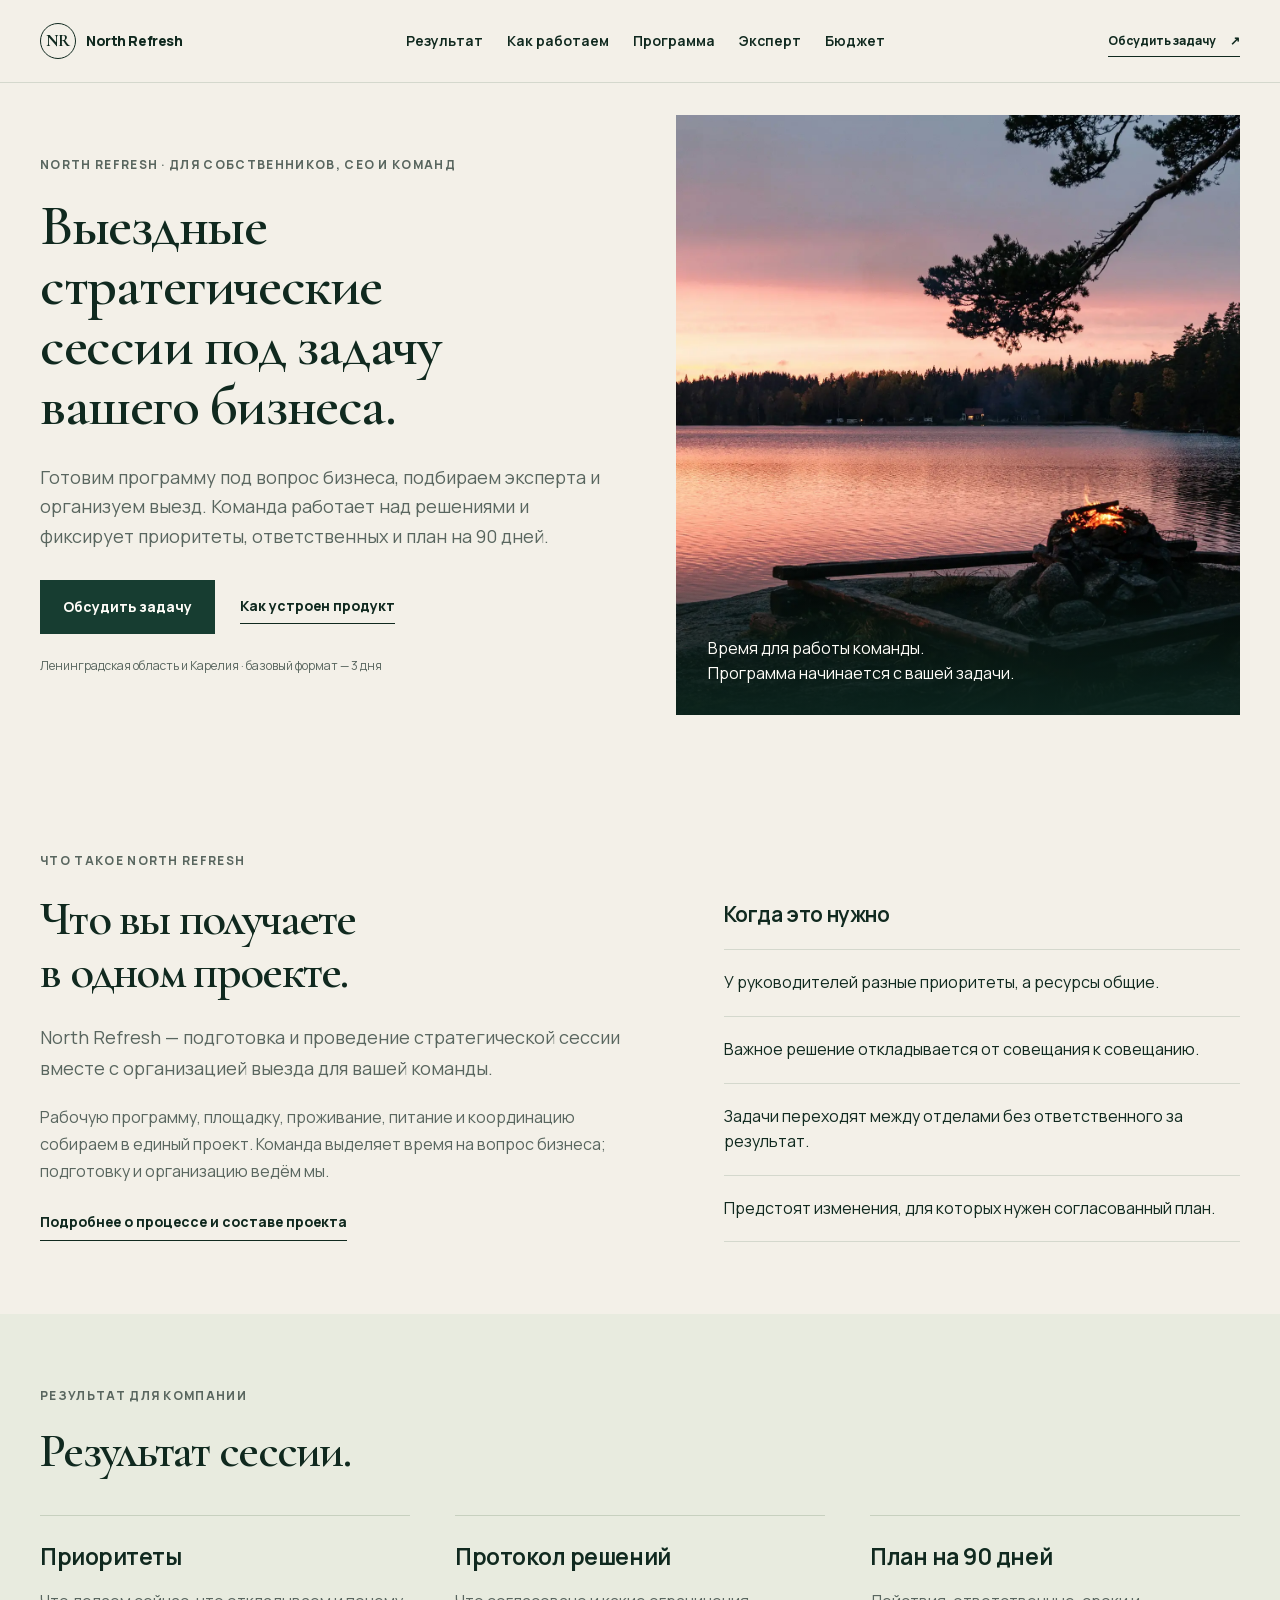
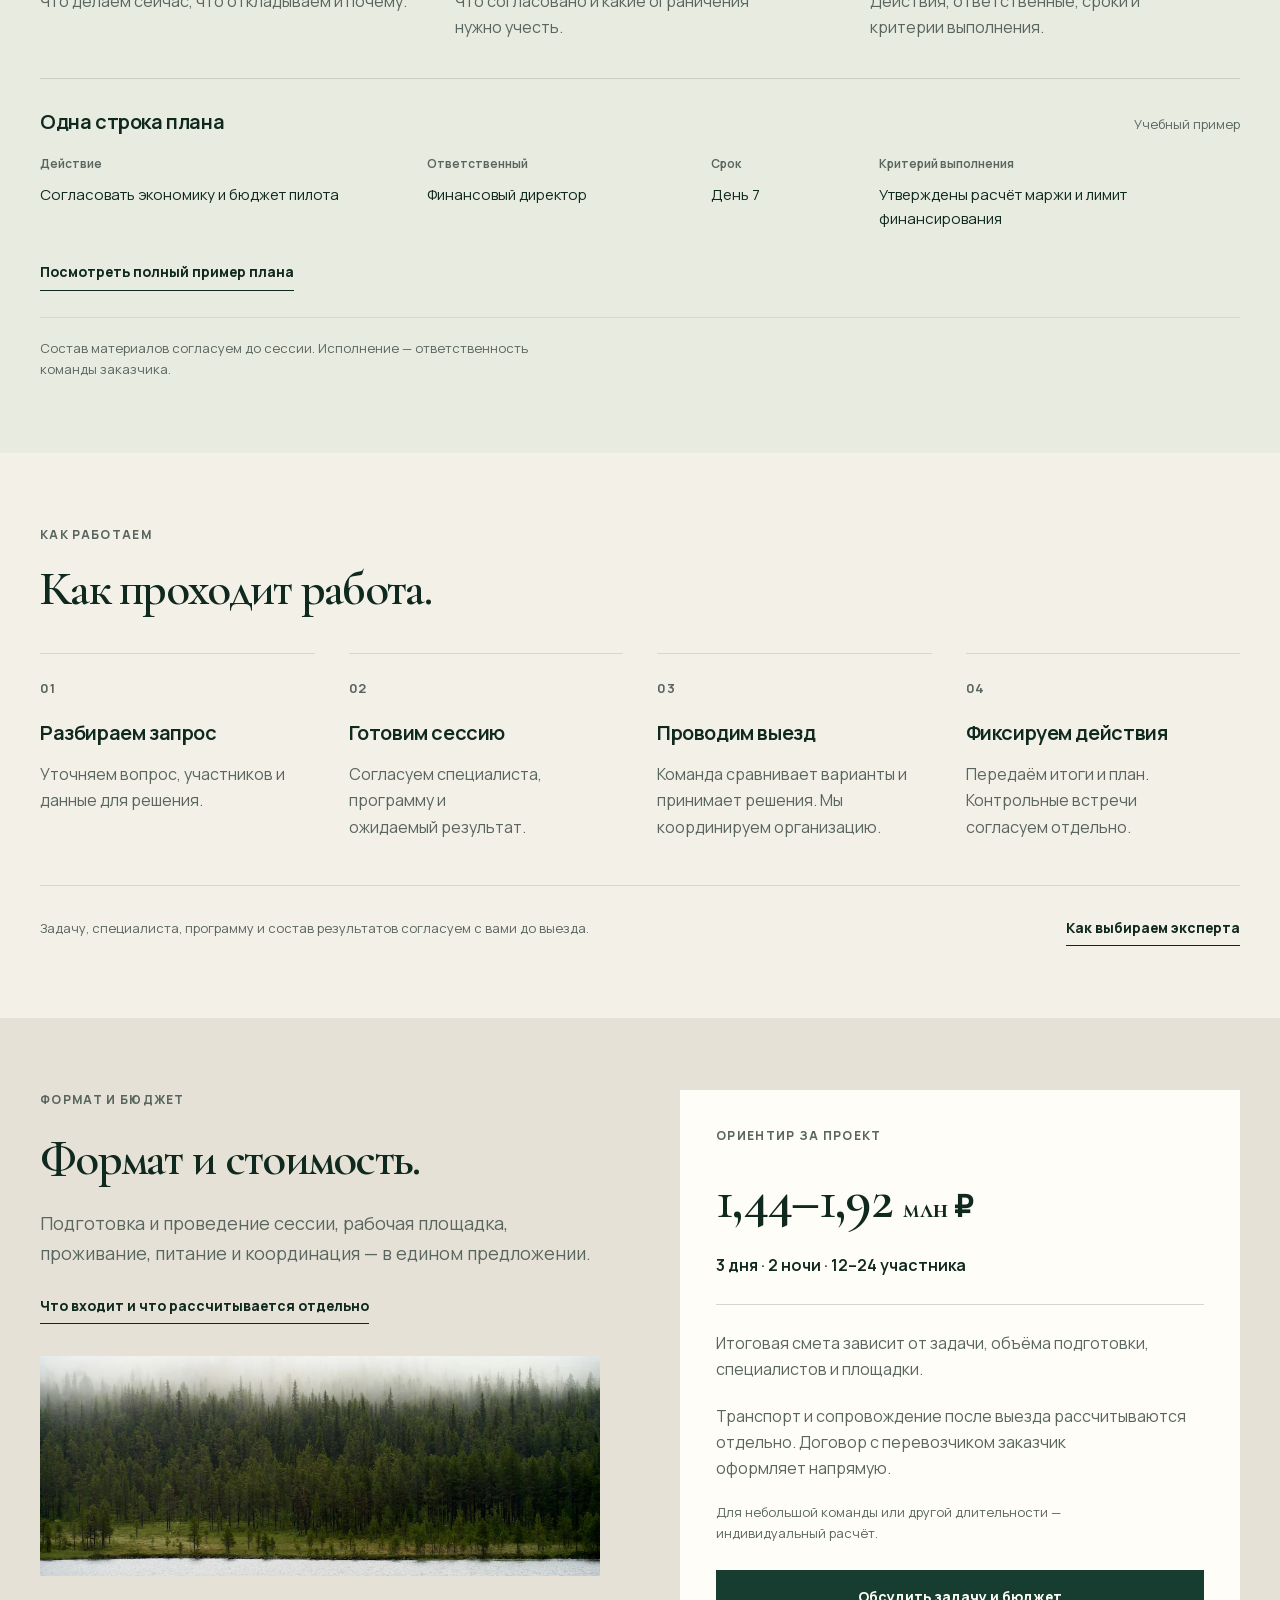
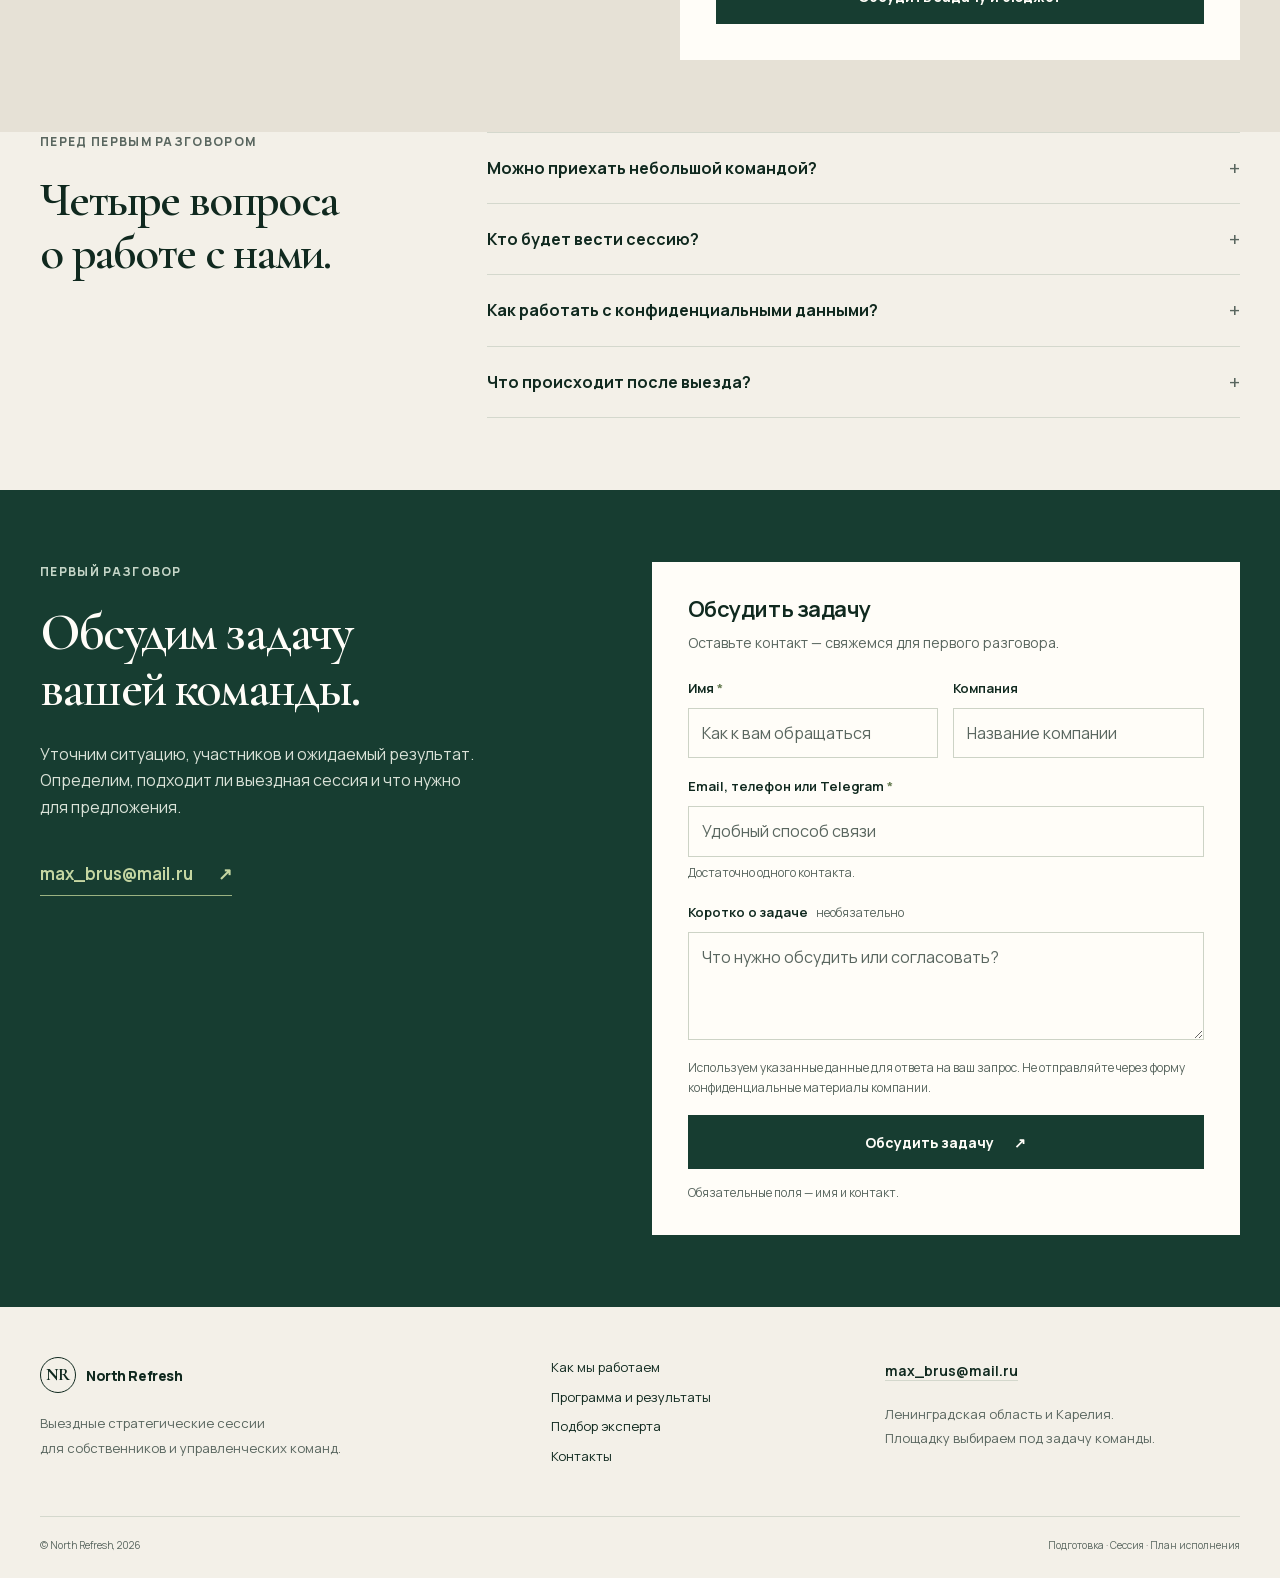
==== index.html @ d27a7929 "Simplify homepage copy and make the action plan concrete and mobile readable" ====
<!doctype html>
<html lang="ru"><head><meta charset="utf-8"><meta name="viewport" content="width=device-width, initial-scale=1">
<title>Выездные стратегические сессии для собственников и команд | North Refresh</title><meta name="description" content="North Refresh: диагностика задачи, подбор эксперта, организация выездной сессии и план на 90 дней с ответственными, сроками и метриками."><meta name="theme-color" content="#173d31">
<link rel="canonical" href="https://northrefresh.ru/"><link rel="icon" href="/favicon.svg" type="image/svg+xml">
<meta property="og:type" content="website"><meta property="og:locale" content="ru_RU"><meta property="og:site_name" content="North Refresh"><meta property="og:title" content="Выездные стратегические сессии для собственников и команд"><meta property="og:description" content="North Refresh: диагностика задачи, подбор эксперта, организация выездной сессии и план на 90 дней с ответственными, сроками и метриками."><meta property="og:url" content="https://northrefresh.ru/"><meta property="og:image" content="https://northrefresh.ru/north-real-fog.webp">
<meta name="twitter:card" content="summary_large_image"><meta name="twitter:title" content="Выездные стратегические сессии для собственников и команд"><meta name="twitter:description" content="North Refresh: диагностика задачи, подбор эксперта, организация выездной сессии и план на 90 дней с ответственными, сроками и метриками."><meta name="twitter:image" content="https://northrefresh.ru/north-real-fog.webp">
<link rel="preload" href="/fonts/manrope-cyrillic.woff2" as="font" type="font/woff2" crossorigin><link rel="preload" href="/fonts/cormorant-cyrillic.woff2" as="font" type="font/woff2" crossorigin>
<link rel="stylesheet" href="/site.css?v=20261005-focused"><script defer src="/site.js?v=20261005-focused"></script><script type="application/ld+json">{"@context": "https://schema.org", "@graph": [{"@type": "Organization", "@id": "https://northrefresh.ru/#organization", "name": "North Refresh", "url": "https://northrefresh.ru/", "email": "max_brus@mail.ru"}, {"@type": "WebPage", "name": "Выездные стратегические сессии для собственников и команд", "url": "https://northrefresh.ru/", "inLanguage": "ru-RU", "publisher": {"@id": "https://northrefresh.ru/#organization"}}]}</script></head>
<body><a class="skip-link" href="#content">Перейти к содержанию</a>
<header class="site-header"><div class="container header-inner">
<a class="brand" href="/" aria-label="North Refresh — главная"><span class="brand-mark" aria-hidden="true">NR</span><span>North Refresh</span></a>
<nav id="site-nav" class="site-nav" aria-label="Основная навигация"><a href="/#result">Результат</a><a href="/kak-my-rabotaem/">Как работаем</a><a href="/programma/">Программа</a><a href="/podbor-eksperta/">Эксперт</a><a href="/#price">Бюджет</a><a class="nav-contact" href="/kontakty/">Контакты</a></nav>
<a class="header-action" href="#contact">Обсудить задачу <span aria-hidden="true">↗</span></a>
<button class="menu-toggle" type="button" aria-controls="site-nav" aria-label="Открыть меню" aria-expanded="false"><span></span></button>
</div></header><main id="content">
<section class="container hero home-hero" id="top" aria-labelledby="hero-title">
<div class="hero-copy"><p class="eyebrow">North Refresh · для собственников, CEO и команд</p><h1 id="hero-title">Выездные стратегические сессии под задачу вашего бизнеса.</h1><p class="hero-lead">Готовим программу под вопрос бизнеса, подбираем эксперта и организуем выезд. Команда работает над решениями и фиксирует приоритеты, ответственных и план на 90 дней.</p><div class="hero-actions"><a class="button button-primary" href="#contact">Обсудить задачу</a><a class="text-link" href="#about">Как устроен продукт</a></div><p class="hero-note">Ленинградская область и Карелия · базовый формат — 3 дня</p></div>
<figure class="home-hero-image"><img src="/north-real-hero.webp" alt="Северное озеро и сосновый лес на закате" width="1200" height="1800" fetchpriority="high"><figcaption>Время для работы команды. <br>Программа начинается с вашей задачи.</figcaption></figure>
</section>
<section class="section home-about" id="about"><div class="container product-grid"><div><p class="eyebrow">Что такое North Refresh</p><h2>Что вы получаете <br>в одном проекте.</h2><p class="section-lead">North Refresh — подготовка и проведение стратегической сессии вместе с организацией выезда для вашей команды.</p><p>Рабочую программу, площадку, проживание, питание и координацию собираем в единый проект. Команда выделяет время на вопрос бизнеса; подготовку и организацию ведём мы.</p><a class="text-link" href="/kak-my-rabotaem/">Подробнее о процессе и составе проекта</a></div><div class="home-situations"><h3>Когда это нужно</h3><ul><li>У руководителей разные приоритеты, а ресурсы общие.</li><li>Важное решение откладывается от совещания к совещанию.</li><li>Задачи переходят между отделами без ответственного за результат.</li><li>Предстоят изменения, для которых нужен согласованный план.</li></ul></div></div></section>
<section class="section result-section" id="result"><div class="container"><div class="section-heading"><p class="eyebrow">Результат для компании</p><div><h2>Результат сессии.</h2></div></div>
<div class="result-grid"><article><h3>Приоритеты</h3><p>Что делаем сейчас, что откладываем и почему.</p></article><article><h3>Протокол решений</h3><p>Что согласовано и какие ограничения нужно учесть.</p></article><article><h3>План на 90 дней</h3><p>Действия, ответственные, сроки и критерии выполнения.</p></article></div><div class="result-example"><div class="example-caption"><h3>Одна строка плана</h3><span>Учебный пример</span></div><dl><div><dt>Действие</dt><dd>Согласовать экономику и бюджет пилота</dd></div><div><dt>Ответственный</dt><dd>Финансовый директор</dd></div><div><dt>Срок</dt><dd>День 7</dd></div><div><dt>Критерий выполнения</dt><dd>Утверждены расчёт маржи и лимит финансирования</dd></div></dl><a class="text-link" href="/programma/#roadmap">Посмотреть полный пример плана</a></div><div class="section-tail"><p>Состав материалов согласуем до сессии. Исполнение — ответственность команды заказчика.</p></div></div></section>
<section class="section" id="process"><div class="container"><div class="section-heading"><p class="eyebrow">Как работаем</p><div><h2>Как проходит работа.</h2></div></div>
<ol class="process-list"><li><span class="number">01</span><h3>Разбираем запрос</h3><p>Уточняем вопрос, участников и данные для решения.</p></li><li><span class="number">02</span><h3>Готовим сессию</h3><p>Согласуем специалиста, программу и ожидаемый результат.</p></li><li><span class="number">03</span><h3>Проводим выезд</h3><p>Команда сравнивает варианты и принимает решения. Мы координируем организацию.</p></li><li><span class="number">04</span><h3>Фиксируем действия</h3><p>Передаём итоги и план. Контрольные встречи согласуем отдельно.</p></li></ol><div class="section-tail"><p>Задачу, специалиста, программу и состав результатов согласуем с вами до выезда.</p><a class="text-link" href="/podbor-eksperta/">Как выбираем эксперта</a></div></div></section>
<section class="section budget-section home-budget" id="price"><div class="container budget-grid"><div><p class="eyebrow">Формат и бюджет</p><h2>Формат и стоимость.</h2><p class="section-lead">Подготовка и проведение сессии, рабочая площадка, проживание, питание и координация — в едином предложении.</p><a class="text-link" href="/kak-my-rabotaem/#scope">Что входит и что рассчитывается отдельно</a><img class="budget-landscape" src="/north-real-fog.webp" alt="Туман над лесом и озером на Севере" loading="lazy" width="1200" height="800"></div><div class="budget-card"><p class="eyebrow">Ориентир за проект</p><strong class="budget-number">1,44–1,92 <span>млн ₽</span></strong><p class="budget-base">3 дня · 2 ночи · 12–24 участника</p><div class="budget-divider"></div><p>Итоговая смета зависит от задачи, объёма подготовки, специалистов и площадки.</p><p>Транспорт и сопровождение после выезда рассчитываются отдельно. Договор с перевозчиком заказчик оформляет напрямую.</p><p class="small-note">Для небольшой команды или другой длительности — индивидуальный расчёт.</p><a class="button button-primary button-full" href="#contact">Обсудить задачу и бюджет</a></div></div></section>
<section class="section faq-section" id="faq"><div class="container faq-grid"><div><p class="eyebrow">Перед первым разговором</p><h2>Четыре вопроса <br>о работе с нами.</h2></div><div class="faq-list">
<details><summary>Можно приехать небольшой командой?</summary><p>Да. Состав зависит от того, кто принимает и исполняет решения. Для команды меньше 12 человек подготовим отдельную программу и смету.</p></details>
<details><summary>Кто будет вести сессию?</summary><p>После разбора задачи предложим ведущего и, если нужен, профильного эксперта. Его опыт, подход и роль согласуем с вами до подтверждения программы.</p></details>
<details><summary>Как работать с конфиденциальными данными?</summary><p>До передачи материалов согласуем условия конфиденциальности, доступ к данным и порядок фиксации и хранения результатов.</p></details>
<details><summary>Что происходит после выезда?</summary><p>Передаём итоговые материалы. При необходимости согласуем контрольные встречи, чтобы разобрать выполнение плана и препятствия. Объём и стоимость сопровождения указываем отдельно.</p></details>
</div></div></section><section class="section contact-section" id="contact" aria-labelledby="contact-title"><div class="container contact-grid">
<div><p class="eyebrow light">Первый разговор</p><h2 id="contact-title">Обсудим задачу <br>вашей команды.</h2><p class="contact-lead">Уточним ситуацию, участников и ожидаемый результат. Определим, подходит ли выездная сессия и что нужно для предложения.</p><a class="email-link" href="mailto:max_brus@mail.ru">max_brus@mail.ru <span aria-hidden="true">↗</span></a></div>
<form id="contact-form" class="contact-form" action="https://formspree.io/f/moeangbe" method="post">
<h3>Обсудить задачу</h3><p class="form-intro">Оставьте контакт — свяжемся для первого разговора.</p>
<div class="honeypot" aria-hidden="true"><label for="website">Оставьте это поле пустым</label><input id="website" name="_gotcha" type="text" tabindex="-1" autocomplete="off"></div>
<div class="form-row"><label for="name">Имя <span>*</span><input id="name" name="name" autocomplete="name" placeholder="Как к вам обращаться" required maxlength="120"></label><label for="company">Компания<input id="company" name="company" autocomplete="organization" placeholder="Название компании" maxlength="180"></label></div>
<label for="contact-detail">Email, телефон или Telegram <span>*</span><input id="contact-detail" name="contact" autocomplete="off" placeholder="Удобный способ связи" required minlength="5" maxlength="180" aria-describedby="contact-hint"></label><p class="field-hint" id="contact-hint">Достаточно одного контакта.</p>
<label for="task">Коротко о задаче <span class="optional">необязательно</span><textarea id="task" name="task" rows="3" placeholder="Что нужно обсудить или согласовать?" maxlength="4000"></textarea></label>
<p class="form-privacy">Используем указанные данные для ответа на ваш запрос. Не отправляйте через форму конфиденциальные материалы компании.</p>
<button class="button button-primary button-full" type="submit">Обсудить задачу <span aria-hidden="true">↗</span></button>
<p class="form-note" id="form-note" role="status" aria-live="polite">Обязательные поля — имя и контакт.</p>
<noscript><p class="form-note">После отправки откроется страница сервиса приёма заявок. Также можно написать на email.</p></noscript>
</form></div></section></main><footer class="site-footer"><div class="container footer-grid">
<div><a class="brand" href="/"><span class="brand-mark" aria-hidden="true">NR</span><span>North Refresh</span></a><p>Выездные стратегические сессии <br>для собственников и управленческих команд.</p></div>
<nav aria-label="Навигация в подвале"><a href="/kak-my-rabotaem/">Как мы работаем</a><a href="/programma/">Программа и результаты</a><a href="/podbor-eksperta/">Подбор эксперта</a><a href="/kontakty/">Контакты</a></nav>
<div class="footer-contact"><a href="mailto:max_brus@mail.ru">max_brus@mail.ru</a><p>Ленинградская область и Карелия. <br>Площадку выбираем под задачу команды.</p></div>
</div><div class="container footer-bottom"><span>© North Refresh, 2026</span><span>Подготовка · Сессия · План исполнения</span></div></footer></body></html>
---- site.css ----
@font-face{font-family:Manrope;src:url('/fonts/manrope-cyrillic.woff2') format('woff2');font-weight:200 800;font-display:swap;unicode-range:U+0301,U+0400-045F,U+0490-0491,U+04B0-04B1,U+2116}
@font-face{font-family:Manrope;src:url('/fonts/manrope-latin.woff2') format('woff2');font-weight:200 800;font-display:swap;unicode-range:U+0000-024F,U+1E00-1EFF,U+2000-206F,U+20AC,U+2122,U+2191-2193,U+2212,U+2215,U+FEFF,U+FFFD}
@font-face{font-family:'Cormorant Garamond';src:url('/fonts/cormorant-cyrillic.woff2') format('woff2');font-weight:400 700;font-display:swap;unicode-range:U+0301,U+0400-045F,U+0490-0491,U+04B0-04B1,U+2116}
@font-face{font-family:'Cormorant Garamond';src:url('/fonts/cormorant-latin.woff2') format('woff2');font-weight:400 700;font-display:swap;unicode-range:U+0000-024F,U+1E00-1EFF,U+2000-206F,U+20AC,U+2122,U+2191-2193,U+2212,U+2215,U+FEFF,U+FFFD}
:root{--ink:#10291f;--forest:#173d31;--deep:#0b241d;--moss:#c5d6a2;--paper:#f3f0e8;--white:#fffdf8;--muted:#59665f;--line:#d4d8cd;--serif:'Cormorant Garamond',Georgia,serif}
*{box-sizing:border-box}html{scroll-behavior:smooth;scroll-padding-top:104px}body{margin:0;background:var(--paper);color:var(--ink);font-family:Manrope,Arial,sans-serif;font-size:15px;line-height:1.7;-webkit-font-smoothing:antialiased}body.menu-open{overflow:hidden}img{display:block;max-width:100%;height:auto}a{color:inherit;text-decoration:none}button,input,textarea{font:inherit}button,a{-webkit-tap-highlight-color:transparent}button{cursor:pointer}h1,h2,h3,p{margin-top:0}h1,h2{font-family:var(--serif);font-weight:600;letter-spacing:-.035em;line-height:1.03;text-wrap:balance}h1{font-size:clamp(46px,5.25vw,72px)}h2{font-size:clamp(38px,4.3vw,58px);margin-bottom:24px}h3{font-size:19px;font-weight:650;line-height:1.45;letter-spacing:-.02em;margin-bottom:14px}p{margin-bottom:20px;text-wrap:pretty}ul,ol{padding-left:22px}li{margin-bottom:10px}:focus-visible{outline:2px solid #648549;outline-offset:5px}
.container{width:min(1240px,calc(100% - 80px));margin-inline:auto}.section{padding:94px 0}.section-topless{padding-top:0}.eyebrow{font-size:10px;line-height:1.7;font-weight:750;letter-spacing:.14em;text-transform:uppercase;color:var(--muted);margin:0 0 22px}.eyebrow.light{color:#c6d6c8}.number{display:block;font-size:11px;font-weight:700;letter-spacing:.06em;color:var(--muted);margin-bottom:28px}.section-lead{font-size:17px;color:var(--muted);line-height:1.8;max-width:650px}.small-note,.hero-note{font-size:12px;color:var(--muted);margin:18px 0 0;line-height:1.65}
.text-link{display:inline-flex;align-items:center;gap:15px;font-size:13px;font-weight:750;border-bottom:1px solid currentColor;padding:6px 0;line-height:1.6}.text-link:hover{color:#648549}.button{display:inline-flex;gap:20px;min-height:54px;align-items:center;justify-content:center;padding:13px 22px;border:1px solid transparent;font-size:13px;font-weight:750;line-height:1.5;transition:background .18s,color .18s}.button-primary{background:var(--forest);color:var(--white)}.button-primary:hover{background:var(--deep)}.button-outline{border-color:var(--line);background:transparent}.button-outline:hover{background:#e8ebdf}.button-full{width:100%}.button:disabled{opacity:.7;cursor:wait}.hero-actions{display:flex;align-items:center;flex-wrap:wrap;gap:16px 25px}
.site-header{position:sticky;top:0;z-index:30;border-bottom:1px solid var(--line);background:rgba(243,240,232,.97);backdrop-filter:blur(12px)}.header-inner{display:flex;align-items:center;gap:30px;min-height:82px}.brand{display:inline-flex;align-items:center;gap:10px;white-space:nowrap;font-size:14px;font-weight:800;letter-spacing:-.03em}.brand-mark{display:grid;place-items:center;width:36px;height:36px;border:1px solid currentColor;border-radius:50%;font-family:var(--serif);font-size:17px;font-weight:700}.site-nav{display:flex;align-items:center;gap:24px;margin-left:auto;font-size:12px;font-weight:650}.site-nav a{padding:7px 0}.site-nav a:hover,.site-nav a[aria-current=page]{border-bottom:1px solid var(--ink)}.nav-contact{display:none}.header-action{margin-left:auto;white-space:nowrap;border-bottom:1px solid var(--ink);font-size:12px;font-weight:750;padding:6px 0;display:flex;gap:14px}.menu-toggle{display:none;align-items:center;justify-content:center;flex-direction:column;width:44px;height:44px;border:1px solid var(--line);background:transparent;flex-shrink:0}.menu-toggle span,.menu-toggle:before,.menu-toggle:after{display:block;content:'';width:18px;height:1px;background:var(--ink);margin:3px 0;transition:transform .18s}.menu-toggle.active span{opacity:0}.menu-toggle.active:before{transform:translateY(7px) rotate(45deg)}.menu-toggle.active:after{transform:translateY(-7px) rotate(-45deg)}.skip-link{position:fixed;top:-100px;left:20px;z-index:100;background:var(--white);padding:12px}.skip-link:focus{top:12px}
.hero{display:grid;grid-template-columns:1.15fr 1fr;gap:65px;padding-top:50px;padding-bottom:50px;align-items:center}.hero-copy{padding:20px 0}.hero-copy .eyebrow{max-width:490px}.hero h1{margin-bottom:26px}.hero h1 em{font-style:normal;color:#557145}.hero-lead{font-size:16px;line-height:1.8;color:var(--muted);max-width:560px;margin-bottom:28px}.hero-proof{background:var(--forest);padding:26px 30px;color:var(--white);position:relative;overflow:hidden}.hero-proof:before{content:'';position:absolute;inset:0;background:linear-gradient(135deg,transparent 45%,rgba(185,207,140,.08));pointer-events:none}.proof-top{display:flex;align-items:center;justify-content:space-between;margin-bottom:24px;position:relative}.proof-top .eyebrow{margin:0}.proof-index{font-size:10px;letter-spacing:.14em;color:#c6d6c8}.roadmap-preview{background:var(--white);color:var(--ink);padding:30px;position:relative;box-shadow:0 12px 30px #0b241d20}.doc-header{display:flex;justify-content:space-between;gap:15px;font-size:9px;font-weight:700;letter-spacing:.12em;color:var(--muted);border-bottom:1px solid var(--line);padding-bottom:17px;margin-bottom:22px}.roadmap-preview h2{font-size:34px;letter-spacing:-.025em;margin-bottom:23px}.doc-row{display:flex;gap:18px;border-top:1px solid var(--line);padding:16px 0}.doc-row>span{font-size:10px;align-self:flex-start;padding-top:4px;color:#6b805f}.doc-row strong{font-size:14px;font-weight:700}.doc-row p{font-size:12px;color:var(--muted);margin:3px 0 0}.doc-foot{border-top:1px solid var(--line);padding-top:18px;font-size:10px;display:flex;gap:8px;align-items:center;color:var(--muted)}.status-dot{width:6px;height:6px;display:inline-block;border-radius:50%;background:#648549}.proof-bottom{display:flex;justify-content:space-between;align-items:center;position:relative;margin-top:23px}.proof-bottom p{font-size:12px;line-height:1.7;margin:0;color:#d4dfd2}.proof-bottom>span{font-size:30px;font-family:var(--serif);color:var(--moss)}
.principles{display:grid;grid-template-columns:repeat(4,1fr);border-top:1px solid var(--line);border-bottom:1px solid var(--line);padding:24px 0;gap:20px;font-size:12px;font-weight:650}.principles span{display:flex;align-items:center;gap:13px}.principles span:before{content:'';width:5px;height:5px;background:#6b805f;flex-shrink:0}.section-heading{display:grid;grid-template-columns:1fr 2fr;gap:50px;margin-bottom:48px}.section-heading .eyebrow{padding-top:8px}.section-heading h2{margin-bottom:0}.section-heading .section-lead{margin-top:22px;margin-bottom:0}.situations-grid{display:grid;grid-template-columns:repeat(4,1fr);gap:34px}.situations-grid article{border-top:1px solid var(--line);padding-top:23px}.situations-grid p,.result-grid p{font-size:14px;color:var(--muted);margin-bottom:0}.result-section{background:#e8ebdf}.result-grid{display:grid;grid-template-columns:repeat(3,1fr);gap:45px}.result-grid article{border-top:1px solid #c7d0bf;padding-top:25px}.result-grid h3{font-size:22px}.section-tail{display:flex;align-items:center;justify-content:space-between;gap:30px;border-top:1px solid var(--line);margin-top:45px;padding-top:25px}.section-tail p{font-size:12px;color:var(--muted);max-width:620px;margin:0}.section-tail .text-link{flex-shrink:0}.process-list{list-style:none;padding:0;margin:0;display:grid;grid-template-columns:repeat(4,1fr);gap:34px}.process-list li{margin:0;border-top:1px solid var(--line);padding-top:24px}.process-list p{font-size:14px;color:var(--muted);margin:0}
.expert-band{background:var(--deep);color:var(--white);padding:80px 0}.expert-grid{display:grid;grid-template-columns:1fr 1fr;gap:95px;align-items:center}.expert-grid>div>p:not(.eyebrow){color:#c7d3c8;font-size:15px;max-width:460px}.expert-grid .text-link{color:var(--moss)}.expert-criteria>div{display:flex;gap:27px;padding:22px 0;border-top:1px solid #ffffff25}.expert-criteria>div:last-child{border-bottom:1px solid #ffffff25}.expert-criteria span{font-size:11px;color:var(--moss);padding-top:5px}.expert-criteria p{margin:0;font-size:16px}
.example-grid,.budget-grid,.venue-grid,.definition-grid,.responsibility-grid{display:grid;grid-template-columns:1fr 1fr;gap:80px;align-items:start}.example-card{border:1px solid var(--line);background:var(--white);padding:8px 28px}.example-card>div{padding:20px 0;display:grid;grid-template-columns:100px 1fr;gap:25px;border-bottom:1px solid var(--line)}.example-card>div:last-child{border:0}.example-card span{font-size:9px;font-weight:750;letter-spacing:.1em;color:var(--muted);padding-top:3px}.example-card strong{font-size:14px;font-weight:650;line-height:1.65}.budget-section{background:#e6e1d6}.budget-card{padding:36px 40px;background:var(--white)}.budget-number{display:block;font-family:var(--serif);font-size:58px;line-height:1.1;font-weight:600;letter-spacing:-.03em;margin-bottom:22px;white-space:nowrap}.budget-number span{font-size:30px;letter-spacing:-.02em}.budget-card p{font-size:14px;color:var(--muted)}.budget-divider{border-top:1px solid var(--line);margin:25px 0}.budget-card .small-note{font-size:12px;margin-bottom:25px}.venue-grid{align-items:center}.venue-image{position:relative}.venue-image img{width:100%;height:365px;object-fit:cover}.venue-image>span{position:absolute;bottom:0;left:0;right:0;background:linear-gradient(transparent,#0b241dd9);padding:45px 24px 20px;color:var(--white);font-size:10px;letter-spacing:.07em}.venue-grid>div>p:not(.eyebrow):not(.section-lead){font-size:13px;color:var(--muted)}
.faq-section{padding-top:0}.faq-grid{display:grid;grid-template-columns:1fr 2fr;gap:50px}details{border-top:1px solid var(--line)}details:last-child{border-bottom:1px solid var(--line)}summary{position:relative;list-style:none;padding:22px 35px 22px 0;font-size:14px;font-weight:700;cursor:pointer}summary::-webkit-details-marker{display:none}summary:after{content:'+';position:absolute;right:0;top:19px;font-size:20px;font-weight:400;color:var(--muted)}details[open] summary:after{content:'−'}details p{font-size:14px;color:var(--muted);padding-right:25px;margin-bottom:25px}
.contact-section{background:var(--forest);color:var(--white)}.contact-grid{display:grid;grid-template-columns:1fr 1.15fr;gap:100px}.contact-grid h2{font-size:clamp(44px,4.8vw,64px)}.contact-lead{max-width:460px;font-size:15px;color:#dae2d8}.contact-small{max-width:440px;color:#bfcec0;font-size:12px}.email-link{display:inline-flex;gap:25px;align-items:center;border-bottom:1px solid #9bb282;padding-bottom:7px;color:var(--moss);font-size:17px;font-weight:650;margin-top:20px}.contact-form{background:var(--white);color:var(--ink);padding:32px 36px}.contact-form h3{font-family:var(--serif);font-size:32px;margin-bottom:5px}.form-intro{font-size:12px;color:var(--muted);margin-bottom:24px}.form-row{display:grid;grid-template-columns:1fr 1fr;gap:15px}label{display:block;font-size:11px;font-weight:750;margin-bottom:18px}label>span:not(.optional){color:#697e55}.optional{color:var(--muted);font-size:10px;font-weight:400;margin-left:5px}input,textarea{display:block;width:100%;border:1px solid #cdd3c6;border-radius:0;background:transparent;padding:12px 13px;font-size:14px;color:var(--ink);margin-top:8px;min-height:48px}input::placeholder,textarea::placeholder{color:#718071;opacity:1}textarea{resize:vertical;min-height:108px;max-height:350px}.field-hint{font-size:11px;color:var(--muted);margin-top:-12px;margin-bottom:20px}.form-privacy{font-size:11px;line-height:1.65;color:var(--muted);margin-bottom:18px}.form-note{font-size:11px;line-height:1.65;color:var(--muted);margin:14px 0 0}.form-note.is-success{color:#315e2b;font-weight:650}.form-note.is-error{color:#9e3026;font-weight:650}.honeypot{position:absolute;width:1px;height:1px;overflow:hidden;clip-path:inset(50%)}
.site-footer{padding:50px 0 25px}.footer-grid{display:grid;grid-template-columns:1.3fr .8fr 1fr;gap:50px}.footer-grid p{font-size:12px;line-height:1.9;color:var(--muted);margin-top:18px}.footer-grid nav{display:flex;flex-direction:column;gap:8px;font-size:12px}.footer-contact>a{font-size:14px;font-weight:650;border-bottom:1px solid var(--line)}.footer-bottom{border-top:1px solid var(--line);margin-top:35px;padding-top:20px;display:flex;justify-content:space-between;gap:20px;font-size:10px;color:var(--muted)}
.page-hero{padding-top:38px;padding-bottom:65px;max-width:1100px}.breadcrumb{font-size:11px;color:var(--muted);margin-bottom:45px}.breadcrumb a{text-decoration:underline;text-underline-offset:3px}.page-hero h1{font-size:clamp(46px,5.4vw,76px);max-width:1000px;margin-bottom:25px}.page-lead{max-width:730px;font-size:18px;color:var(--muted);margin-bottom:28px}.steps-detail>article{display:grid;grid-template-columns:1fr 1.5fr;gap:90px;border-top:1px solid var(--line);padding:45px 0}.steps-detail>article:last-child{padding-bottom:0}.steps-detail h2{font-size:44px}.steps-detail>article>div>p,.steps-detail li{font-size:15px;color:var(--muted)}.step-output{border-left:2px solid #648549;padding-left:20px;margin-top:25px}.step-output strong{color:var(--ink)}.scope-grid,.role-grid,.document-pair{display:grid;grid-template-columns:1fr 1fr;gap:45px}.scope-grid article{border-top:1px solid #c7d0bf;padding-top:25px}.scope-grid li{font-size:14px;color:var(--muted)}.scope-note{border-top:1px solid #c7d0bf;margin-top:35px;padding-top:24px;font-size:13px;color:var(--muted)}.scope-note strong{color:var(--ink)}.scope-note p{margin-top:10px;margin-bottom:0;max-width:970px}.responsibility-grid article{border-top:1px solid var(--line);padding:24px 0 5px}.responsibility-grid p{font-size:14px;color:var(--muted)}.role-grid article{background:var(--white);padding:35px}.role-grid h3{font-family:var(--serif);font-size:36px}.role-grid p{color:var(--muted);font-size:15px}.role-task{border-top:1px solid var(--line);padding-top:20px;font-size:13px}.narrow{max-width:800px;margin-top:30px}.plain-list{padding-left:20px;margin:28px 0;color:var(--muted)}.example-notice{border-left:3px solid #648549;padding:20px 25px;background:#e8ebdf;font-size:13px}.example-notice p{margin:6px 0 0;color:var(--muted)}.day-grid{display:grid;grid-template-columns:repeat(3,1fr);gap:40px}.day-grid article{border-top:1px solid #c7d0bf;padding-top:24px}.day-grid p{font-size:14px;color:var(--muted)}.day-output{border-top:1px solid #c7d0bf;padding-top:18px;margin-top:25px}.day-output strong{font-size:11px;text-transform:uppercase;letter-spacing:.1em}.day-output p{margin:9px 0 0;color:var(--ink)}.table-wrap{max-width:100%;overflow-x:auto;border:1px solid var(--line);background:var(--white);overscroll-behavior-x:contain}table{border-collapse:collapse;width:100%;min-width:740px;text-align:left;font-size:13px}caption{text-align:left;padding:20px 24px;color:var(--muted);font-size:11px}th{background:var(--forest);color:var(--white);font-size:11px;font-weight:650}td,th{padding:18px 24px;vertical-align:top;border-bottom:1px solid var(--line)}td:first-child{font-weight:650;width:32%}tbody tr:last-child td{border-bottom:0}.document-pair{margin-top:35px}.document-pair article{border-top:1px solid var(--line);padding-top:28px}.document-pair p,.document-pair li{font-size:14px;color:var(--muted)}.contact-info-grid{display:grid;grid-template-columns:repeat(3,1fr);gap:40px}.contact-info-grid article{border-top:1px solid var(--line);padding-top:25px}.contact-info-grid p:not(.eyebrow){font-size:14px;color:var(--muted)}
@media(min-width:1450px){.hero{padding-top:65px;padding-bottom:65px}.hero h1{font-size:76px}}
@media(max-width:1100px){.container{width:calc(100% - 56px)}.header-inner{gap:20px}.site-nav{gap:15px;font-size:11px}.hero{gap:35px}.hero h1{font-size:58px}.hero-proof{padding:24px}.roadmap-preview{padding:25px}.roadmap-preview h2{font-size:30px}.hero-actions{gap:15px}.hero-actions .text-link{font-size:12px}.expert-grid,.example-grid,.budget-grid,.venue-grid,.definition-grid,.responsibility-grid{gap:45px}.contact-grid{gap:45px}.budget-card{padding:30px}.budget-number{font-size:50px}.situations-grid,.process-list{gap:24px}.section{padding:75px 0}.section-topless{padding-top:0}.faq-section{padding-top:0}}
@media(max-width:900px){.header-inner{min-height:72px}.site-nav{display:none;position:fixed;left:0;right:0;top:72px;max-height:calc(100dvh - 72px);overflow:auto;background:var(--paper);padding:25px 28px 35px;border-bottom:1px solid var(--line);margin:0;flex-direction:column;align-items:stretch;gap:0;font-size:18px}.site-nav.open{display:flex}.site-nav a{padding:15px 0;border-bottom:1px solid var(--line)}.nav-contact{display:block}.menu-toggle{display:flex}.header-action{margin-left:auto}.hero h1{font-size:52px}.hero{gap:28px;grid-template-columns:1.1fr 1fr;padding-top:35px}.hero-lead{font-size:14px}.hero-proof{padding:18px}.roadmap-preview{padding:20px}.roadmap-preview h2{font-size:27px}.doc-row{padding:13px 0}.doc-row p{font-size:11px}.proof-top{margin-bottom:18px}.proof-bottom{margin-top:18px}.principles{grid-template-columns:1fr 1fr}.situations-grid,.process-list{grid-template-columns:1fr 1fr;gap:35px}.section-heading,.faq-grid{gap:30px}.result-grid{gap:25px}.result-grid h3{font-size:19px}.contact-grid{gap:30px}.contact-form{padding:28px}.form-row{grid-template-columns:1fr;gap:0}.budget-number{font-size:43px}.budget-number span{font-size:24px}.steps-detail>article{gap:40px}.day-grid{gap:25px}.contact-info-grid{gap:25px}}
@media(max-width:680px){html{scroll-padding-top:88px}.container{width:calc(100% - 40px)}.header-inner{gap:14px;min-height:70px}.brand{font-size:12px;gap:8px}.brand-mark{width:31px;height:31px;font-size:15px}.header-action{font-size:10px;gap:6px}.menu-toggle{width:38px;height:38px}.site-nav{top:70px;max-height:calc(100dvh - 70px);padding-inline:20px}.hero{grid-template-columns:1fr;gap:27px;padding-top:31px;padding-bottom:32px}.hero-copy{padding:0}.hero-copy .eyebrow{font-size:9px;margin-bottom:20px;letter-spacing:.08em}.hero h1{font-size:clamp(40px,9.4vw,58px);margin-bottom:22px;line-height:1.01}.hero-lead{font-size:14px;line-height:1.8;margin-bottom:24px}.hero-actions{align-items:flex-start;gap:13px;flex-direction:column}.hero-actions .button{min-height:50px}.hero-actions .text-link{font-size:12px}.hero-note{margin-top:12px;font-size:11px}.hero-proof{padding:22px}.roadmap-preview{padding:24px}.roadmap-preview h2{font-size:32px}.doc-row{padding:14px 0}.doc-row p{font-size:12px}.principles{padding:19px 0;gap:14px 16px;font-size:10px}.principles span{gap:8px}.section{padding:58px 0}.section-topless{padding-top:0}.section-heading{grid-template-columns:1fr;gap:0;margin-bottom:30px}.section-heading .eyebrow{padding:0;margin-bottom:16px}h2{font-size:40px}.section-lead{font-size:15px;line-height:1.8}.section-heading .section-lead{margin-top:18px}.situations-grid,.process-list{gap:28px 24px}.situations-grid h3,.process-list h3{font-size:16px}.situations-grid p,.process-list p{font-size:12px}.number{font-size:10px;margin-bottom:18px}.result-grid{grid-template-columns:1fr;gap:25px}.result-grid article{padding-top:20px}.result-grid h3{font-size:21px}.result-grid p{font-size:14px}.section-tail{flex-direction:column;align-items:flex-start;gap:15px;margin-top:30px;padding-top:20px}.section-tail .text-link{flex-shrink:1}.expert-band{padding:58px 0}.expert-grid,.example-grid,.budget-grid,.venue-grid,.definition-grid,.responsibility-grid,.faq-grid,.contact-grid{grid-template-columns:1fr;gap:30px}.expert-grid>div>p:not(.eyebrow){font-size:14px}.expert-criteria>div{padding:18px 0;gap:22px}.expert-criteria p{font-size:14px}.example-card{padding:3px 22px}.example-card>div{grid-template-columns:80px 1fr;gap:15px;padding:17px 0}.example-card strong{font-size:13px}.budget-card{padding:27px}.budget-number{font-size:52px}.budget-number span{font-size:27px}.venue-image img{height:250px}.faq-section{padding-top:0}.faq-grid{gap:15px}summary{font-size:13px;padding-block:20px}details p{font-size:13px}.contact-grid h2{font-size:46px}.contact-lead{font-size:14px}.contact-small{font-size:12px}.email-link{font-size:16px;margin-top:8px}.contact-form{padding:25px}.contact-form h3{font-size:29px}.form-row{grid-template-columns:1fr}.site-footer{padding-top:35px}.footer-grid{grid-template-columns:1fr 1fr;gap:25px}.footer-grid>div:first-child{grid-column:1/-1}.footer-grid nav{font-size:11px}.footer-grid p{font-size:11px}.footer-contact>a{font-size:12px}.footer-bottom{font-size:9px;margin-top:25px;flex-wrap:wrap;gap:10px}.page-hero{padding-top:25px;padding-bottom:42px}.breadcrumb{margin-bottom:30px}.page-hero h1{font-size:43px}.page-lead{font-size:15px}.steps-detail>article{grid-template-columns:1fr;gap:0;padding:30px 0}.steps-detail h2{font-size:35px;margin-bottom:20px}.steps-detail>article>div>p,.steps-detail li{font-size:14px}.scope-grid,.role-grid,.document-pair,.day-grid,.contact-info-grid{grid-template-columns:1fr;gap:28px}.scope-note{font-size:12px}.role-grid article{padding:28px}.role-grid h3{font-size:32px}.role-grid p{font-size:14px}.example-notice{padding:16px 20px;font-size:12px}.day-output{margin-top:18px}.table-wrap{margin-right:0}td,th{padding:15px 18px}.contact-info-grid h3{font-size:19px}}
@media(max-width:360px){.container{width:calc(100% - 32px)}.header-inner{gap:10px}.header-action{font-size:9px}.header-action span{display:none}.hero h1{font-size:38px}.hero-proof{padding:16px}.roadmap-preview{padding:20px}.budget-number{font-size:45px}.contact-form{padding:22px}.situations-grid,.process-list{grid-template-columns:1fr}}
@media(prefers-reduced-motion:reduce){html{scroll-behavior:auto}*,*:before,*:after{transition:none!important;animation:none!important}}

/* Clear product story, restoring the original photographic direction. */
body{font-size:16px;line-height:1.65}.section{padding:80px 0}.section-topless{padding-top:0}.eyebrow{font-size:12px;letter-spacing:.11em}.section-heading{display:block;max-width:780px;margin-bottom:38px}.section-heading .eyebrow{padding:0;margin-bottom:18px}h2{font-size:clamp(36px,3.8vw,52px);line-height:1.08}.section-lead{font-size:18px;line-height:1.65}.text-link,.button{font-size:14px}.site-nav{font-size:14px}.home-hero{grid-template-columns:1fr 1fr;gap:72px;padding:32px 0 64px;align-items:center}.home-hero h1{font-size:clamp(48px,4.5vw,65px);line-height:1.04;letter-spacing:-.025em;margin-bottom:26px}.home-hero .hero-copy{padding:12px 0}.home-hero .eyebrow{max-width:540px}.home-hero .hero-lead{font-size:18px;line-height:1.65;margin-bottom:16px}.hero-description{font-size:16px;color:var(--muted);line-height:1.65;max-width:550px;margin-bottom:28px}.home-hero .hero-note{font-size:12px;margin-top:22px}.home-hero-image{position:relative;margin:0;height:680px;overflow:hidden}.home-hero-image img{width:100%;height:100%;object-fit:cover;object-position:center}.home-hero-image figcaption{position:absolute;left:0;right:0;bottom:0;padding:80px 32px 28px;background:linear-gradient(transparent,#0b241def);font-size:16px;color:var(--white);line-height:1.6}.product-grid{display:grid;grid-template-columns:1.15fr 1fr;gap:90px;align-items:start}.product-grid>div>p:not(.eyebrow){max-width:610px;color:var(--muted);font-size:16px;line-height:1.7}.product-grid .section-lead{font-size:18px!important}.home-situations{padding-top:48px}.home-situations h3{font-size:21px;margin-bottom:20px}.home-situations ul{list-style:none;padding:0;margin:0}.home-situations li{padding:20px 0;border-top:1px solid var(--line);margin:0;font-size:16px;line-height:1.6}.home-situations li:last-child{border-bottom:1px solid var(--line)}.result-grid p,.process-list p{font-size:16px;line-height:1.65}.result-grid h3{font-size:23px}.result-grid article{padding-top:24px}.section-tail p{font-size:13px;line-height:1.65}.process-list .number{font-size:13px;margin-bottom:18px}.process-list h3{font-size:20px}.budget-grid{gap:80px}.budget-landscape{width:100%;height:220px;object-fit:cover;margin-top:32px}.budget-card{padding:36px}.budget-card .eyebrow{font-size:12px}.budget-card p{font-size:16px}.budget-card .budget-base{font-weight:650;color:var(--ink)}.budget-card .small-note{font-size:13px}.budget-number{font-size:56px}.faq-section{padding-top:0}.faq-grid{gap:70px}summary,details p{font-size:16px}.contact-grid h2{font-size:52px;line-height:1.08}.contact-lead{font-size:16px}.contact-form h3{font-family:Manrope,Arial,sans-serif;font-size:22px;font-weight:650}.form-intro{font-size:14px}label{font-size:13px;font-weight:650}.optional,.field-hint,.form-privacy,.form-note{font-size:12px}input,textarea{font-size:16px;font-weight:400;line-height:1.55}input::placeholder,textarea::placeholder{color:var(--muted);font-weight:400}.responsibility-grid p:not(.eyebrow),.document-pair p:not(.eyebrow),.document-pair li{font-size:16px}.responsibility-grid .eyebrow,.document-pair .eyebrow{font-size:12px}.role-grid h3{font-family:Manrope,Arial,sans-serif;font-size:24px}.page-hero h1{font-size:clamp(44px,4.7vw,66px)}.page-hero{padding-bottom:48px}.site-footer p,.site-footer nav{font-size:13px}
@media(max-width:1100px){.home-hero{gap:40px}.home-hero h1{font-size:52px}.home-hero-image{height:650px}.product-grid{gap:50px}.site-nav{font-size:12px;gap:15px}.budget-grid{gap:45px}.budget-number{font-size:46px}}
@media(max-width:900px){.site-nav{font-size:18px}.home-hero{gap:28px}.home-hero h1{font-size:44px}.home-hero .hero-lead{font-size:16px}.home-hero-image{height:620px}.product-grid{gap:35px}.home-hero .hero-actions{align-items:flex-start;flex-direction:column}.hero-description{font-size:16px}.budget-card{padding:26px}.budget-number{font-size:40px}.budget-number span{font-size:23px}.contact-grid h2{font-size:44px}}
@media(max-width:680px){.section{padding:56px 0}.section-topless{padding-top:0}.faq-section{padding-top:0}.container{width:calc(100% - 40px)}.header-action{font-size:12px}.menu-toggle{width:44px;height:44px}.home-hero{grid-template-columns:1fr;padding:32px 0 0;gap:28px}.home-hero .hero-copy{padding:0}.home-hero .eyebrow{font-size:12px;letter-spacing:.06em;line-height:1.65;margin-bottom:18px}.home-hero h1{font-size:40px;line-height:1.05;margin-bottom:22px;text-wrap:balance}.home-hero .hero-lead{font-size:16px;line-height:1.6}.hero-description{font-size:16px;line-height:1.6;margin-bottom:24px}.home-hero .hero-actions .text-link{font-size:14px}.home-hero .hero-note{font-size:12px;margin-top:18px}.home-hero-image{height:260px}.home-hero-image figcaption{font-size:14px;padding:55px 22px 20px}.product-grid{grid-template-columns:1fr;gap:30px}.home-situations{padding-top:0}.product-grid .section-lead{font-size:17px!important}.home-situations li{padding:16px 0}h2{font-size:34px;line-height:1.1}.eyebrow{font-size:12px}.section-heading{margin-bottom:30px}.section-heading .eyebrow{margin-bottom:16px}.section-heading .section-lead{font-size:16px}.result-grid h3{font-size:22px}.result-grid p,.process-list p{font-size:16px}.process-list{grid-template-columns:1fr;gap:24px}.process-list li{display:grid;grid-template-columns:30px 1fr;column-gap:14px;padding-top:20px}.process-list .number{grid-row:1/3;margin:3px 0 0;font-size:13px}.process-list h3{font-size:20px;margin-bottom:8px}.process-list p{grid-column:2}.section-tail p{font-size:13px}.budget-grid{grid-template-columns:1fr;gap:28px}.budget-landscape{height:180px;margin-top:24px}.budget-number{font-size:48px}.budget-number span{font-size:25px}.budget-card{padding:26px}.budget-card p{font-size:16px}.budget-card .small-note{font-size:13px}.faq-grid{gap:16px}summary,details p{font-size:16px}.contact-grid h2{font-size:36px}.contact-lead{font-size:16px}.contact-form{padding:24px}.contact-form h3{font-size:22px}.form-intro{font-size:14px}.text-link,.button{font-size:14px}.page-hero h1{font-size:38px}.page-lead{font-size:16px}.steps-detail>article>div>p,.steps-detail li,.role-grid p,.day-grid p,.scope-grid li{font-size:16px}.role-grid h3{font-size:24px}.section h2 br,.home-hero h1 br{display:none}}
@media(max-width:360px){.container{width:calc(100% - 32px)}.header-action{font-size:11px}.header-inner{gap:8px}.brand{font-size:11px}.home-hero h1{font-size:36px}.budget-number{font-size:42px}.budget-number span{font-size:23px}.contact-form{padding:20px}}

/* Focused reading: one hero explanation, a tangible result, compact mobile rhythm. */
.section{padding:72px 0}.section-topless{padding-top:0}.faq-section{padding-top:0}.home-hero .hero-lead{margin-bottom:28px}.home-hero-image{height:600px}.result-example{margin-top:38px;padding-top:28px;border-top:1px solid #c7d0bf}.example-caption{display:flex;align-items:baseline;justify-content:space-between;gap:20px;margin-bottom:18px}.example-caption h3{font-size:20px;margin:0}.example-caption span,.demo-label{font-size:13px;color:var(--muted)}.result-example dl{display:grid;grid-template-columns:1.4fr 1fr .55fr 1.4fr;gap:26px;margin:0 0 24px}.result-example dt{font-size:12px;font-weight:650;color:var(--muted);margin-bottom:9px}.result-example dd{font-size:15px;line-height:1.6;margin:0}.result-example+.section-tail{margin-top:26px;padding-top:20px}.program-hero{padding-bottom:32px}.program-hero h1{font-size:clamp(40px,4vw,58px)}.program-hero .page-lead{margin-bottom:14px}.program-hero .demo-label{max-width:730px;margin-bottom:0}.program-hero .breadcrumb{margin-bottom:28px}.program-hero .eyebrow{margin-bottom:16px}
@media(max-width:900px){.home-hero-image{height:560px}.result-example dl{grid-template-columns:1fr 1fr;gap:24px}.result-example dt{font-size:13px}.result-example dd{font-size:16px}}
@media(max-width:680px){.section{padding:44px 0}.section-topless{padding-top:0}.faq-section{padding-top:0}.home-hero{padding-top:26px;gap:24px}.home-hero h1{font-size:38px;margin-bottom:20px}.home-hero .hero-lead{margin-bottom:24px}.home-hero .hero-note{margin-top:16px}.home-hero-image{height:230px}.home-hero .hero-actions{gap:10px}.section-heading{margin-bottom:24px}.section-heading .eyebrow{margin-bottom:12px}.product-grid{gap:24px}.home-situations h3{margin-bottom:14px}.section-tail{margin-top:24px;padding-top:18px}.contact-grid{gap:24px}.budget-landscape{height:160px}.result-example{margin-top:26px;padding-top:22px}.example-caption{align-items:flex-start;flex-direction:column;gap:5px;margin-bottom:18px}.result-example dl{grid-template-columns:1fr;gap:15px}.result-example dl>div{display:grid;grid-template-columns:110px 1fr;gap:15px}.result-example dt{font-size:13px;margin:2px 0 0}.result-example dd{font-size:16px}.program-hero{padding-top:24px;padding-bottom:26px}.program-hero h1{font-size:36px}.program-hero .page-lead{font-size:16px}.demo-label{font-size:13px}.roadmap-table{display:block;min-width:0;width:100%;font-size:16px}.roadmap-table caption{display:block;font-size:13px;padding:18px}.roadmap-table thead{position:absolute;width:1px;height:1px;overflow:hidden;clip-path:inset(50%)}.roadmap-table tbody{display:block}.roadmap-table tr{display:grid;grid-template-columns:minmax(0,1fr) minmax(0,1fr);border-top:1px solid var(--line);padding:18px;gap:16px}.roadmap-table td{display:block;width:auto!important;padding:0;border:0;font-weight:400}.roadmap-table td:first-child,.roadmap-table td:last-child{grid-column:1/-1}.roadmap-table td:first-child{font-weight:650}.roadmap-table td:before{content:attr(data-label);display:block;font-size:12px;font-weight:650;color:var(--muted);margin-bottom:6px}.roadmap-table tr:last-child td{border:0}.table-wrap{overflow:visible}.document-pair{margin-top:28px}.document-pair article{padding-top:22px}}
@media(max-width:360px){.home-hero h1{font-size:35px}.result-example dl>div{grid-template-columns:95px 1fr;gap:12px}.program-hero h1{font-size:34px}}
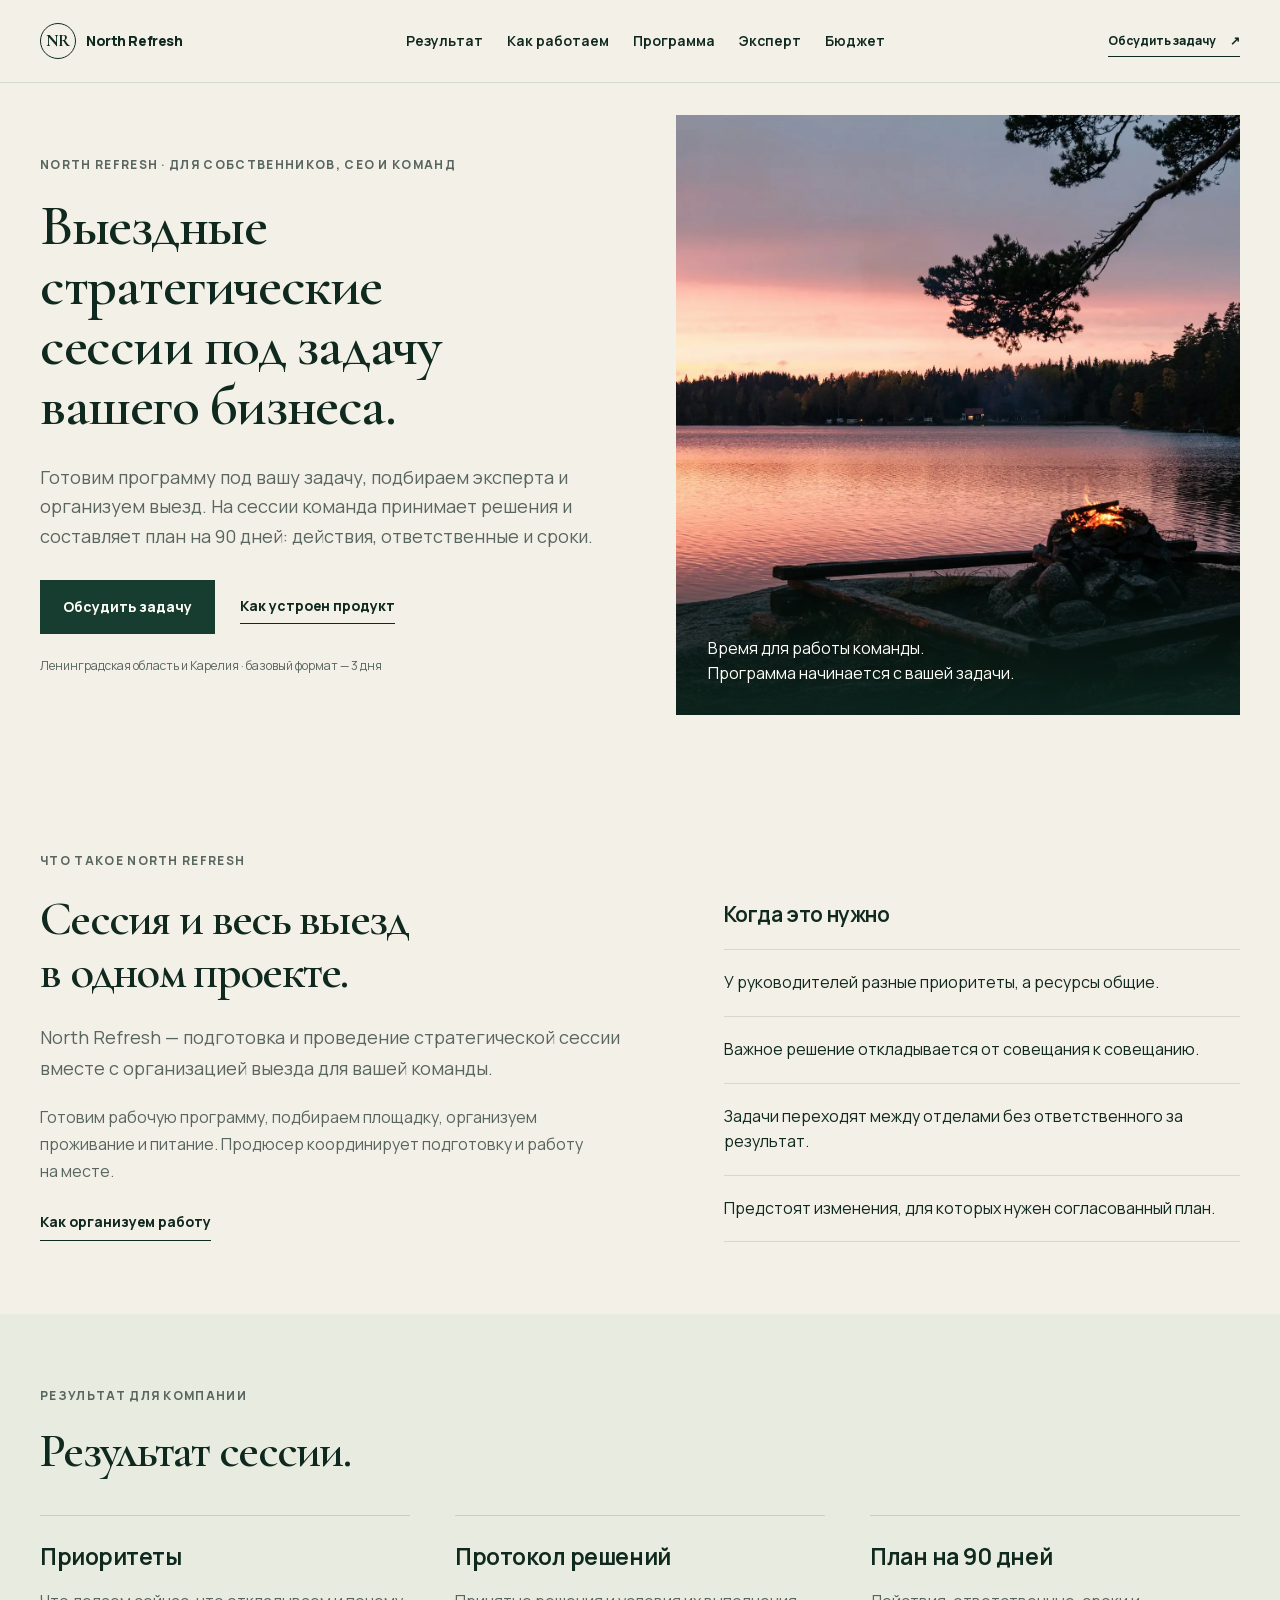
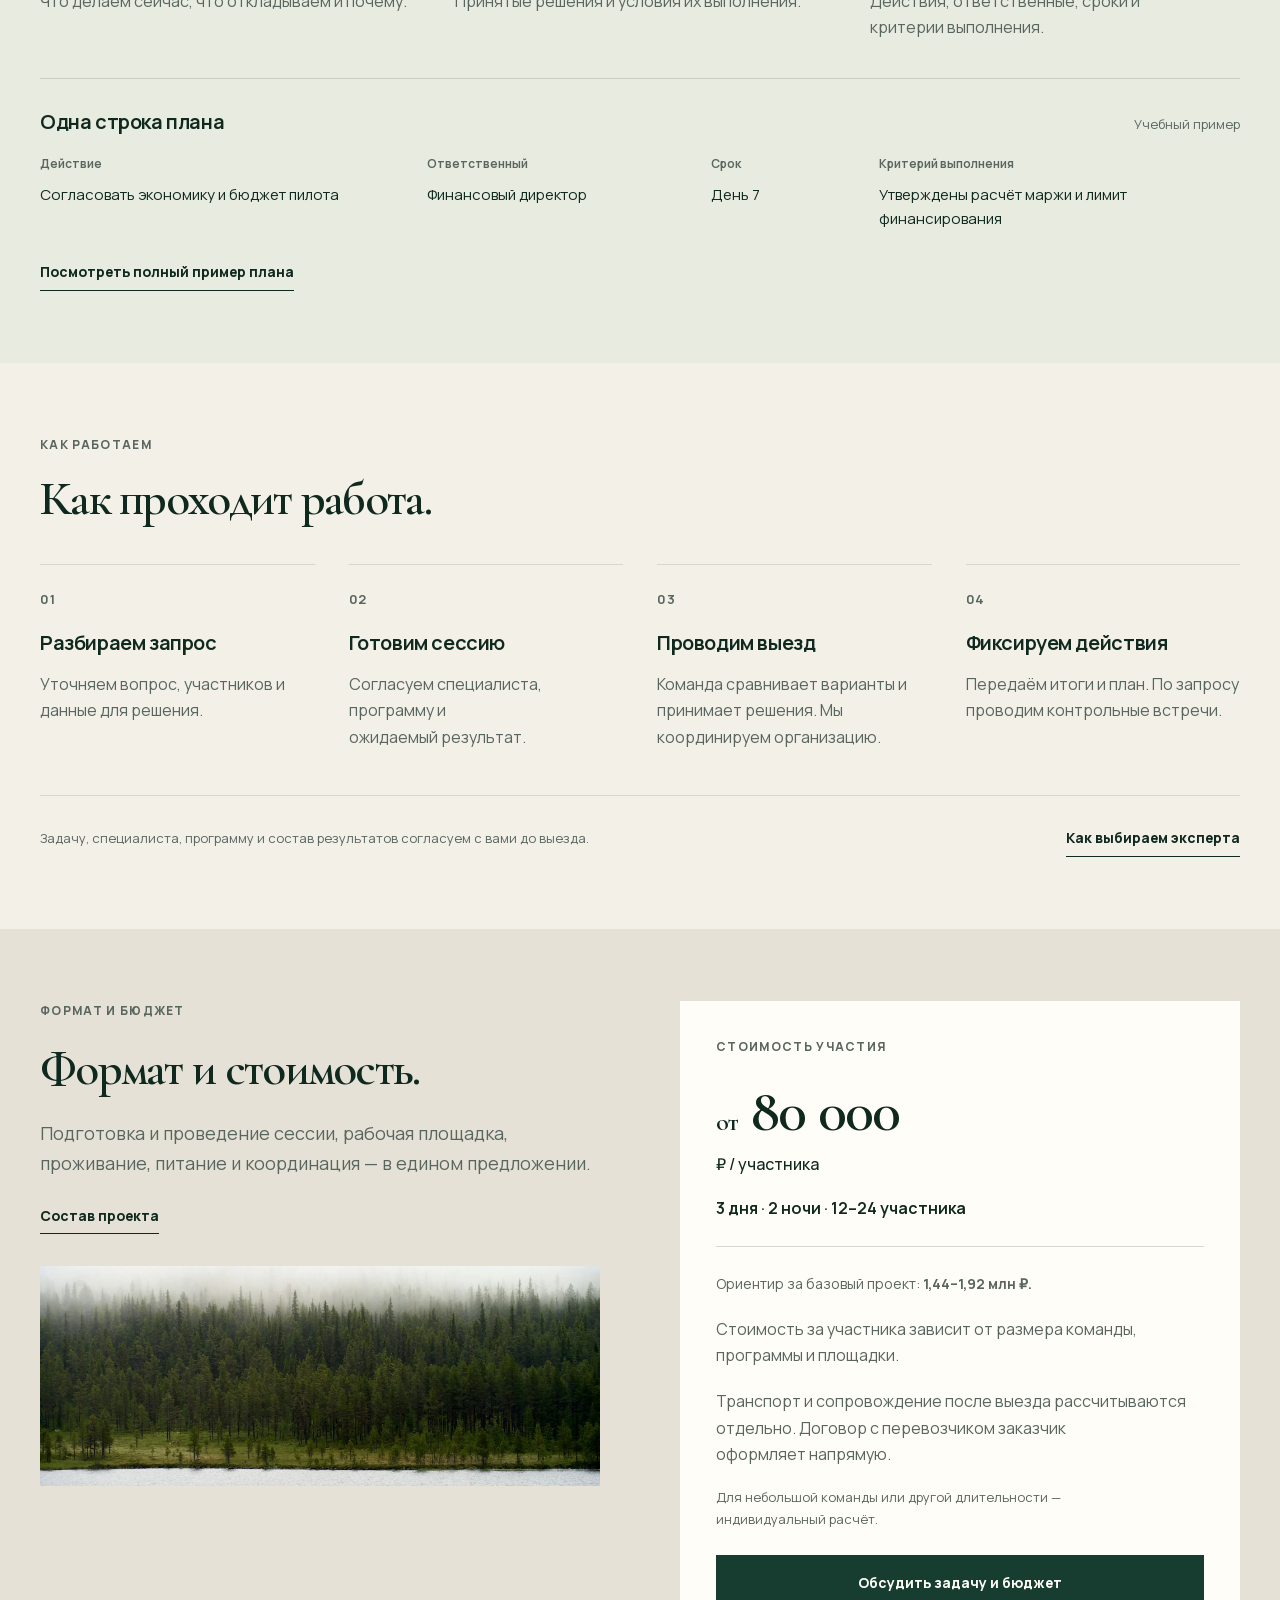
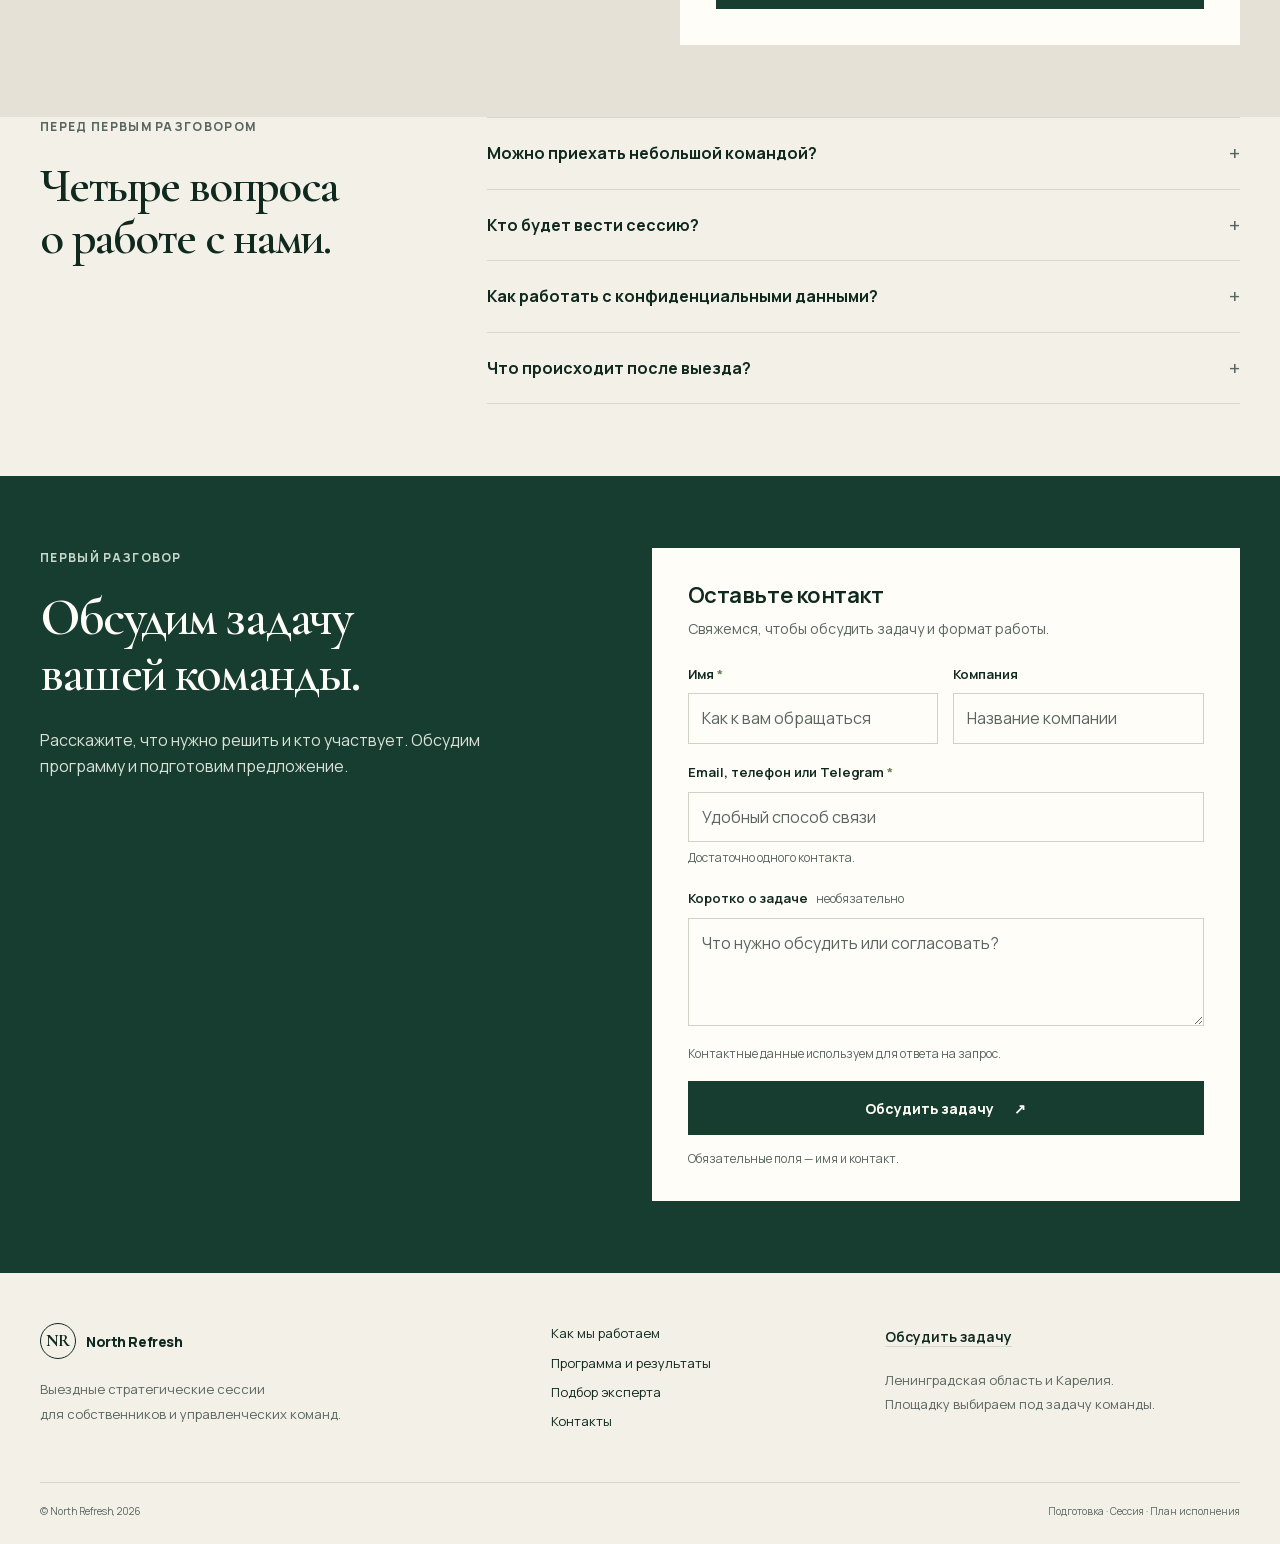
==== commit d7a390c7: "Present participant pricing, remove personal email and defensive copy, add NR favicon" ====
--- a/index.html
+++ b/index.html
@@ -1,11 +1,11 @@
 <!doctype html>
 <html lang="ru"><head><meta charset="utf-8"><meta name="viewport" content="width=device-width, initial-scale=1">
 <title>Выездные стратегические сессии для собственников и команд | North Refresh</title><meta name="description" content="North Refresh: диагностика задачи, подбор эксперта, организация выездной сессии и план на 90 дней с ответственными, сроками и метриками."><meta name="theme-color" content="#173d31">
-<link rel="canonical" href="https://northrefresh.ru/"><link rel="icon" href="/favicon.svg" type="image/svg+xml">
+<link rel="canonical" href="https://northrefresh.ru/"><link rel="icon" href="/favicon.svg?v=20261005-brand-copy" type="image/svg+xml" sizes="any">
 <meta property="og:type" content="website"><meta property="og:locale" content="ru_RU"><meta property="og:site_name" content="North Refresh"><meta property="og:title" content="Выездные стратегические сессии для собственников и команд"><meta property="og:description" content="North Refresh: диагностика задачи, подбор эксперта, организация выездной сессии и план на 90 дней с ответственными, сроками и метриками."><meta property="og:url" content="https://northrefresh.ru/"><meta property="og:image" content="https://northrefresh.ru/north-real-fog.webp">
 <meta name="twitter:card" content="summary_large_image"><meta name="twitter:title" content="Выездные стратегические сессии для собственников и команд"><meta name="twitter:description" content="North Refresh: диагностика задачи, подбор эксперта, организация выездной сессии и план на 90 дней с ответственными, сроками и метриками."><meta name="twitter:image" content="https://northrefresh.ru/north-real-fog.webp">
 <link rel="preload" href="/fonts/manrope-cyrillic.woff2" as="font" type="font/woff2" crossorigin><link rel="preload" href="/fonts/cormorant-cyrillic.woff2" as="font" type="font/woff2" crossorigin>
-<link rel="stylesheet" href="/site.css?v=20261005-focused"><script defer src="/site.js?v=20261005-focused"></script><script type="application/ld+json">{"@context": "https://schema.org", "@graph": [{"@type": "Organization", "@id": "https://northrefresh.ru/#organization", "name": "North Refresh", "url": "https://northrefresh.ru/", "email": "max_brus@mail.ru"}, {"@type": "WebPage", "name": "Выездные стратегические сессии для собственников и команд", "url": "https://northrefresh.ru/", "inLanguage": "ru-RU", "publisher": {"@id": "https://northrefresh.ru/#organization"}}]}</script></head>
+<link rel="stylesheet" href="/site.css?v=20261005-brand-copy"><script defer src="/site.js?v=20261005-brand-copy"></script><script type="application/ld+json">{"@context": "https://schema.org", "@graph": [{"@type": "Organization", "@id": "https://northrefresh.ru/#organization", "name": "North Refresh", "url": "https://northrefresh.ru/"}, {"@type": "WebPage", "name": "Выездные стратегические сессии для собственников и команд", "url": "https://northrefresh.ru/", "inLanguage": "ru-RU", "publisher": {"@id": "https://northrefresh.ru/#organization"}}]}</script></head>
 <body><a class="skip-link" href="#content">Перейти к содержанию</a>
 <header class="site-header"><div class="container header-inner">
 <a class="brand" href="/" aria-label="North Refresh — главная"><span class="brand-mark" aria-hidden="true">NR</span><span>North Refresh</span></a>
@@ -14,34 +14,34 @@
 <button class="menu-toggle" type="button" aria-controls="site-nav" aria-label="Открыть меню" aria-expanded="false"><span></span></button>
 </div></header><main id="content">
 <section class="container hero home-hero" id="top" aria-labelledby="hero-title">
-<div class="hero-copy"><p class="eyebrow">North Refresh · для собственников, CEO и команд</p><h1 id="hero-title">Выездные стратегические сессии под задачу вашего бизнеса.</h1><p class="hero-lead">Готовим программу под вопрос бизнеса, подбираем эксперта и организуем выезд. Команда работает над решениями и фиксирует приоритеты, ответственных и план на 90 дней.</p><div class="hero-actions"><a class="button button-primary" href="#contact">Обсудить задачу</a><a class="text-link" href="#about">Как устроен продукт</a></div><p class="hero-note">Ленинградская область и Карелия · базовый формат — 3 дня</p></div>
+<div class="hero-copy"><p class="eyebrow">North Refresh · для собственников, CEO и команд</p><h1 id="hero-title">Выездные стратегические сессии под задачу вашего бизнеса.</h1><p class="hero-lead">Готовим программу под вашу задачу, подбираем эксперта и организуем выезд. На сессии команда принимает решения и составляет план на 90 дней: действия, ответственные и сроки.</p><div class="hero-actions"><a class="button button-primary" href="#contact">Обсудить задачу</a><a class="text-link" href="#about">Как устроен продукт</a></div><p class="hero-note">Ленинградская область и Карелия · базовый формат — 3 дня</p></div>
 <figure class="home-hero-image"><img src="/north-real-hero.webp" alt="Северное озеро и сосновый лес на закате" width="1200" height="1800" fetchpriority="high"><figcaption>Время для работы команды. <br>Программа начинается с вашей задачи.</figcaption></figure>
 </section>
-<section class="section home-about" id="about"><div class="container product-grid"><div><p class="eyebrow">Что такое North Refresh</p><h2>Что вы получаете <br>в одном проекте.</h2><p class="section-lead">North Refresh — подготовка и проведение стратегической сессии вместе с организацией выезда для вашей команды.</p><p>Рабочую программу, площадку, проживание, питание и координацию собираем в единый проект. Команда выделяет время на вопрос бизнеса; подготовку и организацию ведём мы.</p><a class="text-link" href="/kak-my-rabotaem/">Подробнее о процессе и составе проекта</a></div><div class="home-situations"><h3>Когда это нужно</h3><ul><li>У руководителей разные приоритеты, а ресурсы общие.</li><li>Важное решение откладывается от совещания к совещанию.</li><li>Задачи переходят между отделами без ответственного за результат.</li><li>Предстоят изменения, для которых нужен согласованный план.</li></ul></div></div></section>
+<section class="section home-about" id="about"><div class="container product-grid"><div><p class="eyebrow">Что такое North Refresh</p><h2>Сессия и весь выезд <br>в одном проекте.</h2><p class="section-lead">North Refresh — подготовка и проведение стратегической сессии вместе с организацией выезда для вашей команды.</p><p>Готовим рабочую программу, подбираем площадку, организуем проживание и питание. Продюсер координирует подготовку и работу на месте.</p><a class="text-link" href="/kak-my-rabotaem/">Как организуем работу</a></div><div class="home-situations"><h3>Когда это нужно</h3><ul><li>У руководителей разные приоритеты, а ресурсы общие.</li><li>Важное решение откладывается от совещания к совещанию.</li><li>Задачи переходят между отделами без ответственного за результат.</li><li>Предстоят изменения, для которых нужен согласованный план.</li></ul></div></div></section>
 <section class="section result-section" id="result"><div class="container"><div class="section-heading"><p class="eyebrow">Результат для компании</p><div><h2>Результат сессии.</h2></div></div>
-<div class="result-grid"><article><h3>Приоритеты</h3><p>Что делаем сейчас, что откладываем и почему.</p></article><article><h3>Протокол решений</h3><p>Что согласовано и какие ограничения нужно учесть.</p></article><article><h3>План на 90 дней</h3><p>Действия, ответственные, сроки и критерии выполнения.</p></article></div><div class="result-example"><div class="example-caption"><h3>Одна строка плана</h3><span>Учебный пример</span></div><dl><div><dt>Действие</dt><dd>Согласовать экономику и бюджет пилота</dd></div><div><dt>Ответственный</dt><dd>Финансовый директор</dd></div><div><dt>Срок</dt><dd>День 7</dd></div><div><dt>Критерий выполнения</dt><dd>Утверждены расчёт маржи и лимит финансирования</dd></div></dl><a class="text-link" href="/programma/#roadmap">Посмотреть полный пример плана</a></div><div class="section-tail"><p>Состав материалов согласуем до сессии. Исполнение — ответственность команды заказчика.</p></div></div></section>
+<div class="result-grid"><article><h3>Приоритеты</h3><p>Что делаем сейчас, что откладываем и почему.</p></article><article><h3>Протокол решений</h3><p>Принятые решения и условия их выполнения.</p></article><article><h3>План на 90 дней</h3><p>Действия, ответственные, сроки и критерии выполнения.</p></article></div><div class="result-example"><div class="example-caption"><h3>Одна строка плана</h3><span>Учебный пример</span></div><dl><div><dt>Действие</dt><dd>Согласовать экономику и бюджет пилота</dd></div><div><dt>Ответственный</dt><dd>Финансовый директор</dd></div><div><dt>Срок</dt><dd>День 7</dd></div><div><dt>Критерий выполнения</dt><dd>Утверждены расчёт маржи и лимит финансирования</dd></div></dl><a class="text-link" href="/programma/#roadmap">Посмотреть полный пример плана</a></div></div></section>
 <section class="section" id="process"><div class="container"><div class="section-heading"><p class="eyebrow">Как работаем</p><div><h2>Как проходит работа.</h2></div></div>
-<ol class="process-list"><li><span class="number">01</span><h3>Разбираем запрос</h3><p>Уточняем вопрос, участников и данные для решения.</p></li><li><span class="number">02</span><h3>Готовим сессию</h3><p>Согласуем специалиста, программу и ожидаемый результат.</p></li><li><span class="number">03</span><h3>Проводим выезд</h3><p>Команда сравнивает варианты и принимает решения. Мы координируем организацию.</p></li><li><span class="number">04</span><h3>Фиксируем действия</h3><p>Передаём итоги и план. Контрольные встречи согласуем отдельно.</p></li></ol><div class="section-tail"><p>Задачу, специалиста, программу и состав результатов согласуем с вами до выезда.</p><a class="text-link" href="/podbor-eksperta/">Как выбираем эксперта</a></div></div></section>
-<section class="section budget-section home-budget" id="price"><div class="container budget-grid"><div><p class="eyebrow">Формат и бюджет</p><h2>Формат и стоимость.</h2><p class="section-lead">Подготовка и проведение сессии, рабочая площадка, проживание, питание и координация — в едином предложении.</p><a class="text-link" href="/kak-my-rabotaem/#scope">Что входит и что рассчитывается отдельно</a><img class="budget-landscape" src="/north-real-fog.webp" alt="Туман над лесом и озером на Севере" loading="lazy" width="1200" height="800"></div><div class="budget-card"><p class="eyebrow">Ориентир за проект</p><strong class="budget-number">1,44–1,92 <span>млн ₽</span></strong><p class="budget-base">3 дня · 2 ночи · 12–24 участника</p><div class="budget-divider"></div><p>Итоговая смета зависит от задачи, объёма подготовки, специалистов и площадки.</p><p>Транспорт и сопровождение после выезда рассчитываются отдельно. Договор с перевозчиком заказчик оформляет напрямую.</p><p class="small-note">Для небольшой команды или другой длительности — индивидуальный расчёт.</p><a class="button button-primary button-full" href="#contact">Обсудить задачу и бюджет</a></div></div></section>
+<ol class="process-list"><li><span class="number">01</span><h3>Разбираем запрос</h3><p>Уточняем вопрос, участников и данные для решения.</p></li><li><span class="number">02</span><h3>Готовим сессию</h3><p>Согласуем специалиста, программу и ожидаемый результат.</p></li><li><span class="number">03</span><h3>Проводим выезд</h3><p>Команда сравнивает варианты и принимает решения. Мы координируем организацию.</p></li><li><span class="number">04</span><h3>Фиксируем действия</h3><p>Передаём итоги и план. По запросу проводим контрольные встречи.</p></li></ol><div class="section-tail"><p>Задачу, специалиста, программу и состав результатов согласуем с вами до выезда.</p><a class="text-link" href="/podbor-eksperta/">Как выбираем эксперта</a></div></div></section>
+<section class="section budget-section home-budget" id="price"><div class="container budget-grid"><div><p class="eyebrow">Формат и бюджет</p><h2>Формат и стоимость.</h2><p class="section-lead">Подготовка и проведение сессии, рабочая площадка, проживание, питание и координация — в едином предложении.</p><a class="text-link" href="/kak-my-rabotaem/#scope">Состав проекта</a><img class="budget-landscape" src="/north-real-fog.webp" alt="Туман над лесом и озером на Севере" loading="lazy" width="1200" height="800"></div><div class="budget-card"><p class="eyebrow">Стоимость участия</p><strong class="budget-number participant-price"><span class="price-from">от</span> 80 000 <span class="price-unit">₽ / участника</span></strong><p class="budget-base">3 дня · 2 ночи · 12–24 участника</p><div class="budget-divider"></div><p class="project-total">Ориентир за базовый проект: <strong>1,44–1,92 млн ₽.</strong></p><p>Стоимость за участника зависит от размера команды, программы и площадки.</p><p>Транспорт и сопровождение после выезда рассчитываются отдельно. Договор с перевозчиком заказчик оформляет напрямую.</p><p class="small-note">Для небольшой команды или другой длительности — индивидуальный расчёт.</p><a class="button button-primary button-full" href="#contact">Обсудить задачу и бюджет</a></div></div></section>
 <section class="section faq-section" id="faq"><div class="container faq-grid"><div><p class="eyebrow">Перед первым разговором</p><h2>Четыре вопроса <br>о работе с нами.</h2></div><div class="faq-list">
 <details><summary>Можно приехать небольшой командой?</summary><p>Да. Состав зависит от того, кто принимает и исполняет решения. Для команды меньше 12 человек подготовим отдельную программу и смету.</p></details>
 <details><summary>Кто будет вести сессию?</summary><p>После разбора задачи предложим ведущего и, если нужен, профильного эксперта. Его опыт, подход и роль согласуем с вами до подтверждения программы.</p></details>
 <details><summary>Как работать с конфиденциальными данными?</summary><p>До передачи материалов согласуем условия конфиденциальности, доступ к данным и порядок фиксации и хранения результатов.</p></details>
 <details><summary>Что происходит после выезда?</summary><p>Передаём итоговые материалы. При необходимости согласуем контрольные встречи, чтобы разобрать выполнение плана и препятствия. Объём и стоимость сопровождения указываем отдельно.</p></details>
 </div></div></section><section class="section contact-section" id="contact" aria-labelledby="contact-title"><div class="container contact-grid">
-<div><p class="eyebrow light">Первый разговор</p><h2 id="contact-title">Обсудим задачу <br>вашей команды.</h2><p class="contact-lead">Уточним ситуацию, участников и ожидаемый результат. Определим, подходит ли выездная сессия и что нужно для предложения.</p><a class="email-link" href="mailto:max_brus@mail.ru">max_brus@mail.ru <span aria-hidden="true">↗</span></a></div>
+<div><p class="eyebrow light">Первый разговор</p><h2 id="contact-title">Обсудим задачу <br>вашей команды.</h2><p class="contact-lead">Расскажите, что нужно решить и кто участвует. Обсудим программу и подготовим предложение.</p></div>
 <form id="contact-form" class="contact-form" action="https://formspree.io/f/moeangbe" method="post">
-<h3>Обсудить задачу</h3><p class="form-intro">Оставьте контакт — свяжемся для первого разговора.</p>
+<h3>Оставьте контакт</h3><p class="form-intro">Свяжемся, чтобы обсудить задачу и формат работы.</p>
 <div class="honeypot" aria-hidden="true"><label for="website">Оставьте это поле пустым</label><input id="website" name="_gotcha" type="text" tabindex="-1" autocomplete="off"></div>
 <div class="form-row"><label for="name">Имя <span>*</span><input id="name" name="name" autocomplete="name" placeholder="Как к вам обращаться" required maxlength="120"></label><label for="company">Компания<input id="company" name="company" autocomplete="organization" placeholder="Название компании" maxlength="180"></label></div>
 <label for="contact-detail">Email, телефон или Telegram <span>*</span><input id="contact-detail" name="contact" autocomplete="off" placeholder="Удобный способ связи" required minlength="5" maxlength="180" aria-describedby="contact-hint"></label><p class="field-hint" id="contact-hint">Достаточно одного контакта.</p>
 <label for="task">Коротко о задаче <span class="optional">необязательно</span><textarea id="task" name="task" rows="3" placeholder="Что нужно обсудить или согласовать?" maxlength="4000"></textarea></label>
-<p class="form-privacy">Используем указанные данные для ответа на ваш запрос. Не отправляйте через форму конфиденциальные материалы компании.</p>
+<p class="form-privacy">Контактные данные используем для ответа на запрос.</p>
 <button class="button button-primary button-full" type="submit">Обсудить задачу <span aria-hidden="true">↗</span></button>
 <p class="form-note" id="form-note" role="status" aria-live="polite">Обязательные поля — имя и контакт.</p>
-<noscript><p class="form-note">После отправки откроется страница сервиса приёма заявок. Также можно написать на email.</p></noscript>
+<noscript><p class="form-note">После отправки откроется страница подтверждения заявки.</p></noscript>
 </form></div></section></main><footer class="site-footer"><div class="container footer-grid">
 <div><a class="brand" href="/"><span class="brand-mark" aria-hidden="true">NR</span><span>North Refresh</span></a><p>Выездные стратегические сессии <br>для собственников и управленческих команд.</p></div>
 <nav aria-label="Навигация в подвале"><a href="/kak-my-rabotaem/">Как мы работаем</a><a href="/programma/">Программа и результаты</a><a href="/podbor-eksperta/">Подбор эксперта</a><a href="/kontakty/">Контакты</a></nav>
-<div class="footer-contact"><a href="mailto:max_brus@mail.ru">max_brus@mail.ru</a><p>Ленинградская область и Карелия. <br>Площадку выбираем под задачу команды.</p></div>
+<div class="footer-contact"><a href="#contact">Обсудить задачу</a><p>Ленинградская область и Карелия. <br>Площадку выбираем под задачу команды.</p></div>
 </div><div class="container footer-bottom"><span>© North Refresh, 2026</span><span>Подготовка · Сессия · План исполнения</span></div></footer></body></html>
--- a/site.css
+++ b/site.css
@@ -34,3 +34,8 @@
 @media(max-width:900px){.home-hero-image{height:560px}.result-example dl{grid-template-columns:1fr 1fr;gap:24px}.result-example dt{font-size:13px}.result-example dd{font-size:16px}}
 @media(max-width:680px){.section{padding:44px 0}.section-topless{padding-top:0}.faq-section{padding-top:0}.home-hero{padding-top:26px;gap:24px}.home-hero h1{font-size:38px;margin-bottom:20px}.home-hero .hero-lead{margin-bottom:24px}.home-hero .hero-note{margin-top:16px}.home-hero-image{height:230px}.home-hero .hero-actions{gap:10px}.section-heading{margin-bottom:24px}.section-heading .eyebrow{margin-bottom:12px}.product-grid{gap:24px}.home-situations h3{margin-bottom:14px}.section-tail{margin-top:24px;padding-top:18px}.contact-grid{gap:24px}.budget-landscape{height:160px}.result-example{margin-top:26px;padding-top:22px}.example-caption{align-items:flex-start;flex-direction:column;gap:5px;margin-bottom:18px}.result-example dl{grid-template-columns:1fr;gap:15px}.result-example dl>div{display:grid;grid-template-columns:110px 1fr;gap:15px}.result-example dt{font-size:13px;margin:2px 0 0}.result-example dd{font-size:16px}.program-hero{padding-top:24px;padding-bottom:26px}.program-hero h1{font-size:36px}.program-hero .page-lead{font-size:16px}.demo-label{font-size:13px}.roadmap-table{display:block;min-width:0;width:100%;font-size:16px}.roadmap-table caption{display:block;font-size:13px;padding:18px}.roadmap-table thead{position:absolute;width:1px;height:1px;overflow:hidden;clip-path:inset(50%)}.roadmap-table tbody{display:block}.roadmap-table tr{display:grid;grid-template-columns:minmax(0,1fr) minmax(0,1fr);border-top:1px solid var(--line);padding:18px;gap:16px}.roadmap-table td{display:block;width:auto!important;padding:0;border:0;font-weight:400}.roadmap-table td:first-child,.roadmap-table td:last-child{grid-column:1/-1}.roadmap-table td:first-child{font-weight:650}.roadmap-table td:before{content:attr(data-label);display:block;font-size:12px;font-weight:650;color:var(--muted);margin-bottom:6px}.roadmap-table tr:last-child td{border:0}.table-wrap{overflow:visible}.document-pair{margin-top:28px}.document-pair article{padding-top:22px}}
 @media(max-width:360px){.home-hero h1{font-size:35px}.result-example dl>div{grid-template-columns:95px 1fr;gap:12px}.program-hero h1{font-size:34px}}
+
+/* Brand price and direct copy. */
+.participant-price{white-space:normal;font-size:60px;line-height:1.08}.participant-price .price-from{font-size:26px}.participant-price .price-unit{display:block;font-family:Manrope,Arial,sans-serif;font-size:16px;font-weight:500;letter-spacing:0;margin-top:12px}.budget-card .project-total{font-size:14px}.contact-page-hero{padding-bottom:0}.contact-page-hero h1{margin-bottom:0}.contact-page-hero+.contact-section{margin-top:38px}
+@media(max-width:680px){.participant-price{font-size:54px}.participant-price .price-from{font-size:24px}.participant-price .price-unit{font-size:16px}.contact-page-hero+.contact-section{margin-top:28px}}
+@media(max-width:360px){.participant-price{font-size:48px}}
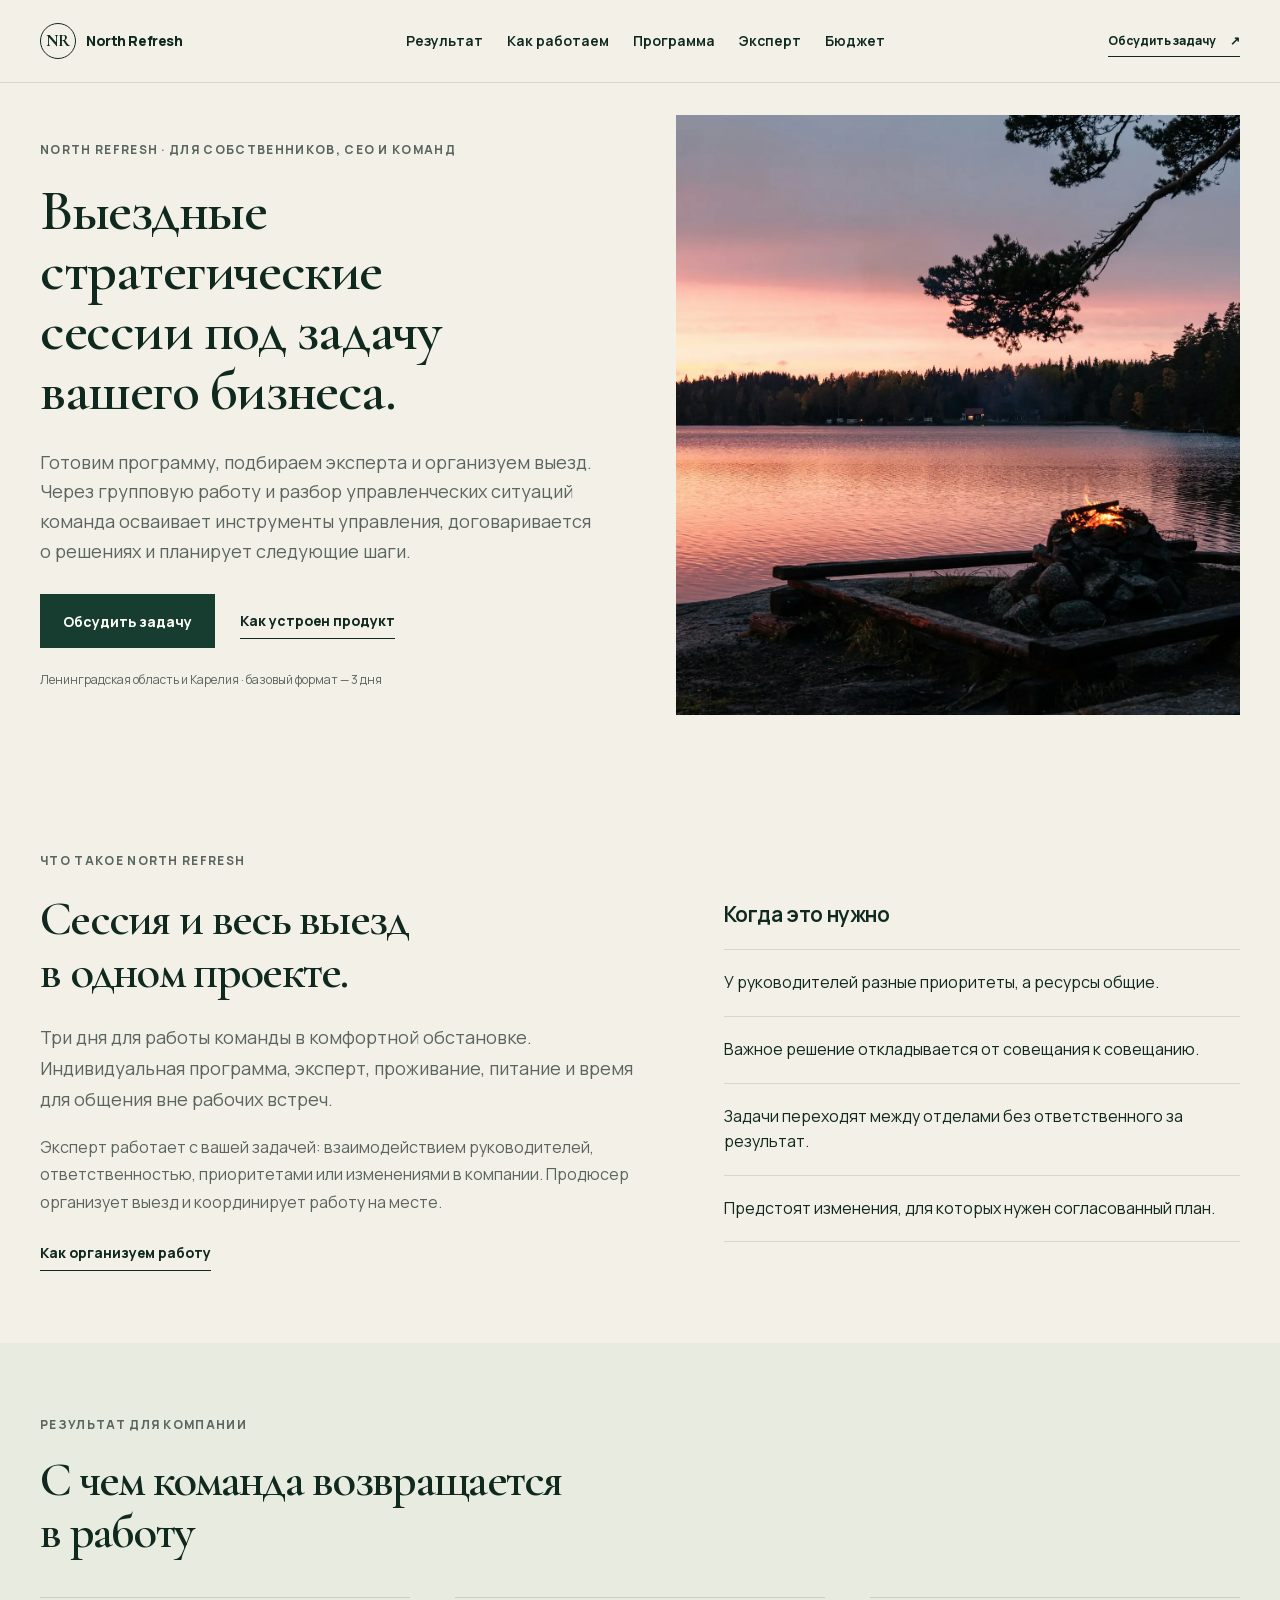
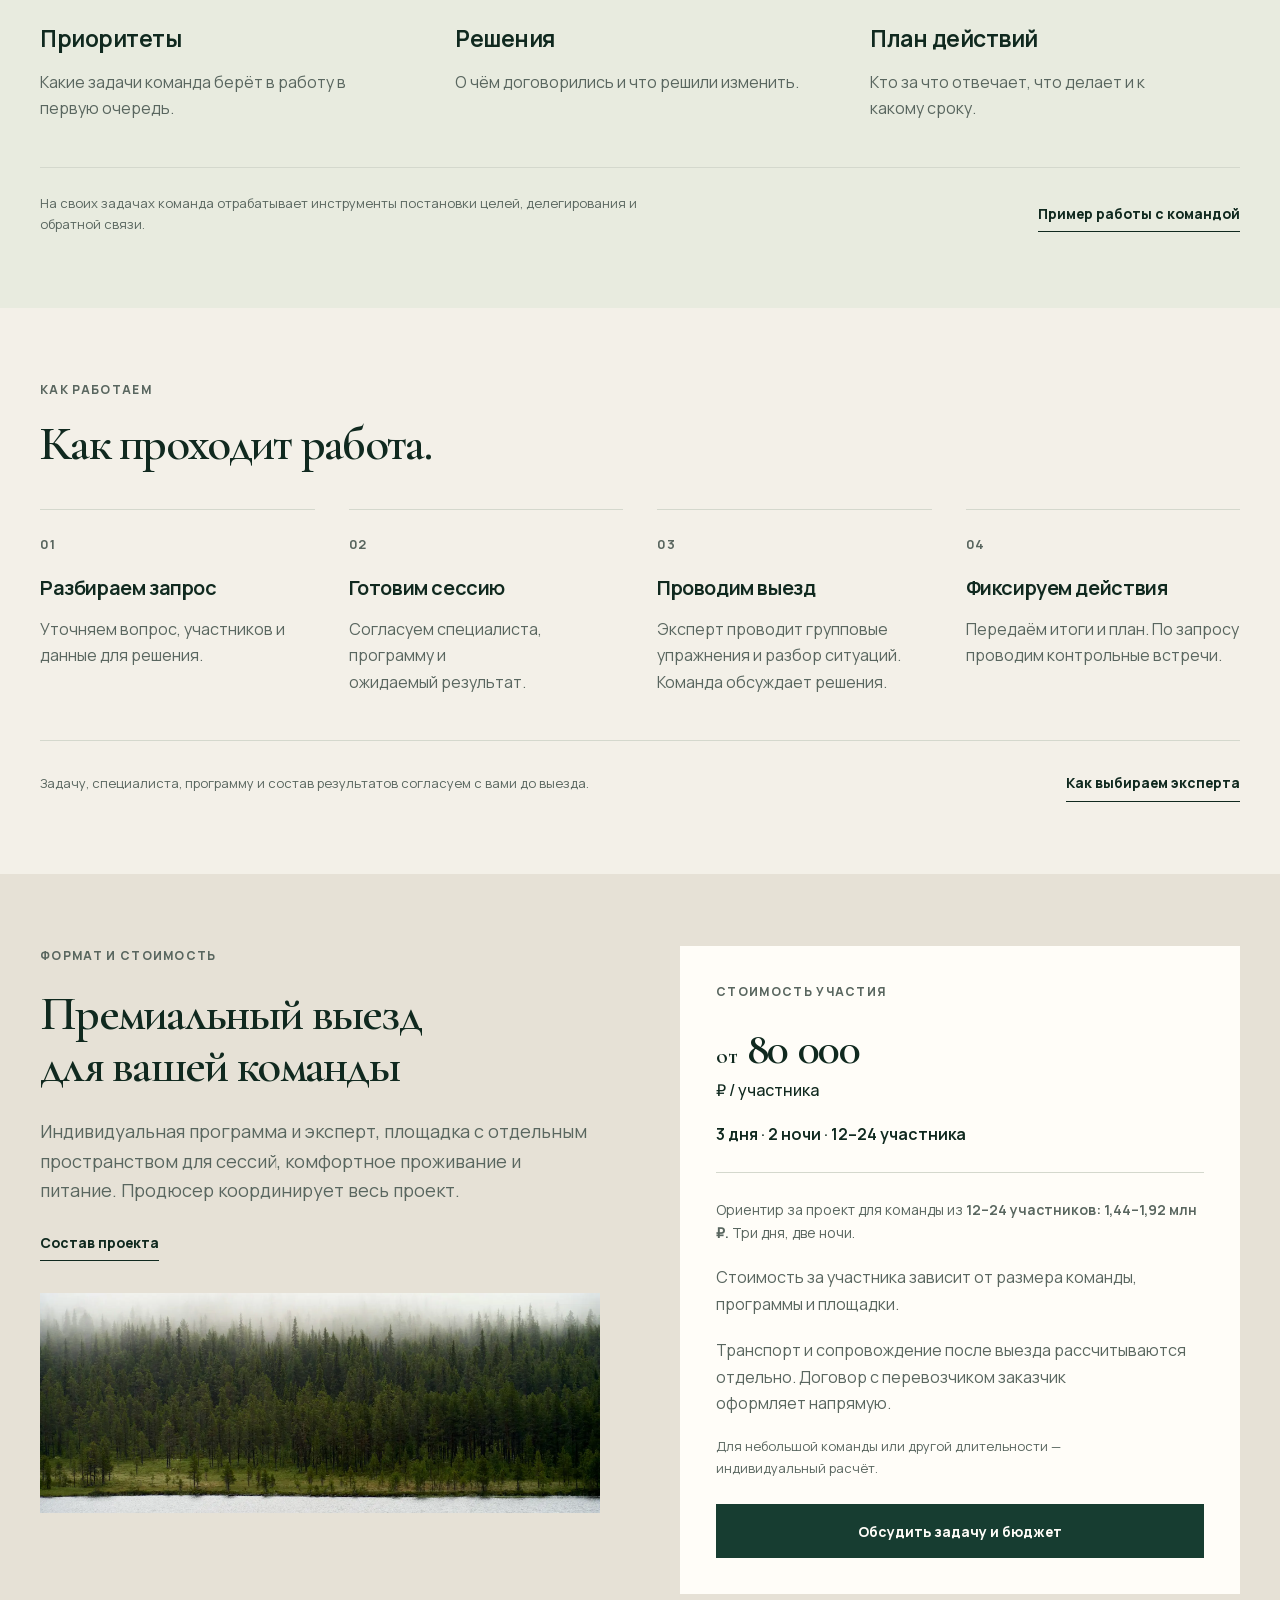
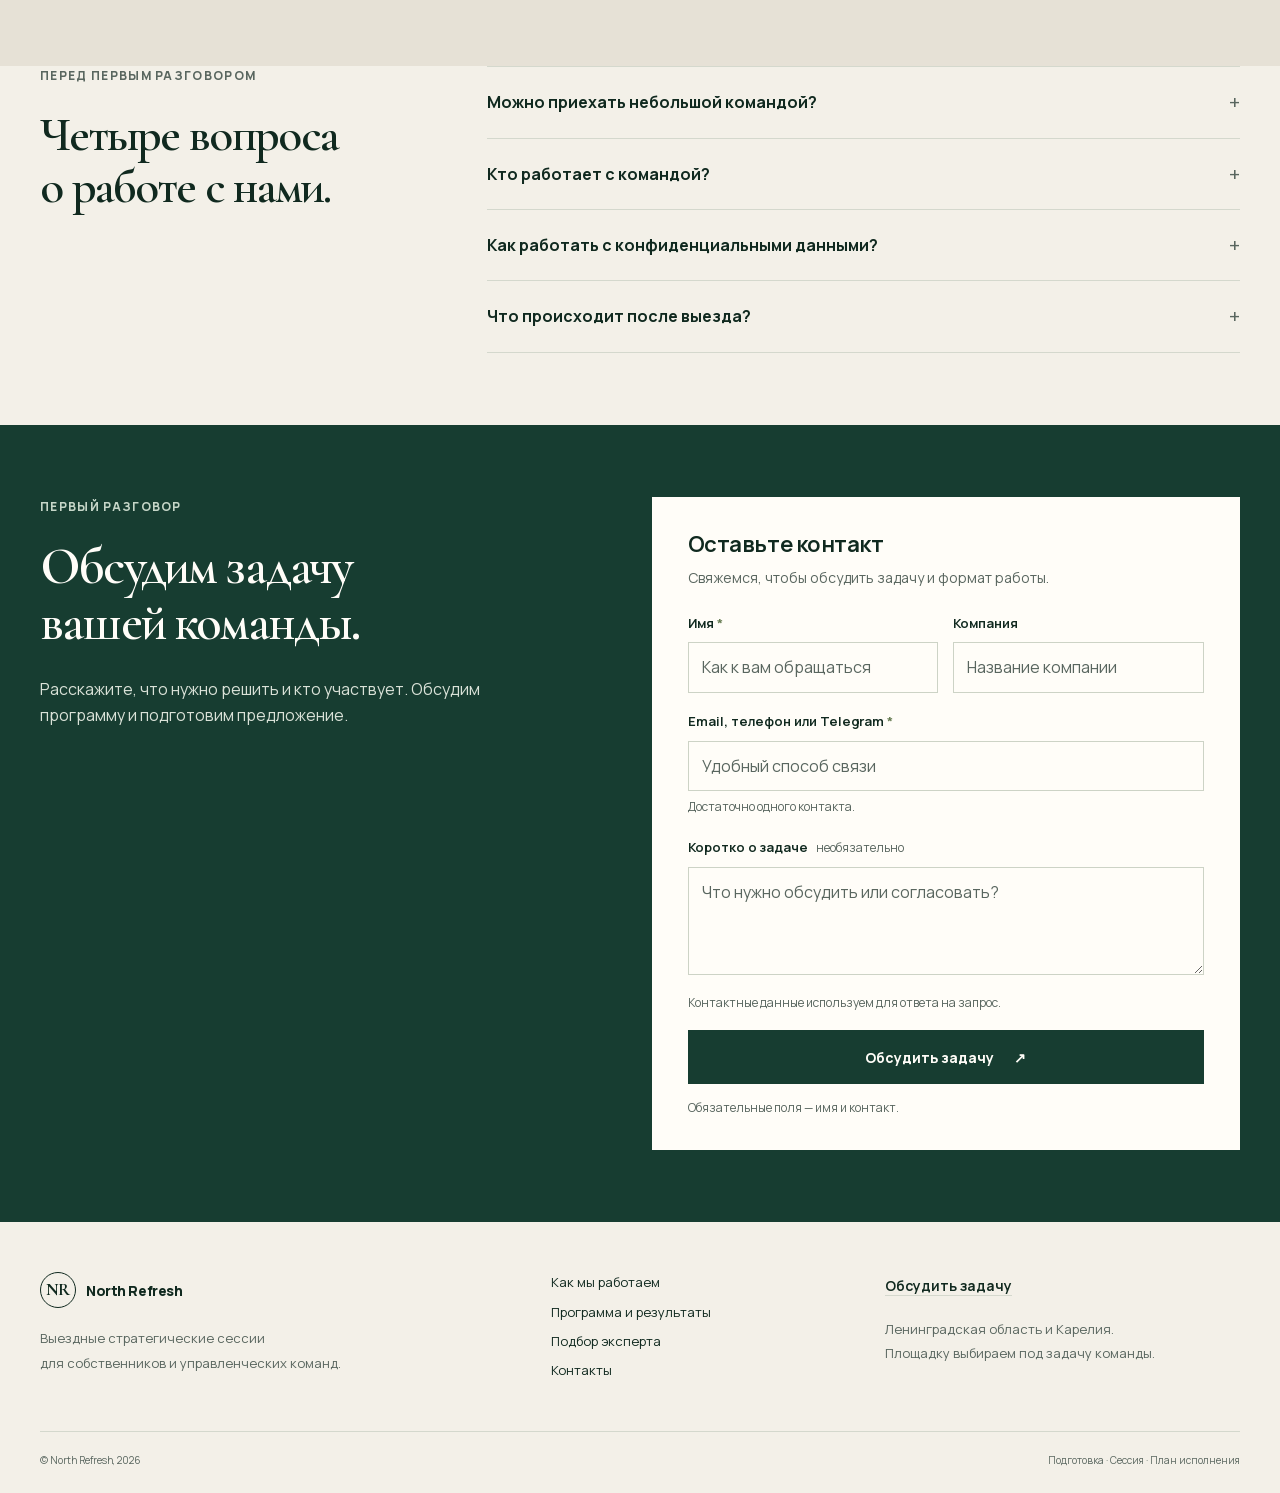
==== commit 445030a1: "Apply feedback: premium team format, management practice, expert profiles, calmer price" ====
--- a/index.html
+++ b/index.html
@@ -1,11 +1,11 @@
 <!doctype html>
 <html lang="ru"><head><meta charset="utf-8"><meta name="viewport" content="width=device-width, initial-scale=1">
 <title>Выездные стратегические сессии для собственников и команд | North Refresh</title><meta name="description" content="North Refresh: диагностика задачи, подбор эксперта, организация выездной сессии и план на 90 дней с ответственными, сроками и метриками."><meta name="theme-color" content="#173d31">
-<link rel="canonical" href="https://northrefresh.ru/"><link rel="icon" href="/favicon.svg?v=20261005-brand-copy" type="image/svg+xml" sizes="any">
+<link rel="canonical" href="https://northrefresh.ru/"><link rel="icon" href="/favicon.svg?v=20261005-team-session" type="image/svg+xml" sizes="any">
 <meta property="og:type" content="website"><meta property="og:locale" content="ru_RU"><meta property="og:site_name" content="North Refresh"><meta property="og:title" content="Выездные стратегические сессии для собственников и команд"><meta property="og:description" content="North Refresh: диагностика задачи, подбор эксперта, организация выездной сессии и план на 90 дней с ответственными, сроками и метриками."><meta property="og:url" content="https://northrefresh.ru/"><meta property="og:image" content="https://northrefresh.ru/north-real-fog.webp">
 <meta name="twitter:card" content="summary_large_image"><meta name="twitter:title" content="Выездные стратегические сессии для собственников и команд"><meta name="twitter:description" content="North Refresh: диагностика задачи, подбор эксперта, организация выездной сессии и план на 90 дней с ответственными, сроками и метриками."><meta name="twitter:image" content="https://northrefresh.ru/north-real-fog.webp">
 <link rel="preload" href="/fonts/manrope-cyrillic.woff2" as="font" type="font/woff2" crossorigin><link rel="preload" href="/fonts/cormorant-cyrillic.woff2" as="font" type="font/woff2" crossorigin>
-<link rel="stylesheet" href="/site.css?v=20261005-brand-copy"><script defer src="/site.js?v=20261005-brand-copy"></script><script type="application/ld+json">{"@context": "https://schema.org", "@graph": [{"@type": "Organization", "@id": "https://northrefresh.ru/#organization", "name": "North Refresh", "url": "https://northrefresh.ru/"}, {"@type": "WebPage", "name": "Выездные стратегические сессии для собственников и команд", "url": "https://northrefresh.ru/", "inLanguage": "ru-RU", "publisher": {"@id": "https://northrefresh.ru/#organization"}}]}</script></head>
+<link rel="stylesheet" href="/site.css?v=20261005-team-session"><script defer src="/site.js?v=20261005-team-session"></script><script type="application/ld+json">{"@context": "https://schema.org", "@graph": [{"@type": "Organization", "@id": "https://northrefresh.ru/#organization", "name": "North Refresh", "url": "https://northrefresh.ru/"}, {"@type": "WebPage", "name": "Выездные стратегические сессии для собственников и команд", "url": "https://northrefresh.ru/", "inLanguage": "ru-RU", "publisher": {"@id": "https://northrefresh.ru/#organization"}}]}</script></head>
 <body><a class="skip-link" href="#content">Перейти к содержанию</a>
 <header class="site-header"><div class="container header-inner">
 <a class="brand" href="/" aria-label="North Refresh — главная"><span class="brand-mark" aria-hidden="true">NR</span><span>North Refresh</span></a>
@@ -14,18 +14,18 @@
 <button class="menu-toggle" type="button" aria-controls="site-nav" aria-label="Открыть меню" aria-expanded="false"><span></span></button>
 </div></header><main id="content">
 <section class="container hero home-hero" id="top" aria-labelledby="hero-title">
-<div class="hero-copy"><p class="eyebrow">North Refresh · для собственников, CEO и команд</p><h1 id="hero-title">Выездные стратегические сессии под задачу вашего бизнеса.</h1><p class="hero-lead">Готовим программу под вашу задачу, подбираем эксперта и организуем выезд. На сессии команда принимает решения и составляет план на 90 дней: действия, ответственные и сроки.</p><div class="hero-actions"><a class="button button-primary" href="#contact">Обсудить задачу</a><a class="text-link" href="#about">Как устроен продукт</a></div><p class="hero-note">Ленинградская область и Карелия · базовый формат — 3 дня</p></div>
-<figure class="home-hero-image"><img src="/north-real-hero.webp" alt="Северное озеро и сосновый лес на закате" width="1200" height="1800" fetchpriority="high"><figcaption>Время для работы команды. <br>Программа начинается с вашей задачи.</figcaption></figure>
+<div class="hero-copy"><p class="eyebrow">North Refresh · для собственников, CEO и команд</p><h1 id="hero-title">Выездные стратегические сессии под задачу вашего бизнеса.</h1><p class="hero-lead">Готовим программу, подбираем эксперта и организуем выезд. Через групповую работу и разбор управленческих ситуаций команда осваивает инструменты управления, договаривается о решениях и планирует следующие шаги.</p><div class="hero-actions"><a class="button button-primary" href="#contact">Обсудить задачу</a><a class="text-link" href="#about">Как устроен продукт</a></div><p class="hero-note">Ленинградская область и Карелия · базовый формат — 3 дня</p></div>
+<figure class="home-hero-image"><img src="/north-real-hero.webp" alt="Северное озеро и сосновый лес на закате" width="1200" height="1800" fetchpriority="high"></figure>
 </section>
-<section class="section home-about" id="about"><div class="container product-grid"><div><p class="eyebrow">Что такое North Refresh</p><h2>Сессия и весь выезд <br>в одном проекте.</h2><p class="section-lead">North Refresh — подготовка и проведение стратегической сессии вместе с организацией выезда для вашей команды.</p><p>Готовим рабочую программу, подбираем площадку, организуем проживание и питание. Продюсер координирует подготовку и работу на месте.</p><a class="text-link" href="/kak-my-rabotaem/">Как организуем работу</a></div><div class="home-situations"><h3>Когда это нужно</h3><ul><li>У руководителей разные приоритеты, а ресурсы общие.</li><li>Важное решение откладывается от совещания к совещанию.</li><li>Задачи переходят между отделами без ответственного за результат.</li><li>Предстоят изменения, для которых нужен согласованный план.</li></ul></div></div></section>
-<section class="section result-section" id="result"><div class="container"><div class="section-heading"><p class="eyebrow">Результат для компании</p><div><h2>Результат сессии.</h2></div></div>
-<div class="result-grid"><article><h3>Приоритеты</h3><p>Что делаем сейчас, что откладываем и почему.</p></article><article><h3>Протокол решений</h3><p>Принятые решения и условия их выполнения.</p></article><article><h3>План на 90 дней</h3><p>Действия, ответственные, сроки и критерии выполнения.</p></article></div><div class="result-example"><div class="example-caption"><h3>Одна строка плана</h3><span>Учебный пример</span></div><dl><div><dt>Действие</dt><dd>Согласовать экономику и бюджет пилота</dd></div><div><dt>Ответственный</dt><dd>Финансовый директор</dd></div><div><dt>Срок</dt><dd>День 7</dd></div><div><dt>Критерий выполнения</dt><dd>Утверждены расчёт маржи и лимит финансирования</dd></div></dl><a class="text-link" href="/programma/#roadmap">Посмотреть полный пример плана</a></div></div></section>
+<section class="section home-about" id="about"><div class="container product-grid"><div><p class="eyebrow">Что такое North Refresh</p><h2>Сессия и весь выезд <br>в одном проекте.</h2><p class="section-lead">Три дня для работы команды в комфортной обстановке. Индивидуальная программа, эксперт, проживание, питание и время для общения вне рабочих встреч.</p><p>Эксперт работает с вашей задачей: взаимодействием руководителей, ответственностью, приоритетами или изменениями в компании. Продюсер организует выезд и координирует работу на месте.</p><a class="text-link" href="/kak-my-rabotaem/">Как организуем работу</a></div><div class="home-situations"><h3>Когда это нужно</h3><ul><li>У руководителей разные приоритеты, а ресурсы общие.</li><li>Важное решение откладывается от совещания к совещанию.</li><li>Задачи переходят между отделами без ответственного за результат.</li><li>Предстоят изменения, для которых нужен согласованный план.</li></ul></div></div></section>
+<section class="section result-section" id="result"><div class="container"><div class="section-heading"><p class="eyebrow">Результат для компании</p><div><h2>С чем команда возвращается <br>в работу</h2></div></div>
+<div class="result-grid"><article><h3>Приоритеты</h3><p>Какие задачи команда берёт в работу в первую очередь.</p></article><article><h3>Решения</h3><p>О чём договорились и что решили изменить.</p></article><article><h3>План действий</h3><p>Кто за что отвечает, что делает и к какому сроку.</p></article></div><div class="section-tail"><p>На своих задачах команда отрабатывает инструменты постановки целей, делегирования и обратной связи.</p><a class="text-link" href="/programma/">Пример работы с командой</a></div></div></section>
 <section class="section" id="process"><div class="container"><div class="section-heading"><p class="eyebrow">Как работаем</p><div><h2>Как проходит работа.</h2></div></div>
-<ol class="process-list"><li><span class="number">01</span><h3>Разбираем запрос</h3><p>Уточняем вопрос, участников и данные для решения.</p></li><li><span class="number">02</span><h3>Готовим сессию</h3><p>Согласуем специалиста, программу и ожидаемый результат.</p></li><li><span class="number">03</span><h3>Проводим выезд</h3><p>Команда сравнивает варианты и принимает решения. Мы координируем организацию.</p></li><li><span class="number">04</span><h3>Фиксируем действия</h3><p>Передаём итоги и план. По запросу проводим контрольные встречи.</p></li></ol><div class="section-tail"><p>Задачу, специалиста, программу и состав результатов согласуем с вами до выезда.</p><a class="text-link" href="/podbor-eksperta/">Как выбираем эксперта</a></div></div></section>
-<section class="section budget-section home-budget" id="price"><div class="container budget-grid"><div><p class="eyebrow">Формат и бюджет</p><h2>Формат и стоимость.</h2><p class="section-lead">Подготовка и проведение сессии, рабочая площадка, проживание, питание и координация — в едином предложении.</p><a class="text-link" href="/kak-my-rabotaem/#scope">Состав проекта</a><img class="budget-landscape" src="/north-real-fog.webp" alt="Туман над лесом и озером на Севере" loading="lazy" width="1200" height="800"></div><div class="budget-card"><p class="eyebrow">Стоимость участия</p><strong class="budget-number participant-price"><span class="price-from">от</span> 80 000 <span class="price-unit">₽ / участника</span></strong><p class="budget-base">3 дня · 2 ночи · 12–24 участника</p><div class="budget-divider"></div><p class="project-total">Ориентир за базовый проект: <strong>1,44–1,92 млн ₽.</strong></p><p>Стоимость за участника зависит от размера команды, программы и площадки.</p><p>Транспорт и сопровождение после выезда рассчитываются отдельно. Договор с перевозчиком заказчик оформляет напрямую.</p><p class="small-note">Для небольшой команды или другой длительности — индивидуальный расчёт.</p><a class="button button-primary button-full" href="#contact">Обсудить задачу и бюджет</a></div></div></section>
+<ol class="process-list"><li><span class="number">01</span><h3>Разбираем запрос</h3><p>Уточняем вопрос, участников и данные для решения.</p></li><li><span class="number">02</span><h3>Готовим сессию</h3><p>Согласуем специалиста, программу и ожидаемый результат.</p></li><li><span class="number">03</span><h3>Проводим выезд</h3><p>Эксперт проводит групповые упражнения и разбор ситуаций. Команда обсуждает решения.</p></li><li><span class="number">04</span><h3>Фиксируем действия</h3><p>Передаём итоги и план. По запросу проводим контрольные встречи.</p></li></ol><div class="section-tail"><p>Задачу, специалиста, программу и состав результатов согласуем с вами до выезда.</p><a class="text-link" href="/podbor-eksperta/">Как выбираем эксперта</a></div></div></section>
+<section class="section budget-section home-budget" id="price"><div class="container budget-grid"><div><p class="eyebrow">Формат и стоимость</p><h2>Премиальный выезд <br>для вашей команды</h2><p class="section-lead">Индивидуальная программа и эксперт, площадка с отдельным пространством для сессий, комфортное проживание и питание. Продюсер координирует весь проект.</p><a class="text-link" href="/kak-my-rabotaem/#scope">Состав проекта</a><img class="budget-landscape" src="/north-real-fog.webp" alt="Туман над лесом и озером на Севере" loading="lazy" width="1200" height="800"></div><div class="budget-card"><p class="eyebrow">Стоимость участия</p><strong class="budget-number participant-price"><span class="price-from">от</span> 80 000 <span class="price-unit">₽ / участника</span></strong><p class="budget-base">3 дня · 2 ночи · 12–24 участника</p><div class="budget-divider"></div><p class="project-total">Ориентир за проект для команды из <strong>12–24 участников: 1,44–1,92 млн ₽.</strong> Три дня, две ночи.</p><p>Стоимость за участника зависит от размера команды, программы и площадки.</p><p>Транспорт и сопровождение после выезда рассчитываются отдельно. Договор с перевозчиком заказчик оформляет напрямую.</p><p class="small-note">Для небольшой команды или другой длительности — индивидуальный расчёт.</p><a class="button button-primary button-full" href="#contact">Обсудить задачу и бюджет</a></div></div></section>
 <section class="section faq-section" id="faq"><div class="container faq-grid"><div><p class="eyebrow">Перед первым разговором</p><h2>Четыре вопроса <br>о работе с нами.</h2></div><div class="faq-list">
 <details><summary>Можно приехать небольшой командой?</summary><p>Да. Состав зависит от того, кто принимает и исполняет решения. Для команды меньше 12 человек подготовим отдельную программу и смету.</p></details>
-<details><summary>Кто будет вести сессию?</summary><p>После разбора задачи предложим ведущего и, если нужен, профильного эксперта. Его опыт, подход и роль согласуем с вами до подтверждения программы.</p></details>
+<details><summary>Кто работает с командой?</summary><p>После разбора задачи предложим эксперта. Его опыт, подход и роль согласуем с вами до подтверждения программы.</p></details>
 <details><summary>Как работать с конфиденциальными данными?</summary><p>До передачи материалов согласуем условия конфиденциальности, доступ к данным и порядок фиксации и хранения результатов.</p></details>
 <details><summary>Что происходит после выезда?</summary><p>Передаём итоговые материалы. При необходимости согласуем контрольные встречи, чтобы разобрать выполнение плана и препятствия. Объём и стоимость сопровождения указываем отдельно.</p></details>
 </div></div></section><section class="section contact-section" id="contact" aria-labelledby="contact-title"><div class="container contact-grid">
--- a/site.css
+++ b/site.css
@@ -39,3 +39,8 @@
 .participant-price{white-space:normal;font-size:60px;line-height:1.08}.participant-price .price-from{font-size:26px}.participant-price .price-unit{display:block;font-family:Manrope,Arial,sans-serif;font-size:16px;font-weight:500;letter-spacing:0;margin-top:12px}.budget-card .project-total{font-size:14px}.contact-page-hero{padding-bottom:0}.contact-page-hero h1{margin-bottom:0}.contact-page-hero+.contact-section{margin-top:38px}
 @media(max-width:680px){.participant-price{font-size:54px}.participant-price .price-from{font-size:24px}.participant-price .price-unit{font-size:16px}.contact-page-hero+.contact-section{margin-top:28px}}
 @media(max-width:360px){.participant-price{font-size:48px}}
+
+/* Batch feedback: calmer pricing, management examples, expert disciplines. */
+.participant-price{font-size:46px}.participant-price .price-from{font-size:23px}.participant-price .price-unit{margin-top:8px}.project-total strong{font-weight:650}.expert-topics{display:grid;grid-template-columns:1fr 1fr;gap:36px 50px}.expert-topics article{border-top:1px solid var(--line);padding-top:24px}.expert-topics h3{font-size:23px}.expert-topics p{font-size:16px;color:var(--muted);line-height:1.65;margin-bottom:12px}.expert-topics p:last-child{margin:0}.expert-topics strong{font-weight:650;color:var(--ink)}.expert-selection{display:grid;grid-template-columns:1fr 1fr;gap:50px;max-width:1050px}.expert-selection p{font-size:17px;color:var(--muted);margin:0}.program-demo{margin-bottom:28px}.management-example{max-width:800px}.management-example h3{font-size:24px}.management-example>p:not(.demo-label){font-size:17px;line-height:1.7;color:var(--muted)}.management-example dl{margin:28px 0 0}.management-example dl>div{display:grid;grid-template-columns:150px 1fr;gap:25px;padding:17px 0;border-top:1px solid #c7d0bf}.management-example dt{font-size:14px;font-weight:650}.management-example dd{font-size:16px;color:var(--muted);margin:0}
+@media(max-width:680px){.participant-price{font-size:40px}.participant-price .price-from{font-size:21px}.expert-topics{grid-template-columns:1fr;gap:26px}.expert-topics article{padding-top:20px}.expert-topics h3{font-size:21px}.expert-selection{grid-template-columns:1fr;gap:18px}.expert-selection p{font-size:16px}.management-example h3{font-size:22px}.management-example>p:not(.demo-label){font-size:16px}.management-example dl>div{grid-template-columns:1fr;gap:6px;padding:15px 0}.management-example dt{font-size:13px}.management-example dd{font-size:16px}}
+@media(max-width:360px){.participant-price{font-size:38px}}
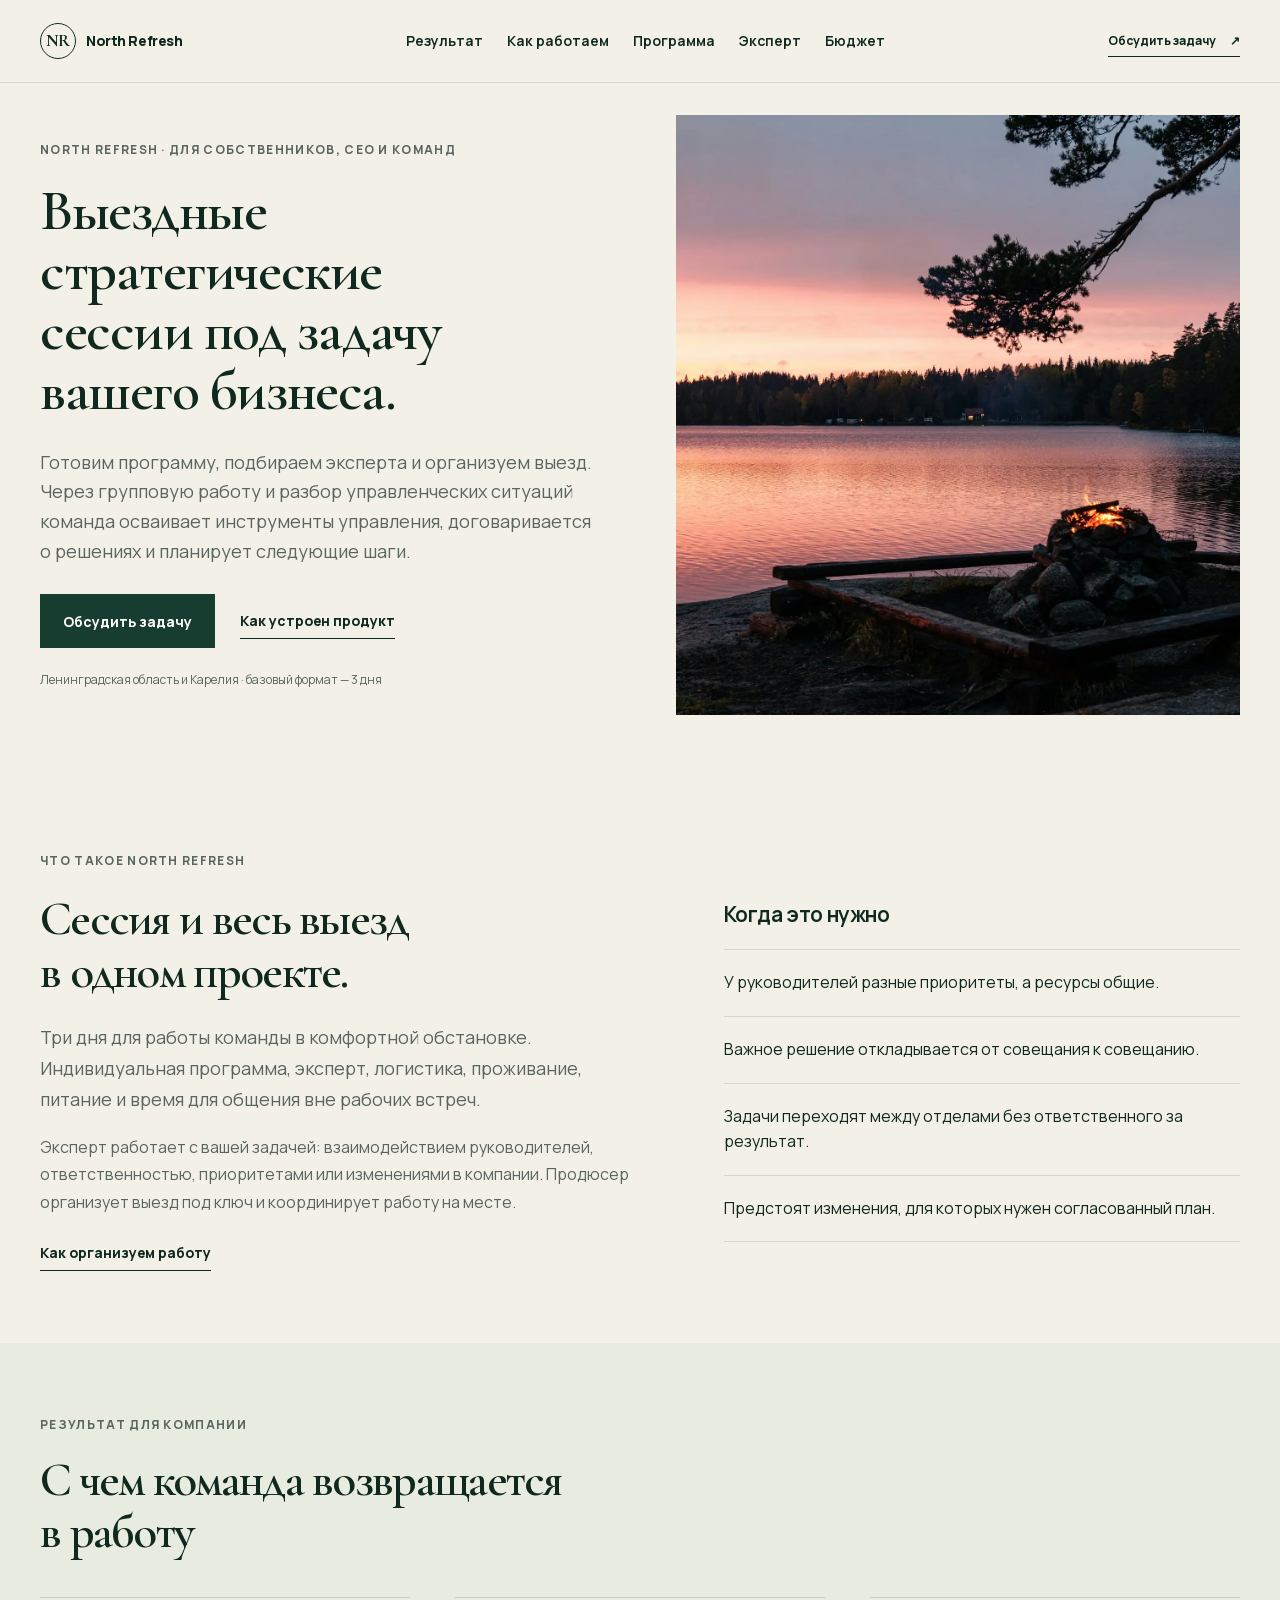
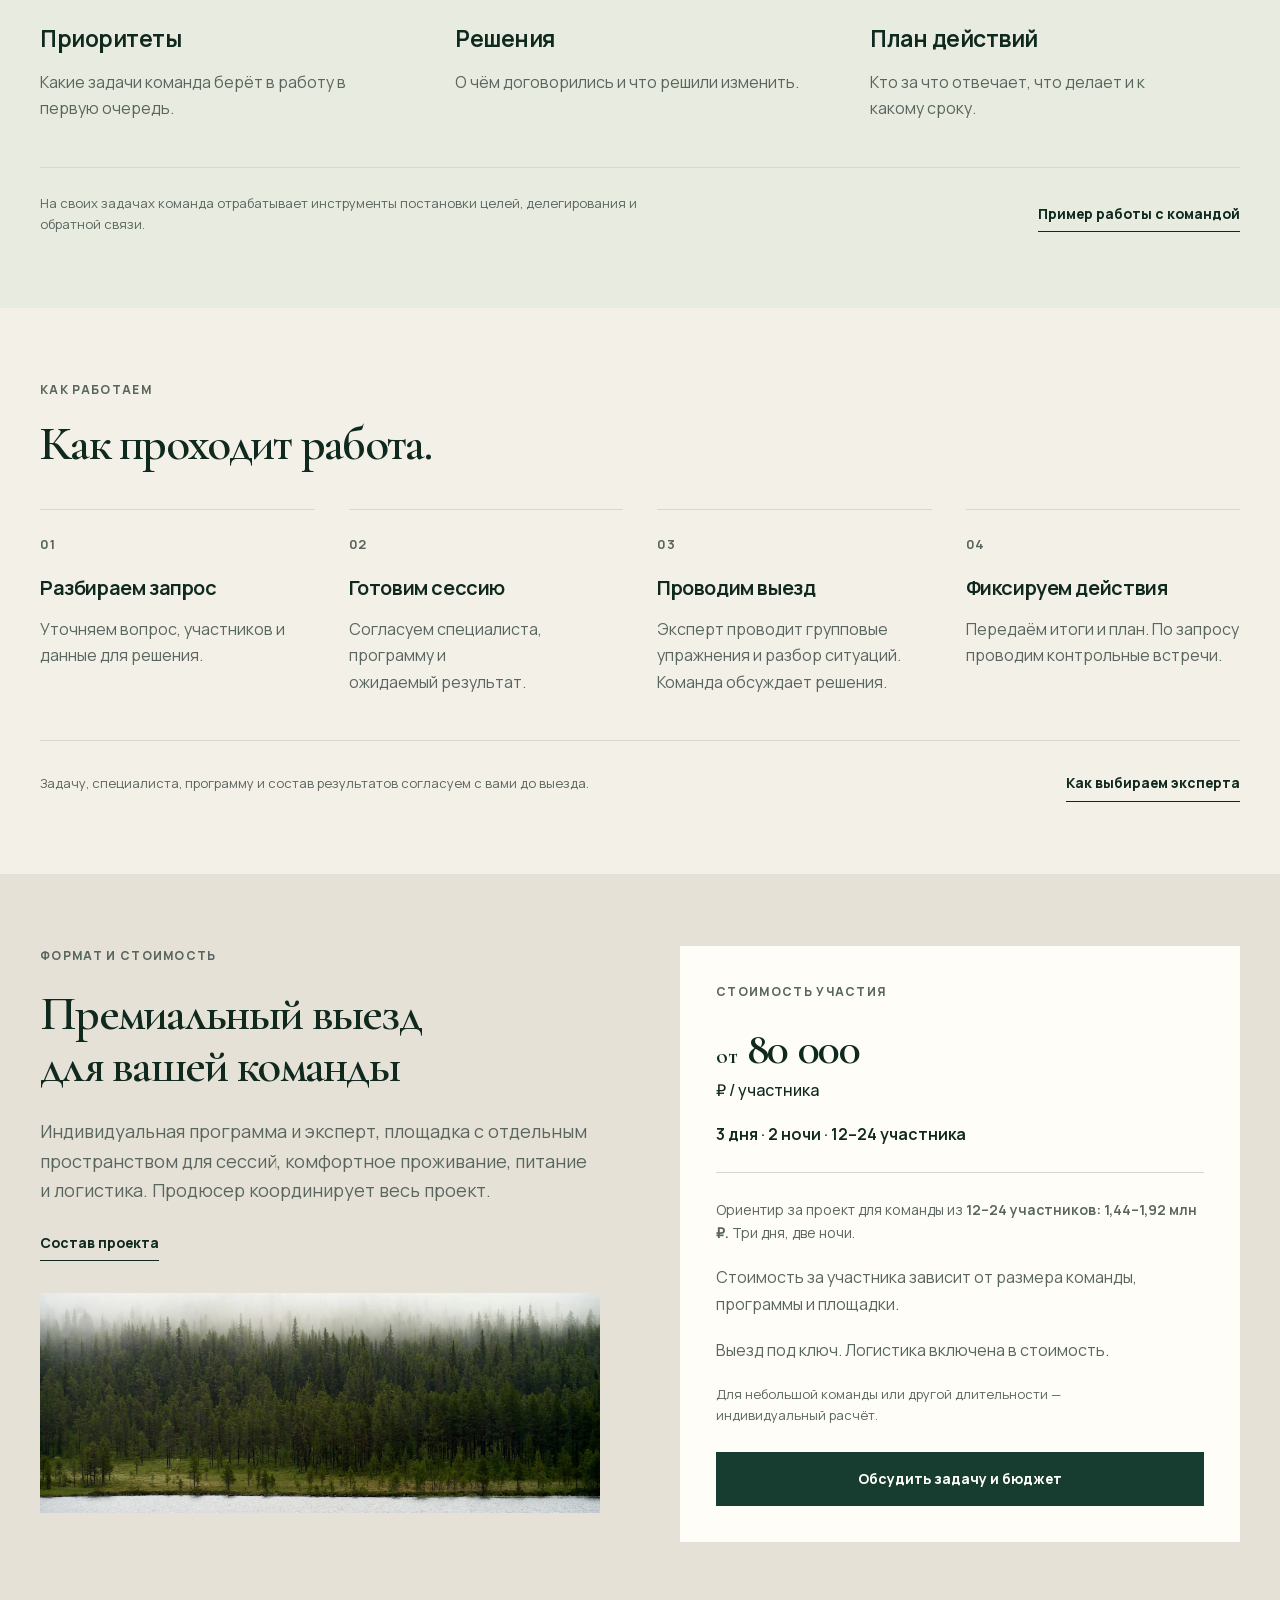
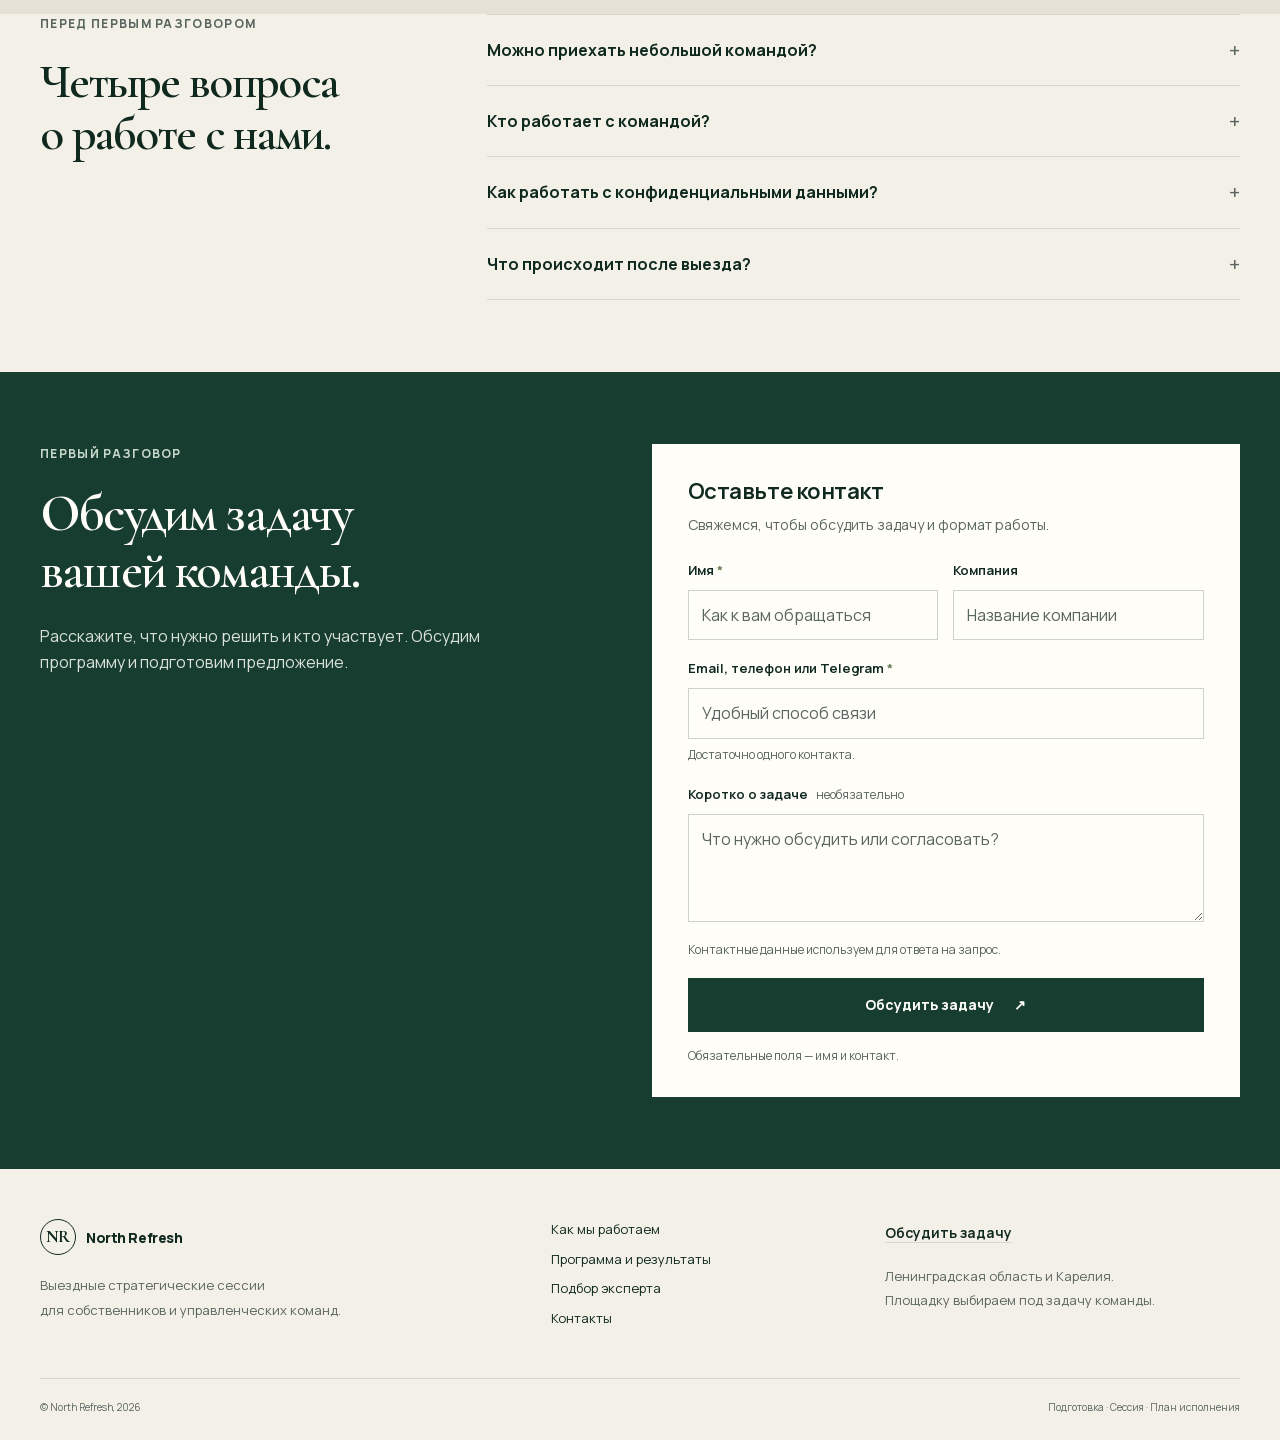
==== commit 99ccbcf4: "Include transport and logistics in the turnkey North Refresh project price" ====
--- a/index.html
+++ b/index.html
@@ -1,11 +1,11 @@
 <!doctype html>
 <html lang="ru"><head><meta charset="utf-8"><meta name="viewport" content="width=device-width, initial-scale=1">
 <title>Выездные стратегические сессии для собственников и команд | North Refresh</title><meta name="description" content="North Refresh: диагностика задачи, подбор эксперта, организация выездной сессии и план на 90 дней с ответственными, сроками и метриками."><meta name="theme-color" content="#173d31">
-<link rel="canonical" href="https://northrefresh.ru/"><link rel="icon" href="/favicon.svg?v=20261005-team-session" type="image/svg+xml" sizes="any">
+<link rel="canonical" href="https://northrefresh.ru/"><link rel="icon" href="/favicon.svg?v=20261005-turnkey" type="image/svg+xml" sizes="any">
 <meta property="og:type" content="website"><meta property="og:locale" content="ru_RU"><meta property="og:site_name" content="North Refresh"><meta property="og:title" content="Выездные стратегические сессии для собственников и команд"><meta property="og:description" content="North Refresh: диагностика задачи, подбор эксперта, организация выездной сессии и план на 90 дней с ответственными, сроками и метриками."><meta property="og:url" content="https://northrefresh.ru/"><meta property="og:image" content="https://northrefresh.ru/north-real-fog.webp">
 <meta name="twitter:card" content="summary_large_image"><meta name="twitter:title" content="Выездные стратегические сессии для собственников и команд"><meta name="twitter:description" content="North Refresh: диагностика задачи, подбор эксперта, организация выездной сессии и план на 90 дней с ответственными, сроками и метриками."><meta name="twitter:image" content="https://northrefresh.ru/north-real-fog.webp">
 <link rel="preload" href="/fonts/manrope-cyrillic.woff2" as="font" type="font/woff2" crossorigin><link rel="preload" href="/fonts/cormorant-cyrillic.woff2" as="font" type="font/woff2" crossorigin>
-<link rel="stylesheet" href="/site.css?v=20261005-team-session"><script defer src="/site.js?v=20261005-team-session"></script><script type="application/ld+json">{"@context": "https://schema.org", "@graph": [{"@type": "Organization", "@id": "https://northrefresh.ru/#organization", "name": "North Refresh", "url": "https://northrefresh.ru/"}, {"@type": "WebPage", "name": "Выездные стратегические сессии для собственников и команд", "url": "https://northrefresh.ru/", "inLanguage": "ru-RU", "publisher": {"@id": "https://northrefresh.ru/#organization"}}]}</script></head>
+<link rel="stylesheet" href="/site.css?v=20261005-turnkey"><script defer src="/site.js?v=20261005-turnkey"></script><script type="application/ld+json">{"@context": "https://schema.org", "@graph": [{"@type": "Organization", "@id": "https://northrefresh.ru/#organization", "name": "North Refresh", "url": "https://northrefresh.ru/"}, {"@type": "WebPage", "name": "Выездные стратегические сессии для собственников и команд", "url": "https://northrefresh.ru/", "inLanguage": "ru-RU", "publisher": {"@id": "https://northrefresh.ru/#organization"}}]}</script></head>
 <body><a class="skip-link" href="#content">Перейти к содержанию</a>
 <header class="site-header"><div class="container header-inner">
 <a class="brand" href="/" aria-label="North Refresh — главная"><span class="brand-mark" aria-hidden="true">NR</span><span>North Refresh</span></a>
@@ -17,12 +17,12 @@
 <div class="hero-copy"><p class="eyebrow">North Refresh · для собственников, CEO и команд</p><h1 id="hero-title">Выездные стратегические сессии под задачу вашего бизнеса.</h1><p class="hero-lead">Готовим программу, подбираем эксперта и организуем выезд. Через групповую работу и разбор управленческих ситуаций команда осваивает инструменты управления, договаривается о решениях и планирует следующие шаги.</p><div class="hero-actions"><a class="button button-primary" href="#contact">Обсудить задачу</a><a class="text-link" href="#about">Как устроен продукт</a></div><p class="hero-note">Ленинградская область и Карелия · базовый формат — 3 дня</p></div>
 <figure class="home-hero-image"><img src="/north-real-hero.webp" alt="Северное озеро и сосновый лес на закате" width="1200" height="1800" fetchpriority="high"></figure>
 </section>
-<section class="section home-about" id="about"><div class="container product-grid"><div><p class="eyebrow">Что такое North Refresh</p><h2>Сессия и весь выезд <br>в одном проекте.</h2><p class="section-lead">Три дня для работы команды в комфортной обстановке. Индивидуальная программа, эксперт, проживание, питание и время для общения вне рабочих встреч.</p><p>Эксперт работает с вашей задачей: взаимодействием руководителей, ответственностью, приоритетами или изменениями в компании. Продюсер организует выезд и координирует работу на месте.</p><a class="text-link" href="/kak-my-rabotaem/">Как организуем работу</a></div><div class="home-situations"><h3>Когда это нужно</h3><ul><li>У руководителей разные приоритеты, а ресурсы общие.</li><li>Важное решение откладывается от совещания к совещанию.</li><li>Задачи переходят между отделами без ответственного за результат.</li><li>Предстоят изменения, для которых нужен согласованный план.</li></ul></div></div></section>
+<section class="section home-about" id="about"><div class="container product-grid"><div><p class="eyebrow">Что такое North Refresh</p><h2>Сессия и весь выезд <br>в одном проекте.</h2><p class="section-lead">Три дня для работы команды в комфортной обстановке. Индивидуальная программа, эксперт, логистика, проживание, питание и время для общения вне рабочих встреч.</p><p>Эксперт работает с вашей задачей: взаимодействием руководителей, ответственностью, приоритетами или изменениями в компании. Продюсер организует выезд под ключ и координирует работу на месте.</p><a class="text-link" href="/kak-my-rabotaem/">Как организуем работу</a></div><div class="home-situations"><h3>Когда это нужно</h3><ul><li>У руководителей разные приоритеты, а ресурсы общие.</li><li>Важное решение откладывается от совещания к совещанию.</li><li>Задачи переходят между отделами без ответственного за результат.</li><li>Предстоят изменения, для которых нужен согласованный план.</li></ul></div></div></section>
 <section class="section result-section" id="result"><div class="container"><div class="section-heading"><p class="eyebrow">Результат для компании</p><div><h2>С чем команда возвращается <br>в работу</h2></div></div>
 <div class="result-grid"><article><h3>Приоритеты</h3><p>Какие задачи команда берёт в работу в первую очередь.</p></article><article><h3>Решения</h3><p>О чём договорились и что решили изменить.</p></article><article><h3>План действий</h3><p>Кто за что отвечает, что делает и к какому сроку.</p></article></div><div class="section-tail"><p>На своих задачах команда отрабатывает инструменты постановки целей, делегирования и обратной связи.</p><a class="text-link" href="/programma/">Пример работы с командой</a></div></div></section>
 <section class="section" id="process"><div class="container"><div class="section-heading"><p class="eyebrow">Как работаем</p><div><h2>Как проходит работа.</h2></div></div>
 <ol class="process-list"><li><span class="number">01</span><h3>Разбираем запрос</h3><p>Уточняем вопрос, участников и данные для решения.</p></li><li><span class="number">02</span><h3>Готовим сессию</h3><p>Согласуем специалиста, программу и ожидаемый результат.</p></li><li><span class="number">03</span><h3>Проводим выезд</h3><p>Эксперт проводит групповые упражнения и разбор ситуаций. Команда обсуждает решения.</p></li><li><span class="number">04</span><h3>Фиксируем действия</h3><p>Передаём итоги и план. По запросу проводим контрольные встречи.</p></li></ol><div class="section-tail"><p>Задачу, специалиста, программу и состав результатов согласуем с вами до выезда.</p><a class="text-link" href="/podbor-eksperta/">Как выбираем эксперта</a></div></div></section>
-<section class="section budget-section home-budget" id="price"><div class="container budget-grid"><div><p class="eyebrow">Формат и стоимость</p><h2>Премиальный выезд <br>для вашей команды</h2><p class="section-lead">Индивидуальная программа и эксперт, площадка с отдельным пространством для сессий, комфортное проживание и питание. Продюсер координирует весь проект.</p><a class="text-link" href="/kak-my-rabotaem/#scope">Состав проекта</a><img class="budget-landscape" src="/north-real-fog.webp" alt="Туман над лесом и озером на Севере" loading="lazy" width="1200" height="800"></div><div class="budget-card"><p class="eyebrow">Стоимость участия</p><strong class="budget-number participant-price"><span class="price-from">от</span> 80 000 <span class="price-unit">₽ / участника</span></strong><p class="budget-base">3 дня · 2 ночи · 12–24 участника</p><div class="budget-divider"></div><p class="project-total">Ориентир за проект для команды из <strong>12–24 участников: 1,44–1,92 млн ₽.</strong> Три дня, две ночи.</p><p>Стоимость за участника зависит от размера команды, программы и площадки.</p><p>Транспорт и сопровождение после выезда рассчитываются отдельно. Договор с перевозчиком заказчик оформляет напрямую.</p><p class="small-note">Для небольшой команды или другой длительности — индивидуальный расчёт.</p><a class="button button-primary button-full" href="#contact">Обсудить задачу и бюджет</a></div></div></section>
+<section class="section budget-section home-budget" id="price"><div class="container budget-grid"><div><p class="eyebrow">Формат и стоимость</p><h2>Премиальный выезд <br>для вашей команды</h2><p class="section-lead">Индивидуальная программа и эксперт, площадка с отдельным пространством для сессий, комфортное проживание, питание и логистика. Продюсер координирует весь проект.</p><a class="text-link" href="/kak-my-rabotaem/#scope">Состав проекта</a><img class="budget-landscape" src="/north-real-fog.webp" alt="Туман над лесом и озером на Севере" loading="lazy" width="1200" height="800"></div><div class="budget-card"><p class="eyebrow">Стоимость участия</p><strong class="budget-number participant-price"><span class="price-from">от</span> 80 000 <span class="price-unit">₽ / участника</span></strong><p class="budget-base">3 дня · 2 ночи · 12–24 участника</p><div class="budget-divider"></div><p class="project-total">Ориентир за проект для команды из <strong>12–24 участников: 1,44–1,92 млн ₽.</strong> Три дня, две ночи.</p><p>Стоимость за участника зависит от размера команды, программы и площадки.</p><p>Выезд под ключ. Логистика включена в стоимость.</p><p class="small-note">Для небольшой команды или другой длительности — индивидуальный расчёт.</p><a class="button button-primary button-full" href="#contact">Обсудить задачу и бюджет</a></div></div></section>
 <section class="section faq-section" id="faq"><div class="container faq-grid"><div><p class="eyebrow">Перед первым разговором</p><h2>Четыре вопроса <br>о работе с нами.</h2></div><div class="faq-list">
 <details><summary>Можно приехать небольшой командой?</summary><p>Да. Состав зависит от того, кто принимает и исполняет решения. Для команды меньше 12 человек подготовим отдельную программу и смету.</p></details>
 <details><summary>Кто работает с командой?</summary><p>После разбора задачи предложим эксперта. Его опыт, подход и роль согласуем с вами до подтверждения программы.</p></details>
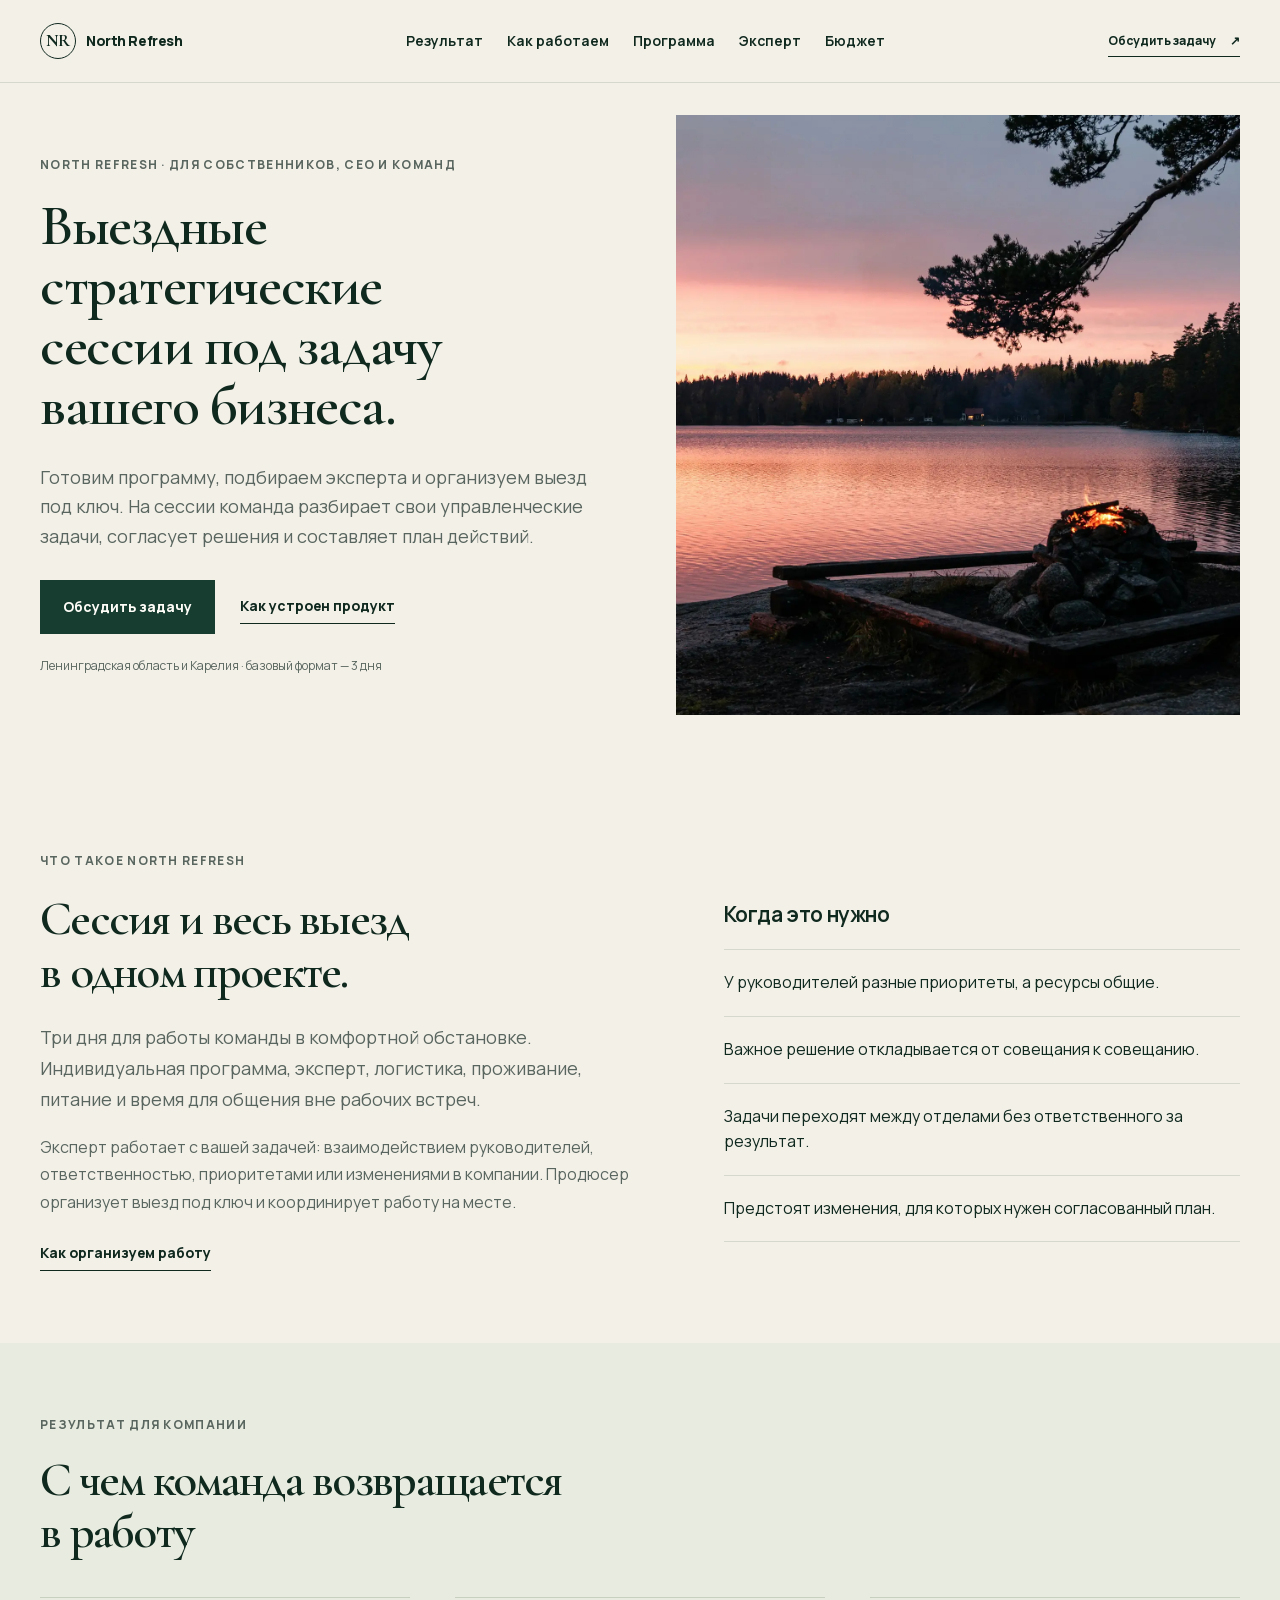
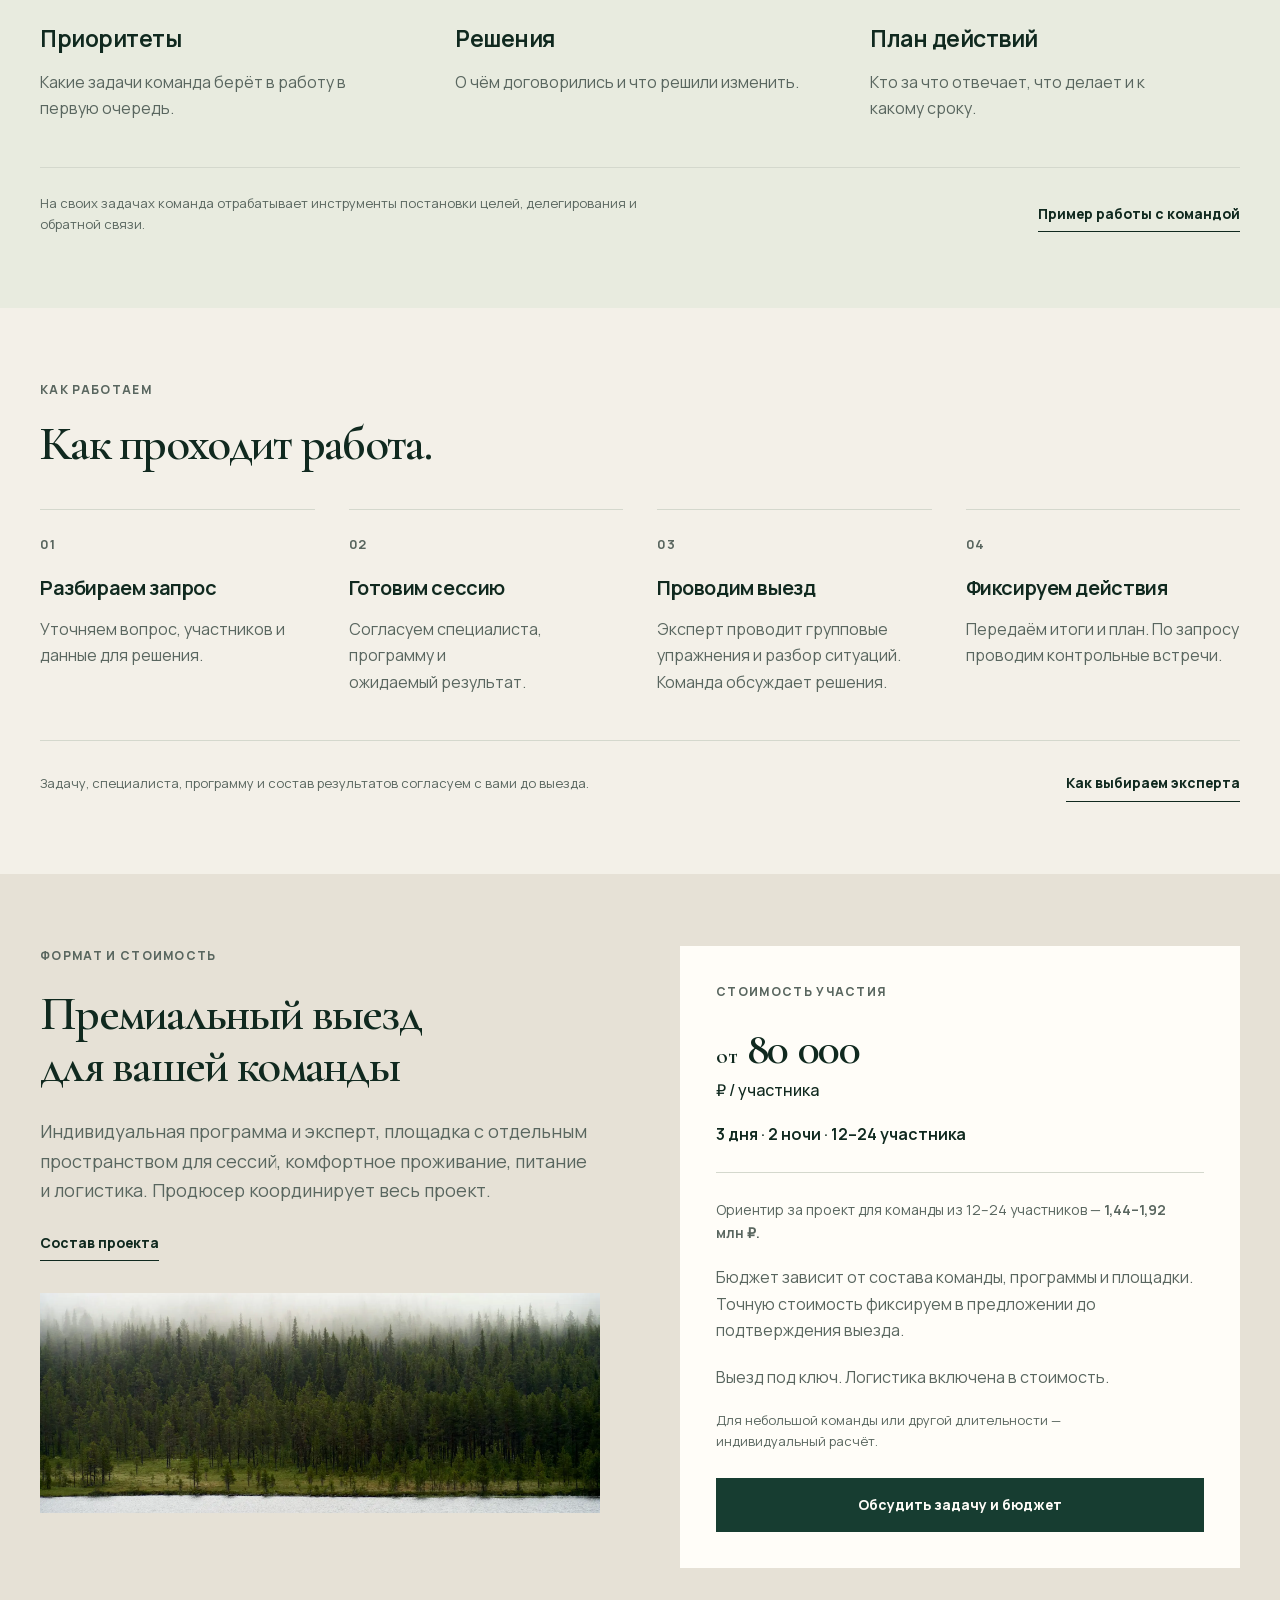
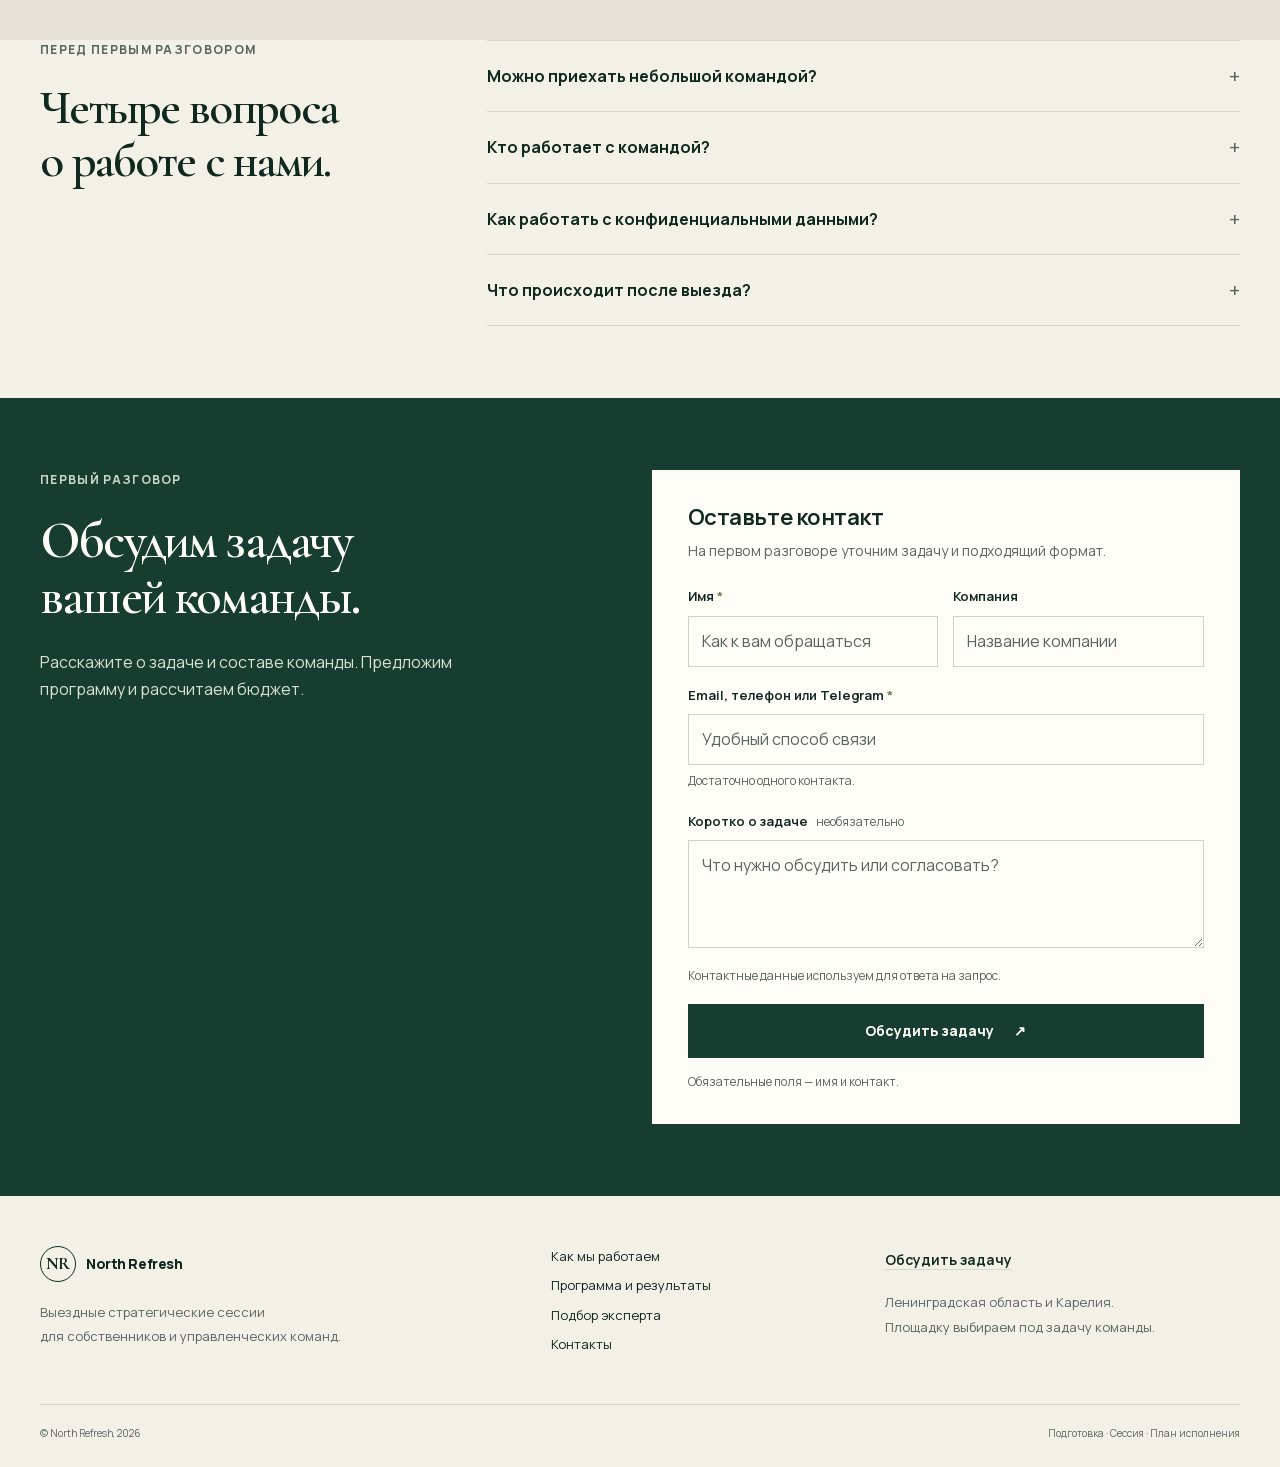
==== commit 26f11935: "Clarify product copy, streamline pricing, fix 404 CTAs and preserve lead attribution" ====
--- a/index.html
+++ b/index.html
@@ -1,11 +1,11 @@
 <!doctype html>
 <html lang="ru"><head><meta charset="utf-8"><meta name="viewport" content="width=device-width, initial-scale=1">
-<title>Выездные стратегические сессии для собственников и команд | North Refresh</title><meta name="description" content="North Refresh: диагностика задачи, подбор эксперта, организация выездной сессии и план на 90 дней с ответственными, сроками и метриками."><meta name="theme-color" content="#173d31">
-<link rel="canonical" href="https://northrefresh.ru/"><link rel="icon" href="/favicon.svg?v=20261005-turnkey" type="image/svg+xml" sizes="any">
-<meta property="og:type" content="website"><meta property="og:locale" content="ru_RU"><meta property="og:site_name" content="North Refresh"><meta property="og:title" content="Выездные стратегические сессии для собственников и команд"><meta property="og:description" content="North Refresh: диагностика задачи, подбор эксперта, организация выездной сессии и план на 90 дней с ответственными, сроками и метриками."><meta property="og:url" content="https://northrefresh.ru/"><meta property="og:image" content="https://northrefresh.ru/north-real-fog.webp">
-<meta name="twitter:card" content="summary_large_image"><meta name="twitter:title" content="Выездные стратегические сессии для собственников и команд"><meta name="twitter:description" content="North Refresh: диагностика задачи, подбор эксперта, организация выездной сессии и план на 90 дней с ответственными, сроками и метриками."><meta name="twitter:image" content="https://northrefresh.ru/north-real-fog.webp">
+<title>Выездные стратегические сессии для собственников и команд | North Refresh</title><meta name="description" content="Выездные стратегические сессии для собственников, CEO и управленческих команд. Эксперт, индивидуальная программа и организация под ключ. Решения и план действий."><meta name="theme-color" content="#173d31">
+<link rel="canonical" href="https://northrefresh.ru/"><link rel="icon" href="/favicon.svg?v=20261005-refined" type="image/svg+xml" sizes="any">
+<meta property="og:type" content="website"><meta property="og:locale" content="ru_RU"><meta property="og:site_name" content="North Refresh"><meta property="og:title" content="Выездные стратегические сессии для собственников и команд"><meta property="og:description" content="Выездные стратегические сессии для собственников, CEO и управленческих команд. Эксперт, индивидуальная программа и организация под ключ. Решения и план действий."><meta property="og:url" content="https://northrefresh.ru/"><meta property="og:image" content="https://northrefresh.ru/north-real-fog.webp">
+<meta name="twitter:card" content="summary_large_image"><meta name="twitter:title" content="Выездные стратегические сессии для собственников и команд"><meta name="twitter:description" content="Выездные стратегические сессии для собственников, CEO и управленческих команд. Эксперт, индивидуальная программа и организация под ключ. Решения и план действий."><meta name="twitter:image" content="https://northrefresh.ru/north-real-fog.webp">
 <link rel="preload" href="/fonts/manrope-cyrillic.woff2" as="font" type="font/woff2" crossorigin><link rel="preload" href="/fonts/cormorant-cyrillic.woff2" as="font" type="font/woff2" crossorigin>
-<link rel="stylesheet" href="/site.css?v=20261005-turnkey"><script defer src="/site.js?v=20261005-turnkey"></script><script type="application/ld+json">{"@context": "https://schema.org", "@graph": [{"@type": "Organization", "@id": "https://northrefresh.ru/#organization", "name": "North Refresh", "url": "https://northrefresh.ru/"}, {"@type": "WebPage", "name": "Выездные стратегические сессии для собственников и команд", "url": "https://northrefresh.ru/", "inLanguage": "ru-RU", "publisher": {"@id": "https://northrefresh.ru/#organization"}}]}</script></head>
+<link rel="stylesheet" href="/site.css?v=20261005-refined"><script defer src="/site.js?v=20261005-refined"></script><script type="application/ld+json">{"@context": "https://schema.org", "@graph": [{"@type": "Organization", "@id": "https://northrefresh.ru/#organization", "name": "North Refresh", "url": "https://northrefresh.ru/"}, {"@type": "WebPage", "name": "Выездные стратегические сессии для собственников и команд", "url": "https://northrefresh.ru/", "inLanguage": "ru-RU", "publisher": {"@id": "https://northrefresh.ru/#organization"}}]}</script></head>
 <body><a class="skip-link" href="#content">Перейти к содержанию</a>
 <header class="site-header"><div class="container header-inner">
 <a class="brand" href="/" aria-label="North Refresh — главная"><span class="brand-mark" aria-hidden="true">NR</span><span>North Refresh</span></a>
@@ -14,7 +14,7 @@
 <button class="menu-toggle" type="button" aria-controls="site-nav" aria-label="Открыть меню" aria-expanded="false"><span></span></button>
 </div></header><main id="content">
 <section class="container hero home-hero" id="top" aria-labelledby="hero-title">
-<div class="hero-copy"><p class="eyebrow">North Refresh · для собственников, CEO и команд</p><h1 id="hero-title">Выездные стратегические сессии под задачу вашего бизнеса.</h1><p class="hero-lead">Готовим программу, подбираем эксперта и организуем выезд. Через групповую работу и разбор управленческих ситуаций команда осваивает инструменты управления, договаривается о решениях и планирует следующие шаги.</p><div class="hero-actions"><a class="button button-primary" href="#contact">Обсудить задачу</a><a class="text-link" href="#about">Как устроен продукт</a></div><p class="hero-note">Ленинградская область и Карелия · базовый формат — 3 дня</p></div>
+<div class="hero-copy"><p class="eyebrow">North Refresh · для собственников, CEO и команд</p><h1 id="hero-title">Выездные стратегические сессии под задачу вашего бизнеса.</h1><p class="hero-lead">Готовим программу, подбираем эксперта и организуем выезд под ключ. На сессии команда разбирает свои управленческие задачи, согласует решения и составляет план действий.</p><div class="hero-actions"><a class="button button-primary" href="#contact">Обсудить задачу</a><a class="text-link" href="#about">Как устроен продукт</a></div><p class="hero-note">Ленинградская область и Карелия · базовый формат — 3 дня</p></div>
 <figure class="home-hero-image"><img src="/north-real-hero.webp" alt="Северное озеро и сосновый лес на закате" width="1200" height="1800" fetchpriority="high"></figure>
 </section>
 <section class="section home-about" id="about"><div class="container product-grid"><div><p class="eyebrow">Что такое North Refresh</p><h2>Сессия и весь выезд <br>в одном проекте.</h2><p class="section-lead">Три дня для работы команды в комфортной обстановке. Индивидуальная программа, эксперт, логистика, проживание, питание и время для общения вне рабочих встреч.</p><p>Эксперт работает с вашей задачей: взаимодействием руководителей, ответственностью, приоритетами или изменениями в компании. Продюсер организует выезд под ключ и координирует работу на месте.</p><a class="text-link" href="/kak-my-rabotaem/">Как организуем работу</a></div><div class="home-situations"><h3>Когда это нужно</h3><ul><li>У руководителей разные приоритеты, а ресурсы общие.</li><li>Важное решение откладывается от совещания к совещанию.</li><li>Задачи переходят между отделами без ответственного за результат.</li><li>Предстоят изменения, для которых нужен согласованный план.</li></ul></div></div></section>
@@ -22,16 +22,16 @@
 <div class="result-grid"><article><h3>Приоритеты</h3><p>Какие задачи команда берёт в работу в первую очередь.</p></article><article><h3>Решения</h3><p>О чём договорились и что решили изменить.</p></article><article><h3>План действий</h3><p>Кто за что отвечает, что делает и к какому сроку.</p></article></div><div class="section-tail"><p>На своих задачах команда отрабатывает инструменты постановки целей, делегирования и обратной связи.</p><a class="text-link" href="/programma/">Пример работы с командой</a></div></div></section>
 <section class="section" id="process"><div class="container"><div class="section-heading"><p class="eyebrow">Как работаем</p><div><h2>Как проходит работа.</h2></div></div>
 <ol class="process-list"><li><span class="number">01</span><h3>Разбираем запрос</h3><p>Уточняем вопрос, участников и данные для решения.</p></li><li><span class="number">02</span><h3>Готовим сессию</h3><p>Согласуем специалиста, программу и ожидаемый результат.</p></li><li><span class="number">03</span><h3>Проводим выезд</h3><p>Эксперт проводит групповые упражнения и разбор ситуаций. Команда обсуждает решения.</p></li><li><span class="number">04</span><h3>Фиксируем действия</h3><p>Передаём итоги и план. По запросу проводим контрольные встречи.</p></li></ol><div class="section-tail"><p>Задачу, специалиста, программу и состав результатов согласуем с вами до выезда.</p><a class="text-link" href="/podbor-eksperta/">Как выбираем эксперта</a></div></div></section>
-<section class="section budget-section home-budget" id="price"><div class="container budget-grid"><div><p class="eyebrow">Формат и стоимость</p><h2>Премиальный выезд <br>для вашей команды</h2><p class="section-lead">Индивидуальная программа и эксперт, площадка с отдельным пространством для сессий, комфортное проживание, питание и логистика. Продюсер координирует весь проект.</p><a class="text-link" href="/kak-my-rabotaem/#scope">Состав проекта</a><img class="budget-landscape" src="/north-real-fog.webp" alt="Туман над лесом и озером на Севере" loading="lazy" width="1200" height="800"></div><div class="budget-card"><p class="eyebrow">Стоимость участия</p><strong class="budget-number participant-price"><span class="price-from">от</span> 80 000 <span class="price-unit">₽ / участника</span></strong><p class="budget-base">3 дня · 2 ночи · 12–24 участника</p><div class="budget-divider"></div><p class="project-total">Ориентир за проект для команды из <strong>12–24 участников: 1,44–1,92 млн ₽.</strong> Три дня, две ночи.</p><p>Стоимость за участника зависит от размера команды, программы и площадки.</p><p>Выезд под ключ. Логистика включена в стоимость.</p><p class="small-note">Для небольшой команды или другой длительности — индивидуальный расчёт.</p><a class="button button-primary button-full" href="#contact">Обсудить задачу и бюджет</a></div></div></section>
+<section class="section budget-section home-budget" id="price"><div class="container budget-grid"><div><p class="eyebrow">Формат и стоимость</p><h2>Премиальный выезд <br>для вашей команды</h2><p class="section-lead">Индивидуальная программа и эксперт, площадка с отдельным пространством для сессий, комфортное проживание, питание и логистика. Продюсер координирует весь проект.</p><a class="text-link" href="/kak-my-rabotaem/#scope">Состав проекта</a><img class="budget-landscape" src="/north-real-fog.webp" alt="Туман над лесом и озером на Севере" loading="lazy" width="1200" height="800"></div><div class="budget-card"><p class="eyebrow">Стоимость участия</p><strong class="budget-number participant-price"><span class="price-from">от</span> 80 000 <span class="price-unit">₽ / участника</span></strong><p class="budget-base">3 дня · 2 ночи · 12–24 участника</p><div class="budget-divider"></div><p class="project-total">Ориентир за проект для команды из 12–24 участников — <strong>1,44–1,92 млн ₽.</strong></p><p>Бюджет зависит от состава команды, программы и площадки. Точную стоимость фиксируем в предложении до подтверждения выезда.</p><p>Выезд под ключ. Логистика включена в стоимость.</p><p class="small-note">Для небольшой команды или другой длительности — индивидуальный расчёт.</p><a class="button button-primary button-full" href="#contact">Обсудить задачу и бюджет</a></div></div></section>
 <section class="section faq-section" id="faq"><div class="container faq-grid"><div><p class="eyebrow">Перед первым разговором</p><h2>Четыре вопроса <br>о работе с нами.</h2></div><div class="faq-list">
 <details><summary>Можно приехать небольшой командой?</summary><p>Да. Состав зависит от того, кто принимает и исполняет решения. Для команды меньше 12 человек подготовим отдельную программу и смету.</p></details>
 <details><summary>Кто работает с командой?</summary><p>После разбора задачи предложим эксперта. Его опыт, подход и роль согласуем с вами до подтверждения программы.</p></details>
 <details><summary>Как работать с конфиденциальными данными?</summary><p>До передачи материалов согласуем условия конфиденциальности, доступ к данным и порядок фиксации и хранения результатов.</p></details>
 <details><summary>Что происходит после выезда?</summary><p>Передаём итоговые материалы. При необходимости согласуем контрольные встречи, чтобы разобрать выполнение плана и препятствия. Объём и стоимость сопровождения указываем отдельно.</p></details>
 </div></div></section><section class="section contact-section" id="contact" aria-labelledby="contact-title"><div class="container contact-grid">
-<div><p class="eyebrow light">Первый разговор</p><h2 id="contact-title">Обсудим задачу <br>вашей команды.</h2><p class="contact-lead">Расскажите, что нужно решить и кто участвует. Обсудим программу и подготовим предложение.</p></div>
+<div><p class="eyebrow light">Первый разговор</p><h2 id="contact-title">Обсудим задачу <br>вашей команды.</h2><p class="contact-lead">Расскажите о задаче и составе команды. Предложим программу и рассчитаем бюджет.</p></div>
 <form id="contact-form" class="contact-form" action="https://formspree.io/f/moeangbe" method="post">
-<h3>Оставьте контакт</h3><p class="form-intro">Свяжемся, чтобы обсудить задачу и формат работы.</p>
+<h3>Оставьте контакт</h3><p class="form-intro">На первом разговоре уточним задачу и подходящий формат.</p>
 <div class="honeypot" aria-hidden="true"><label for="website">Оставьте это поле пустым</label><input id="website" name="_gotcha" type="text" tabindex="-1" autocomplete="off"></div>
 <div class="form-row"><label for="name">Имя <span>*</span><input id="name" name="name" autocomplete="name" placeholder="Как к вам обращаться" required maxlength="120"></label><label for="company">Компания<input id="company" name="company" autocomplete="organization" placeholder="Название компании" maxlength="180"></label></div>
 <label for="contact-detail">Email, телефон или Telegram <span>*</span><input id="contact-detail" name="contact" autocomplete="off" placeholder="Удобный способ связи" required minlength="5" maxlength="180" aria-describedby="contact-hint"></label><p class="field-hint" id="contact-hint">Достаточно одного контакта.</p>
--- a/site.css
+++ b/site.css
@@ -5,7 +5,7 @@
 :root{--ink:#10291f;--forest:#173d31;--deep:#0b241d;--moss:#c5d6a2;--paper:#f3f0e8;--white:#fffdf8;--muted:#59665f;--line:#d4d8cd;--serif:'Cormorant Garamond',Georgia,serif}
 *{box-sizing:border-box}html{scroll-behavior:smooth;scroll-padding-top:104px}body{margin:0;background:var(--paper);color:var(--ink);font-family:Manrope,Arial,sans-serif;font-size:15px;line-height:1.7;-webkit-font-smoothing:antialiased}body.menu-open{overflow:hidden}img{display:block;max-width:100%;height:auto}a{color:inherit;text-decoration:none}button,input,textarea{font:inherit}button,a{-webkit-tap-highlight-color:transparent}button{cursor:pointer}h1,h2,h3,p{margin-top:0}h1,h2{font-family:var(--serif);font-weight:600;letter-spacing:-.035em;line-height:1.03;text-wrap:balance}h1{font-size:clamp(46px,5.25vw,72px)}h2{font-size:clamp(38px,4.3vw,58px);margin-bottom:24px}h3{font-size:19px;font-weight:650;line-height:1.45;letter-spacing:-.02em;margin-bottom:14px}p{margin-bottom:20px;text-wrap:pretty}ul,ol{padding-left:22px}li{margin-bottom:10px}:focus-visible{outline:2px solid #648549;outline-offset:5px}
 .container{width:min(1240px,calc(100% - 80px));margin-inline:auto}.section{padding:94px 0}.section-topless{padding-top:0}.eyebrow{font-size:10px;line-height:1.7;font-weight:750;letter-spacing:.14em;text-transform:uppercase;color:var(--muted);margin:0 0 22px}.eyebrow.light{color:#c6d6c8}.number{display:block;font-size:11px;font-weight:700;letter-spacing:.06em;color:var(--muted);margin-bottom:28px}.section-lead{font-size:17px;color:var(--muted);line-height:1.8;max-width:650px}.small-note,.hero-note{font-size:12px;color:var(--muted);margin:18px 0 0;line-height:1.65}
-.text-link{display:inline-flex;align-items:center;gap:15px;font-size:13px;font-weight:750;border-bottom:1px solid currentColor;padding:6px 0;line-height:1.6}.text-link:hover{color:#648549}.button{display:inline-flex;gap:20px;min-height:54px;align-items:center;justify-content:center;padding:13px 22px;border:1px solid transparent;font-size:13px;font-weight:750;line-height:1.5;transition:background .18s,color .18s}.button-primary{background:var(--forest);color:var(--white)}.button-primary:hover{background:var(--deep)}.button-outline{border-color:var(--line);background:transparent}.button-outline:hover{background:#e8ebdf}.button-full{width:100%}.button:disabled{opacity:.7;cursor:wait}.hero-actions{display:flex;align-items:center;flex-wrap:wrap;gap:16px 25px}
+.text-link{display:inline-flex;align-items:center;gap:15px;font-size:13px;font-weight:750;border-bottom:1px solid currentColor;padding:6px 0;line-height:1.6}.text-link:hover{color:#3f6139}.button{display:inline-flex;gap:20px;min-height:54px;align-items:center;justify-content:center;padding:13px 22px;border:1px solid transparent;font-size:13px;font-weight:750;line-height:1.5;transition:background .18s,color .18s}.button-primary{background:var(--forest);color:var(--white)}.button-primary:hover{background:var(--deep)}.button-outline{border-color:var(--line);background:transparent}.button-outline:hover{background:#e8ebdf}.button-full{width:100%}.button:disabled{opacity:.7;cursor:wait}.hero-actions{display:flex;align-items:center;flex-wrap:wrap;gap:16px 25px}
 .site-header{position:sticky;top:0;z-index:30;border-bottom:1px solid var(--line);background:rgba(243,240,232,.97);backdrop-filter:blur(12px)}.header-inner{display:flex;align-items:center;gap:30px;min-height:82px}.brand{display:inline-flex;align-items:center;gap:10px;white-space:nowrap;font-size:14px;font-weight:800;letter-spacing:-.03em}.brand-mark{display:grid;place-items:center;width:36px;height:36px;border:1px solid currentColor;border-radius:50%;font-family:var(--serif);font-size:17px;font-weight:700}.site-nav{display:flex;align-items:center;gap:24px;margin-left:auto;font-size:12px;font-weight:650}.site-nav a{padding:7px 0}.site-nav a:hover,.site-nav a[aria-current=page]{border-bottom:1px solid var(--ink)}.nav-contact{display:none}.header-action{margin-left:auto;white-space:nowrap;border-bottom:1px solid var(--ink);font-size:12px;font-weight:750;padding:6px 0;display:flex;gap:14px}.menu-toggle{display:none;align-items:center;justify-content:center;flex-direction:column;width:44px;height:44px;border:1px solid var(--line);background:transparent;flex-shrink:0}.menu-toggle span,.menu-toggle:before,.menu-toggle:after{display:block;content:'';width:18px;height:1px;background:var(--ink);margin:3px 0;transition:transform .18s}.menu-toggle.active span{opacity:0}.menu-toggle.active:before{transform:translateY(7px) rotate(45deg)}.menu-toggle.active:after{transform:translateY(-7px) rotate(-45deg)}.skip-link{position:fixed;top:-100px;left:20px;z-index:100;background:var(--white);padding:12px}.skip-link:focus{top:12px}
 .hero{display:grid;grid-template-columns:1.15fr 1fr;gap:65px;padding-top:50px;padding-bottom:50px;align-items:center}.hero-copy{padding:20px 0}.hero-copy .eyebrow{max-width:490px}.hero h1{margin-bottom:26px}.hero h1 em{font-style:normal;color:#557145}.hero-lead{font-size:16px;line-height:1.8;color:var(--muted);max-width:560px;margin-bottom:28px}.hero-proof{background:var(--forest);padding:26px 30px;color:var(--white);position:relative;overflow:hidden}.hero-proof:before{content:'';position:absolute;inset:0;background:linear-gradient(135deg,transparent 45%,rgba(185,207,140,.08));pointer-events:none}.proof-top{display:flex;align-items:center;justify-content:space-between;margin-bottom:24px;position:relative}.proof-top .eyebrow{margin:0}.proof-index{font-size:10px;letter-spacing:.14em;color:#c6d6c8}.roadmap-preview{background:var(--white);color:var(--ink);padding:30px;position:relative;box-shadow:0 12px 30px #0b241d20}.doc-header{display:flex;justify-content:space-between;gap:15px;font-size:9px;font-weight:700;letter-spacing:.12em;color:var(--muted);border-bottom:1px solid var(--line);padding-bottom:17px;margin-bottom:22px}.roadmap-preview h2{font-size:34px;letter-spacing:-.025em;margin-bottom:23px}.doc-row{display:flex;gap:18px;border-top:1px solid var(--line);padding:16px 0}.doc-row>span{font-size:10px;align-self:flex-start;padding-top:4px;color:#6b805f}.doc-row strong{font-size:14px;font-weight:700}.doc-row p{font-size:12px;color:var(--muted);margin:3px 0 0}.doc-foot{border-top:1px solid var(--line);padding-top:18px;font-size:10px;display:flex;gap:8px;align-items:center;color:var(--muted)}.status-dot{width:6px;height:6px;display:inline-block;border-radius:50%;background:#648549}.proof-bottom{display:flex;justify-content:space-between;align-items:center;position:relative;margin-top:23px}.proof-bottom p{font-size:12px;line-height:1.7;margin:0;color:#d4dfd2}.proof-bottom>span{font-size:30px;font-family:var(--serif);color:var(--moss)}
 .principles{display:grid;grid-template-columns:repeat(4,1fr);border-top:1px solid var(--line);border-bottom:1px solid var(--line);padding:24px 0;gap:20px;font-size:12px;font-weight:650}.principles span{display:flex;align-items:center;gap:13px}.principles span:before{content:'';width:5px;height:5px;background:#6b805f;flex-shrink:0}.section-heading{display:grid;grid-template-columns:1fr 2fr;gap:50px;margin-bottom:48px}.section-heading .eyebrow{padding-top:8px}.section-heading h2{margin-bottom:0}.section-heading .section-lead{margin-top:22px;margin-bottom:0}.situations-grid{display:grid;grid-template-columns:repeat(4,1fr);gap:34px}.situations-grid article{border-top:1px solid var(--line);padding-top:23px}.situations-grid p,.result-grid p{font-size:14px;color:var(--muted);margin-bottom:0}.result-section{background:#e8ebdf}.result-grid{display:grid;grid-template-columns:repeat(3,1fr);gap:45px}.result-grid article{border-top:1px solid #c7d0bf;padding-top:25px}.result-grid h3{font-size:22px}.section-tail{display:flex;align-items:center;justify-content:space-between;gap:30px;border-top:1px solid var(--line);margin-top:45px;padding-top:25px}.section-tail p{font-size:12px;color:var(--muted);max-width:620px;margin:0}.section-tail .text-link{flex-shrink:0}.process-list{list-style:none;padding:0;margin:0;display:grid;grid-template-columns:repeat(4,1fr);gap:34px}.process-list li{margin:0;border-top:1px solid var(--line);padding-top:24px}.process-list p{font-size:14px;color:var(--muted);margin:0}
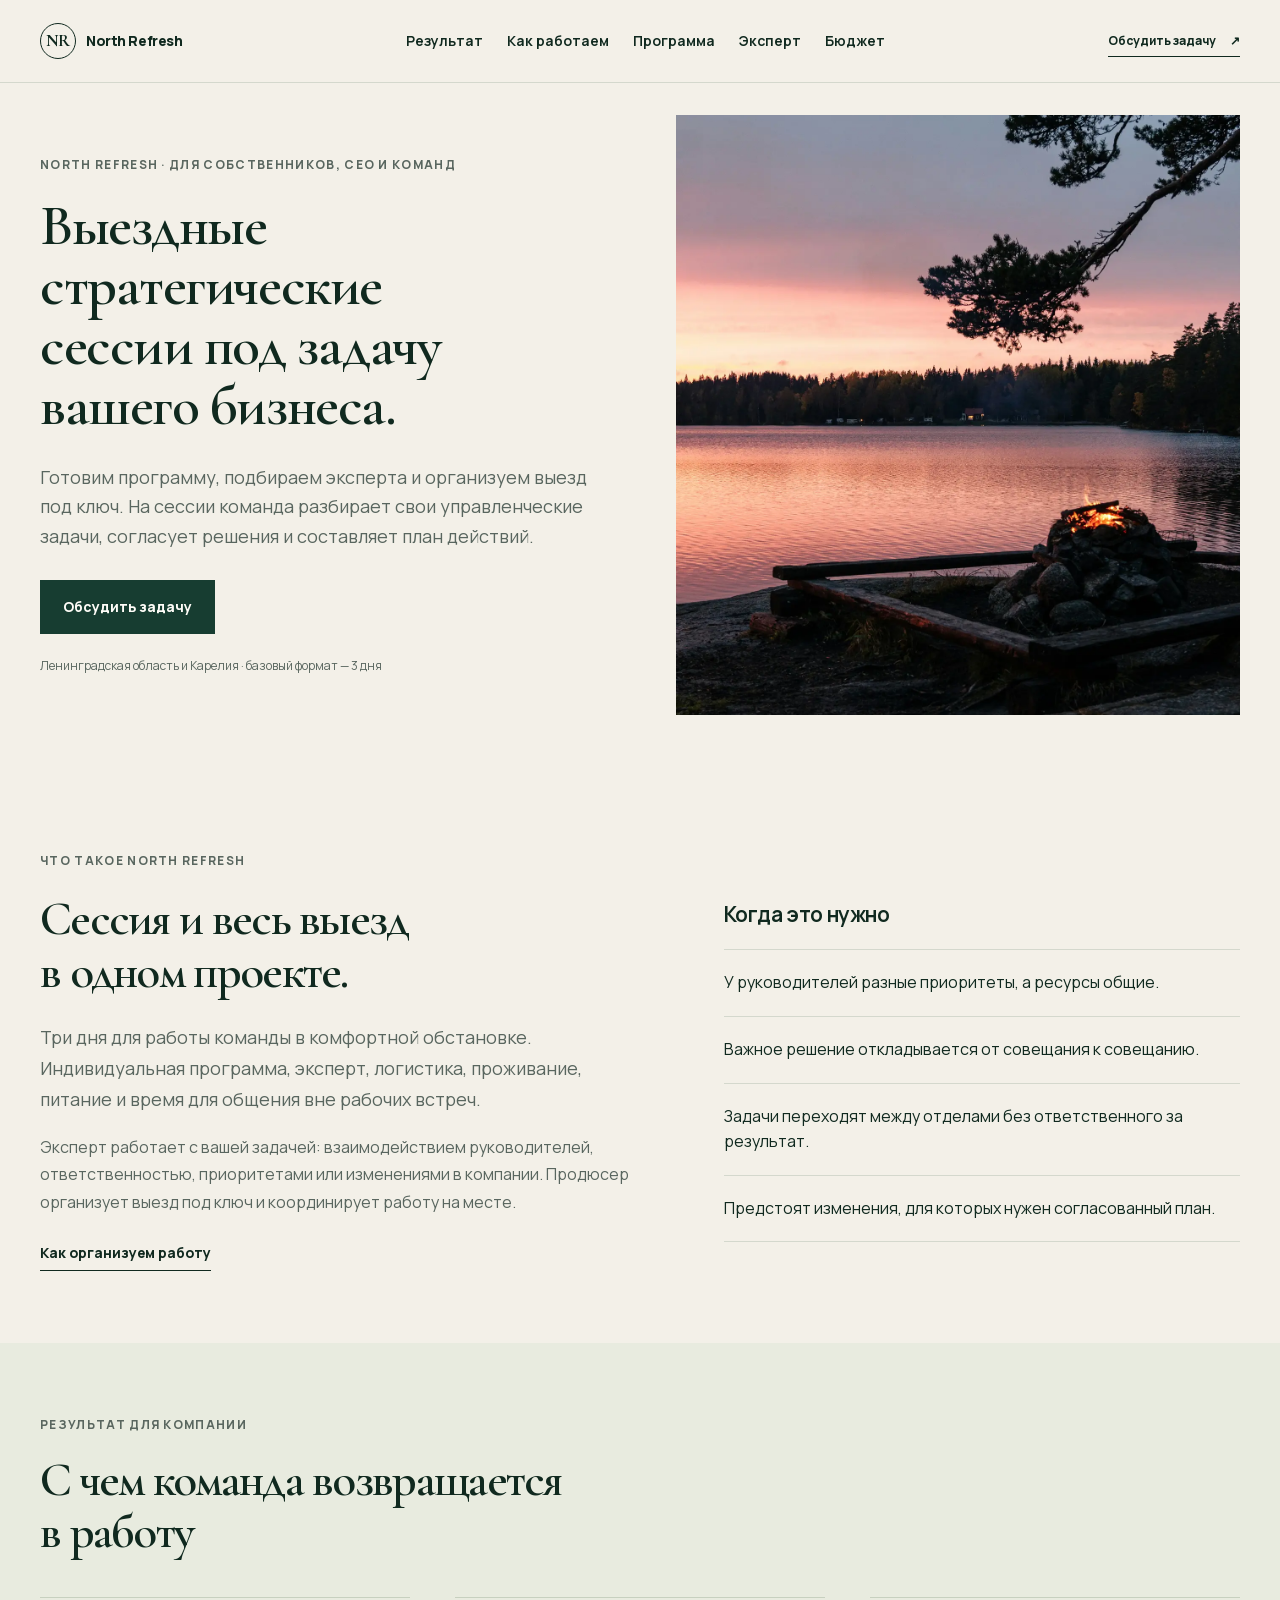
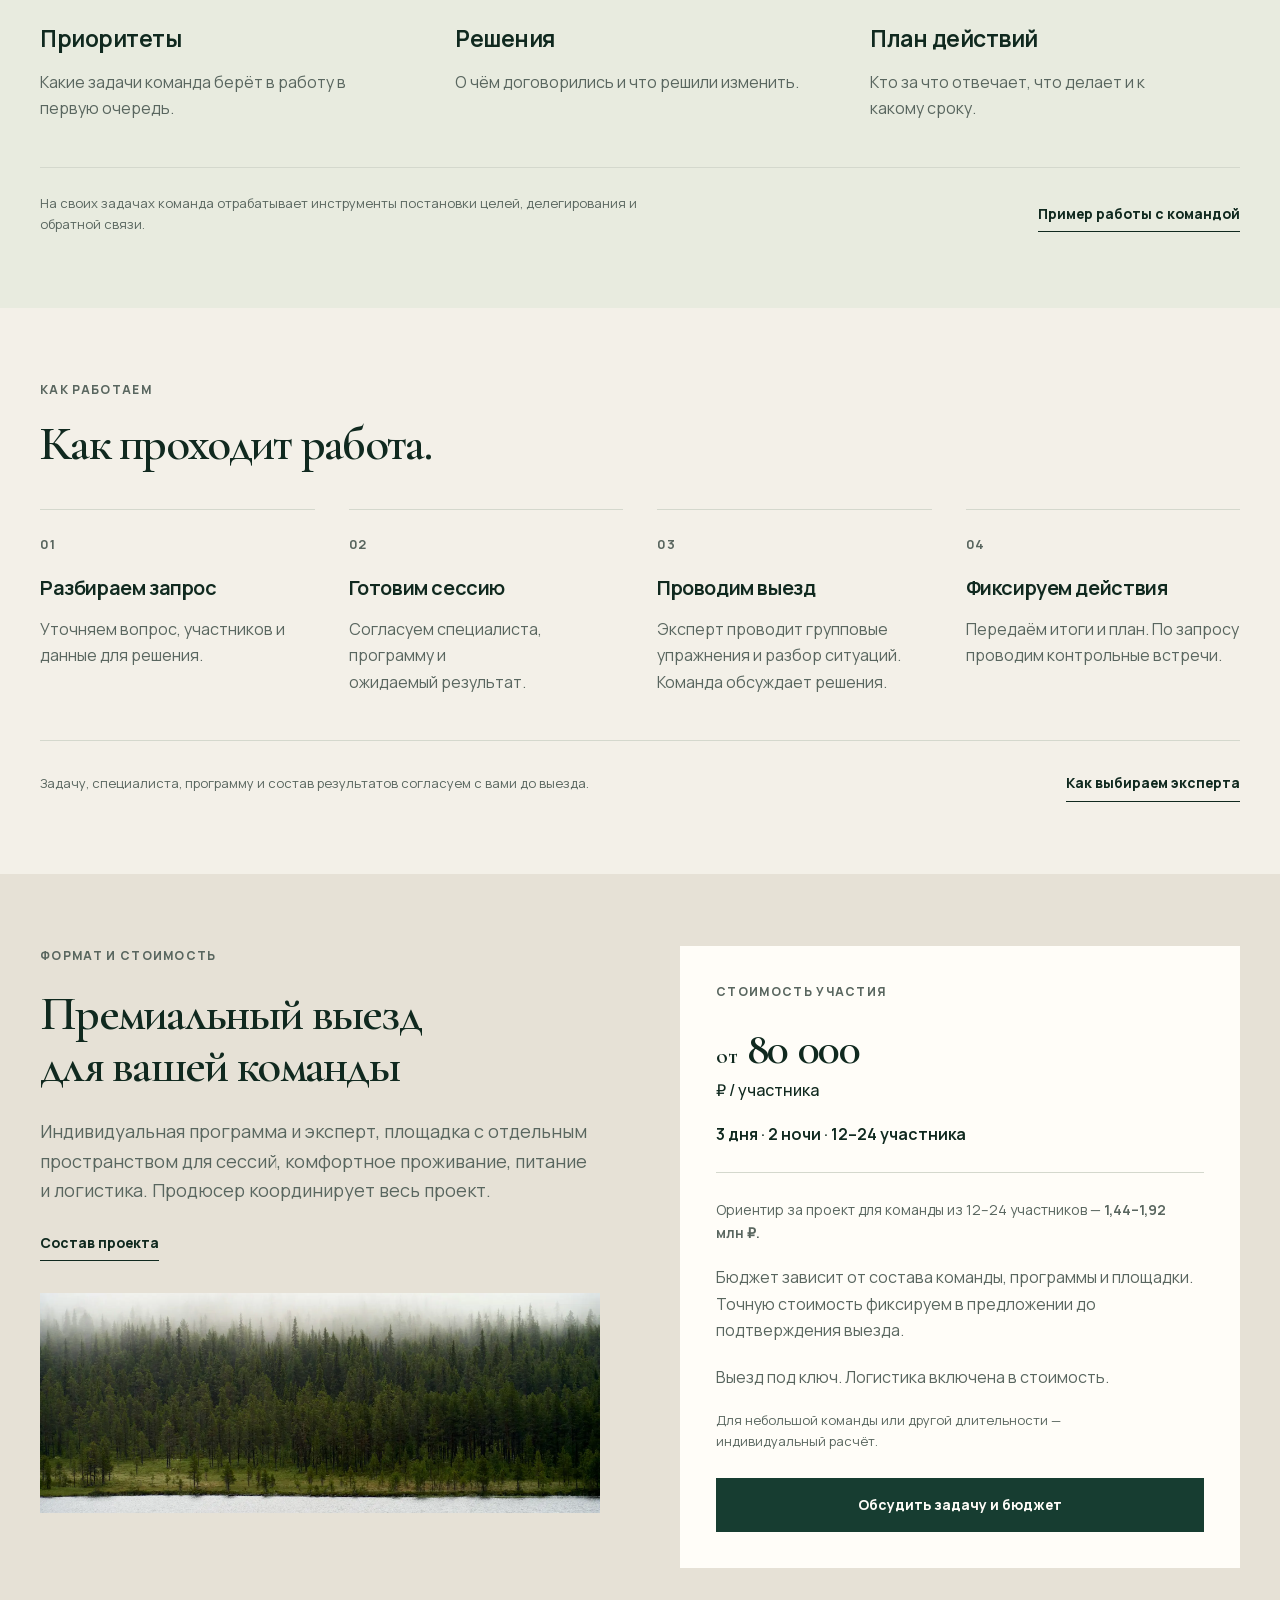
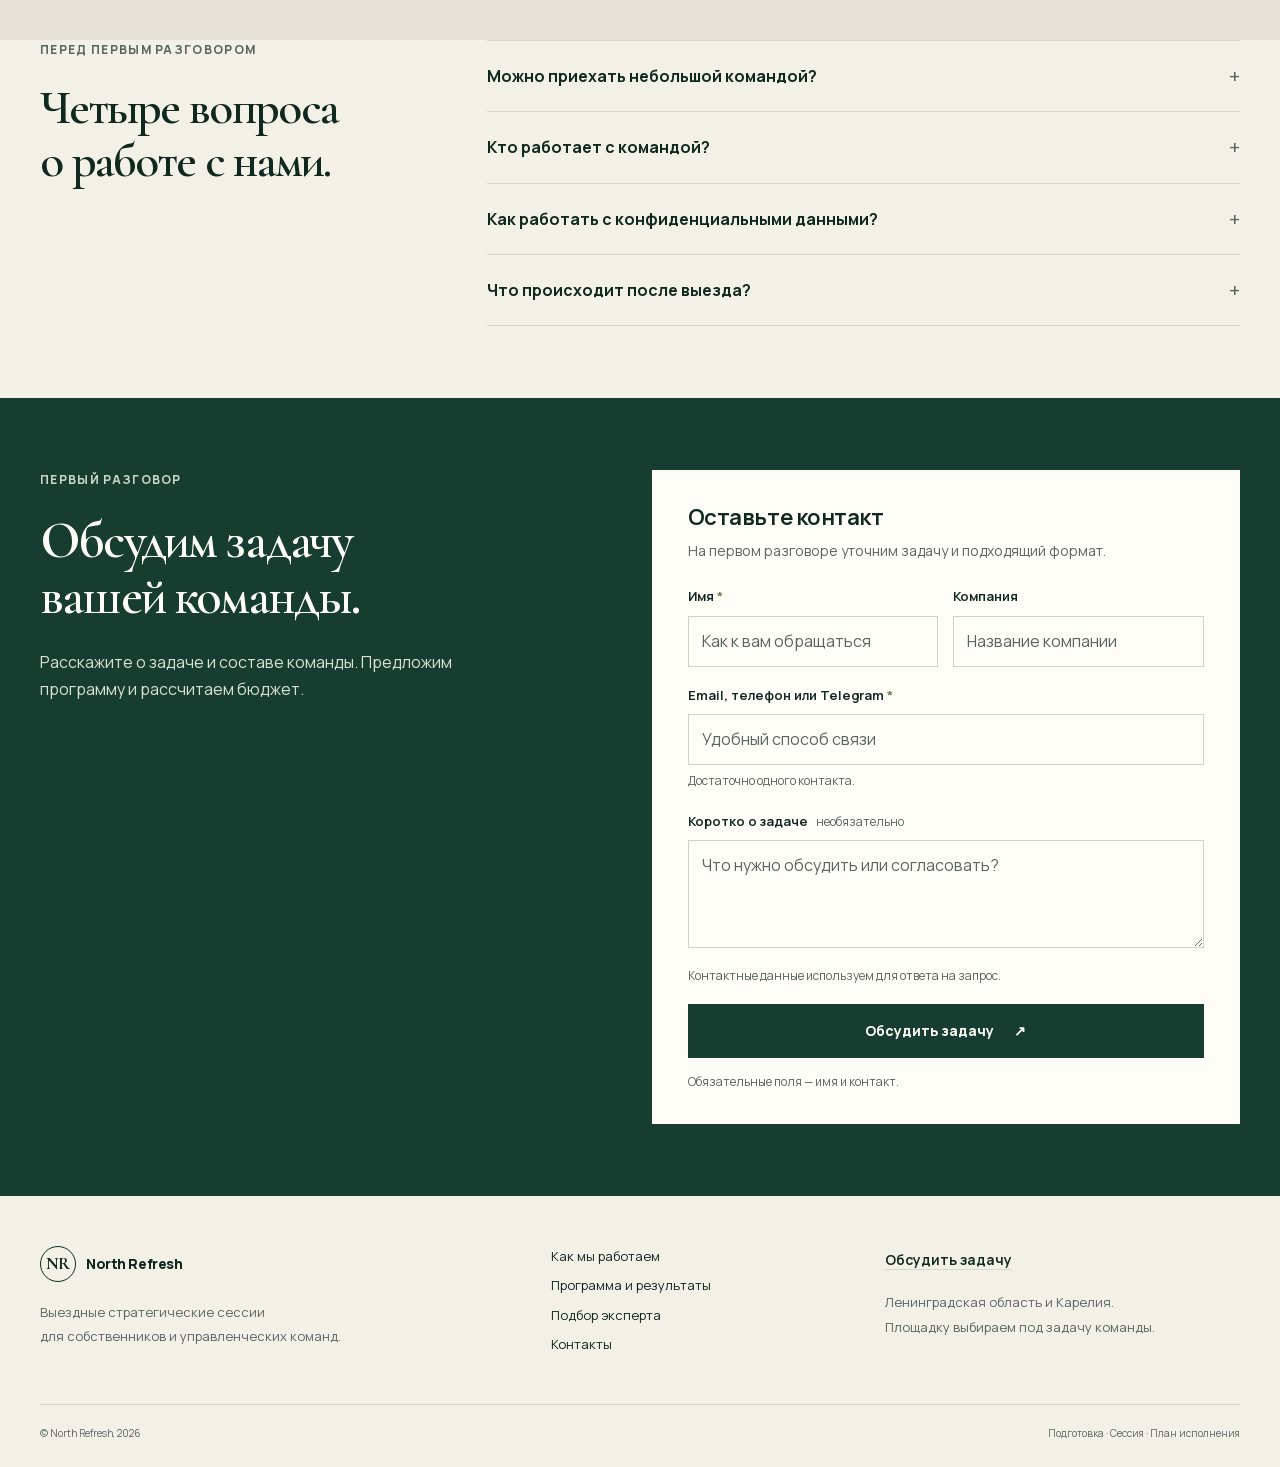
==== commit 83b3dc25: "Remove redundant hero link to adjacent product description" ====
--- a/index.html
+++ b/index.html
@@ -14,7 +14,7 @@
 <button class="menu-toggle" type="button" aria-controls="site-nav" aria-label="Открыть меню" aria-expanded="false"><span></span></button>
 </div></header><main id="content">
 <section class="container hero home-hero" id="top" aria-labelledby="hero-title">
-<div class="hero-copy"><p class="eyebrow">North Refresh · для собственников, CEO и команд</p><h1 id="hero-title">Выездные стратегические сессии под задачу вашего бизнеса.</h1><p class="hero-lead">Готовим программу, подбираем эксперта и организуем выезд под ключ. На сессии команда разбирает свои управленческие задачи, согласует решения и составляет план действий.</p><div class="hero-actions"><a class="button button-primary" href="#contact">Обсудить задачу</a><a class="text-link" href="#about">Как устроен продукт</a></div><p class="hero-note">Ленинградская область и Карелия · базовый формат — 3 дня</p></div>
+<div class="hero-copy"><p class="eyebrow">North Refresh · для собственников, CEO и команд</p><h1 id="hero-title">Выездные стратегические сессии под задачу вашего бизнеса.</h1><p class="hero-lead">Готовим программу, подбираем эксперта и организуем выезд под ключ. На сессии команда разбирает свои управленческие задачи, согласует решения и составляет план действий.</p><div class="hero-actions"><a class="button button-primary" href="#contact">Обсудить задачу</a></div><p class="hero-note">Ленинградская область и Карелия · базовый формат — 3 дня</p></div>
 <figure class="home-hero-image"><img src="/north-real-hero.webp" alt="Северное озеро и сосновый лес на закате" width="1200" height="1800" fetchpriority="high"></figure>
 </section>
 <section class="section home-about" id="about"><div class="container product-grid"><div><p class="eyebrow">Что такое North Refresh</p><h2>Сессия и весь выезд <br>в одном проекте.</h2><p class="section-lead">Три дня для работы команды в комфортной обстановке. Индивидуальная программа, эксперт, логистика, проживание, питание и время для общения вне рабочих встреч.</p><p>Эксперт работает с вашей задачей: взаимодействием руководителей, ответственностью, приоритетами или изменениями в компании. Продюсер организует выезд под ключ и координирует работу на месте.</p><a class="text-link" href="/kak-my-rabotaem/">Как организуем работу</a></div><div class="home-situations"><h3>Когда это нужно</h3><ul><li>У руководителей разные приоритеты, а ресурсы общие.</li><li>Важное решение откладывается от совещания к совещанию.</li><li>Задачи переходят между отделами без ответственного за результат.</li><li>Предстоят изменения, для которых нужен согласованный план.</li></ul></div></div></section>
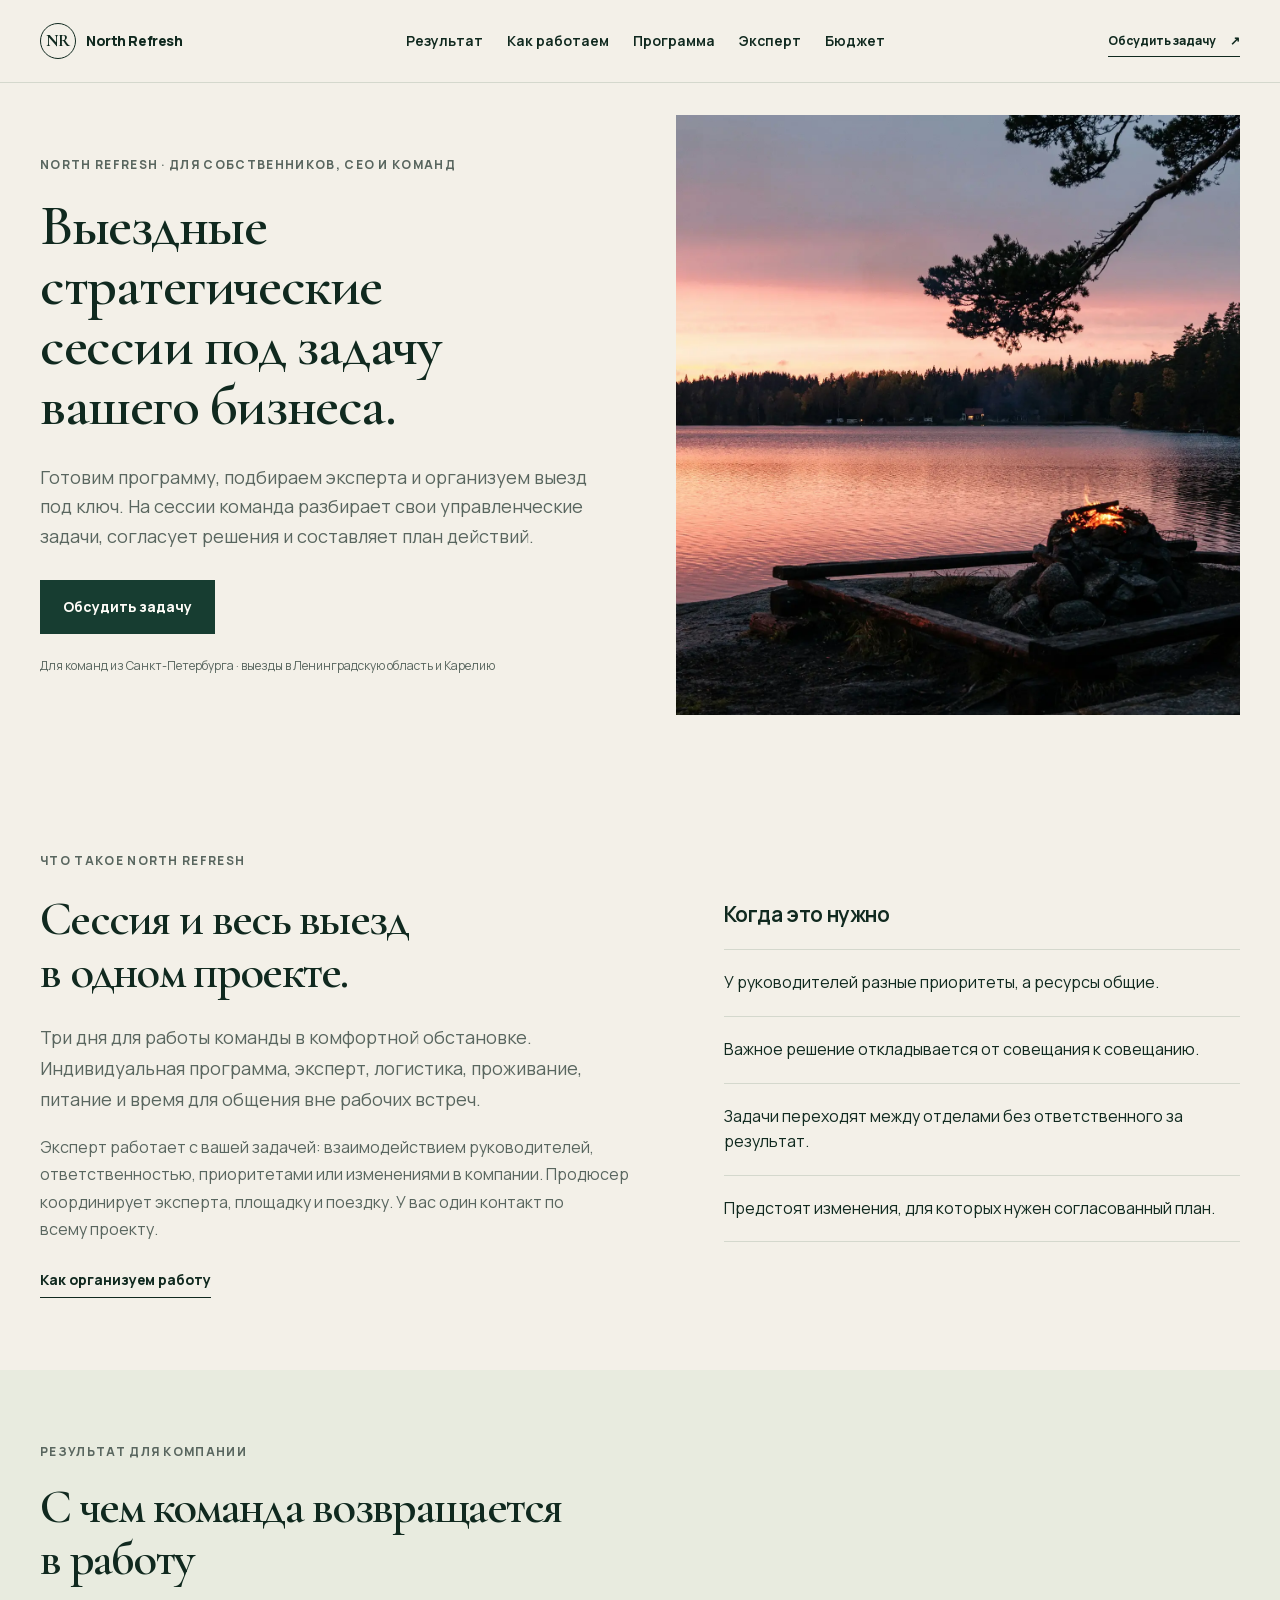
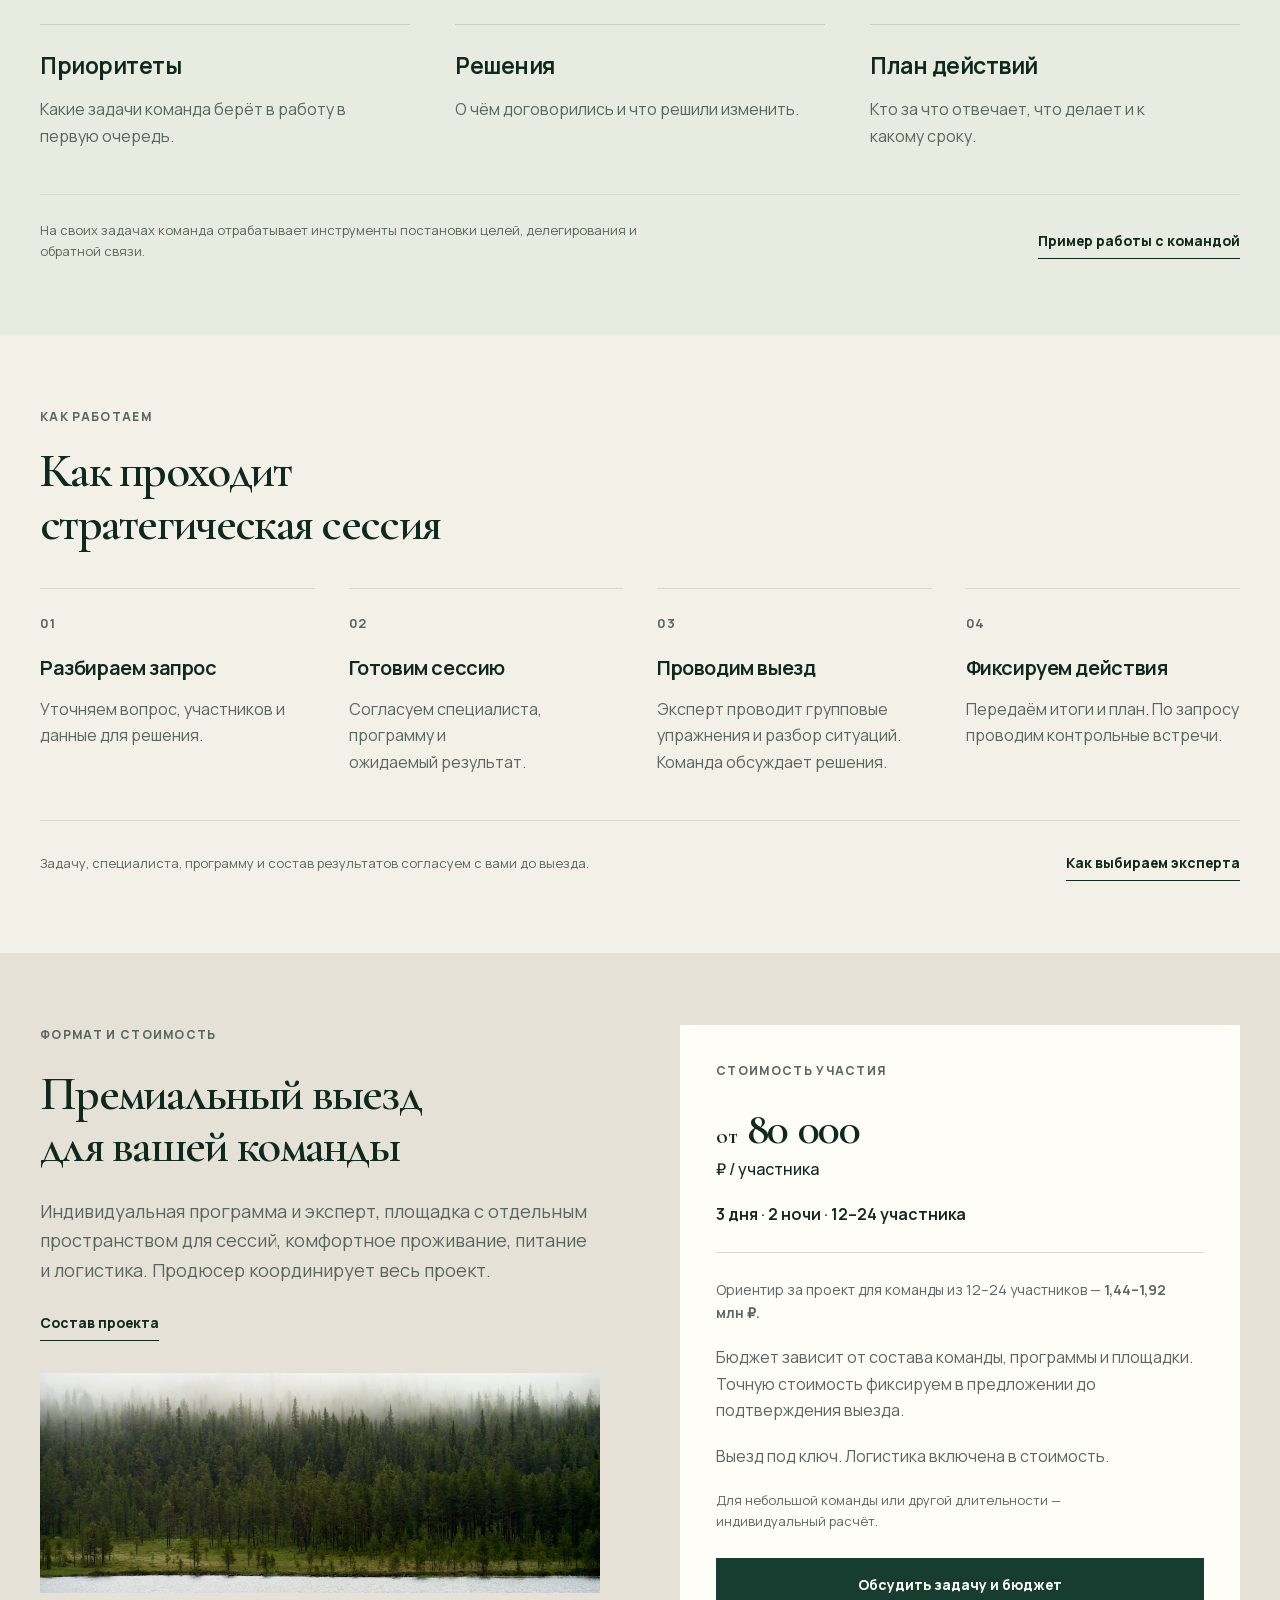
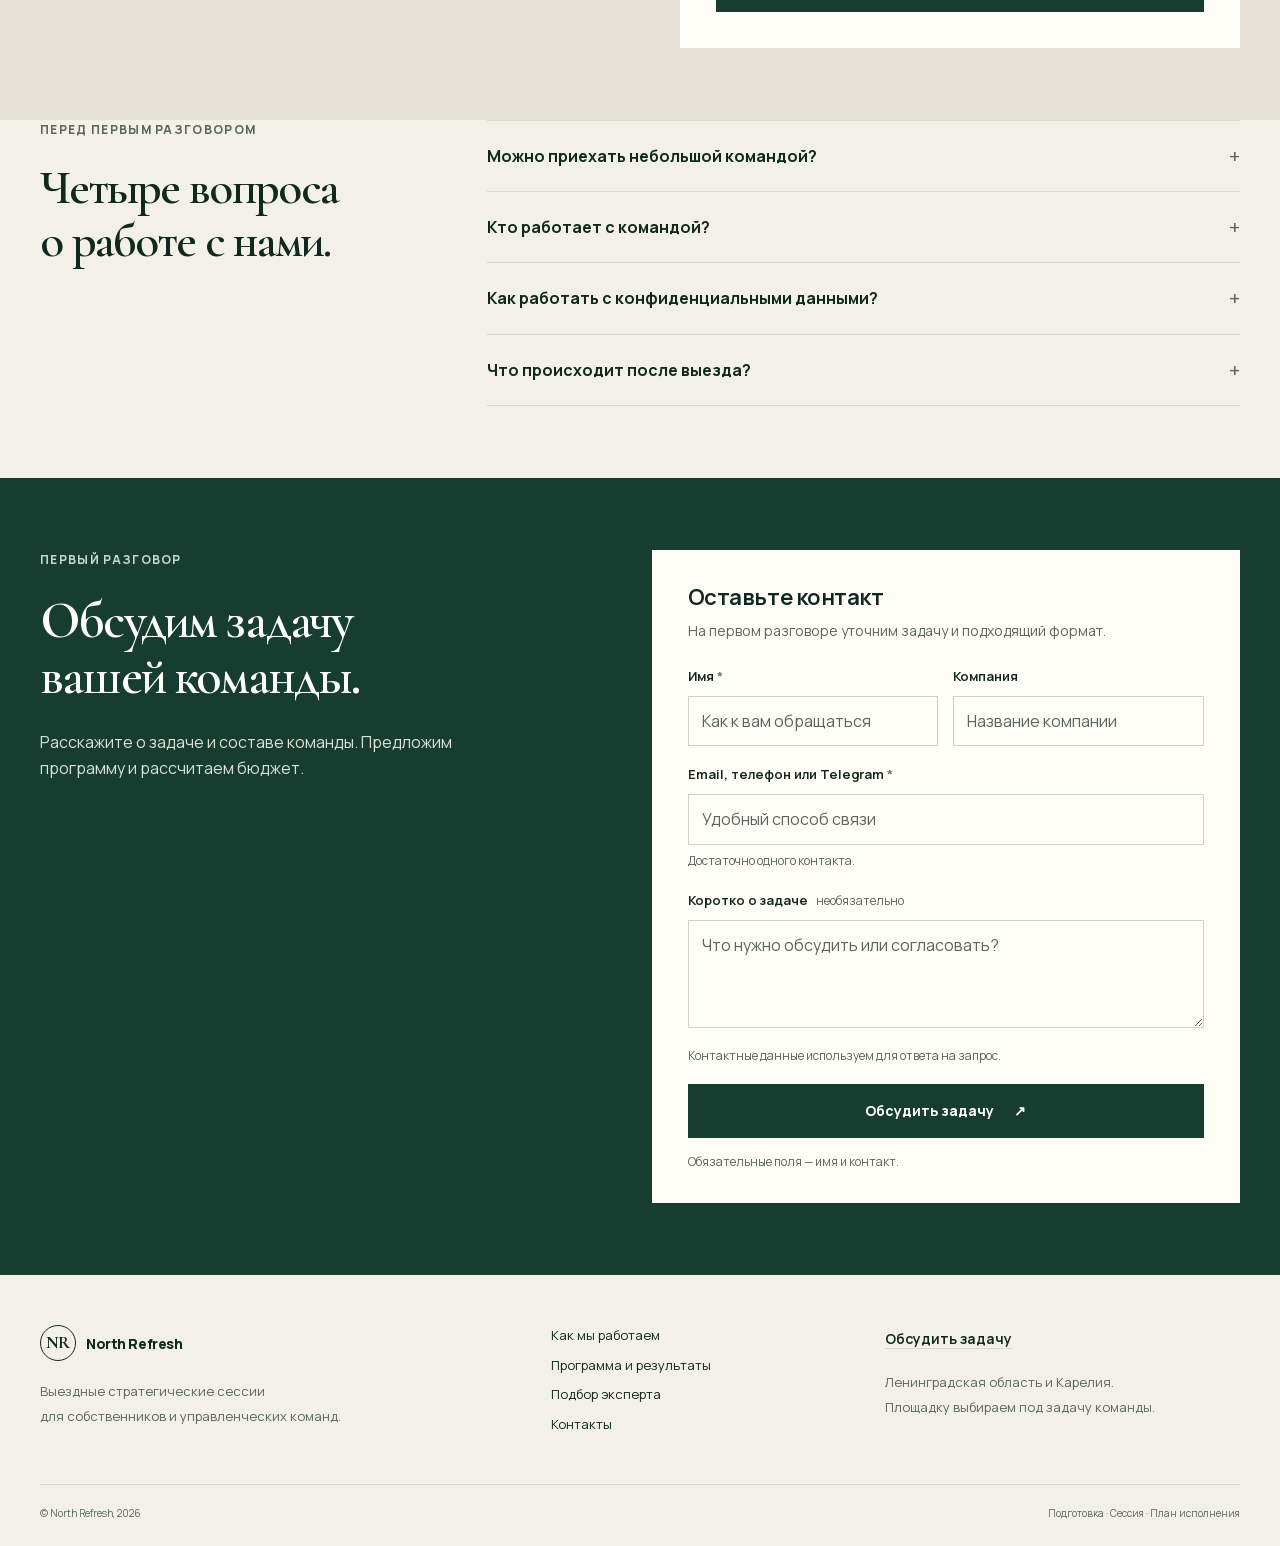
==== commit 5ffc9cce: "Strengthen commercial clarity and search relevance for strategic offsites" ====
--- a/index.html
+++ b/index.html
@@ -1,11 +1,11 @@
 <!doctype html>
 <html lang="ru"><head><meta charset="utf-8"><meta name="viewport" content="width=device-width, initial-scale=1">
-<title>Выездные стратегические сессии для собственников и команд | North Refresh</title><meta name="description" content="Выездные стратегические сессии для собственников, CEO и управленческих команд. Эксперт, индивидуальная программа и организация под ключ. Решения и план действий."><meta name="theme-color" content="#173d31">
-<link rel="canonical" href="https://northrefresh.ru/"><link rel="icon" href="/favicon.svg?v=20261005-refined" type="image/svg+xml" sizes="any">
-<meta property="og:type" content="website"><meta property="og:locale" content="ru_RU"><meta property="og:site_name" content="North Refresh"><meta property="og:title" content="Выездные стратегические сессии для собственников и команд"><meta property="og:description" content="Выездные стратегические сессии для собственников, CEO и управленческих команд. Эксперт, индивидуальная программа и организация под ключ. Решения и план действий."><meta property="og:url" content="https://northrefresh.ru/"><meta property="og:image" content="https://northrefresh.ru/north-real-fog.webp">
-<meta name="twitter:card" content="summary_large_image"><meta name="twitter:title" content="Выездные стратегические сессии для собственников и команд"><meta name="twitter:description" content="Выездные стратегические сессии для собственников, CEO и управленческих команд. Эксперт, индивидуальная программа и организация под ключ. Решения и план действий."><meta name="twitter:image" content="https://northrefresh.ru/north-real-fog.webp">
+<title>Выездные стратегические сессии для команд из Санкт-Петербурга | North Refresh</title><meta name="description" content="Стратегические сессии для собственников, CEO и команд из Санкт-Петербурга. Выезды в Ленинградскую область и Карелию: эксперт, программа и организация под ключ."><meta name="theme-color" content="#173d31">
+<link rel="canonical" href="https://northrefresh.ru/"><link rel="icon" href="/favicon.svg?v=20261005-search" type="image/svg+xml" sizes="any">
+<meta property="og:type" content="website"><meta property="og:locale" content="ru_RU"><meta property="og:site_name" content="North Refresh"><meta property="og:title" content="Выездные стратегические сессии для команд из Санкт-Петербурга"><meta property="og:description" content="Стратегические сессии для собственников, CEO и команд из Санкт-Петербурга. Выезды в Ленинградскую область и Карелию: эксперт, программа и организация под ключ."><meta property="og:url" content="https://northrefresh.ru/"><meta property="og:image" content="https://northrefresh.ru/north-real-fog.webp">
+<meta name="twitter:card" content="summary_large_image"><meta name="twitter:title" content="Выездные стратегические сессии для команд из Санкт-Петербурга"><meta name="twitter:description" content="Стратегические сессии для собственников, CEO и команд из Санкт-Петербурга. Выезды в Ленинградскую область и Карелию: эксперт, программа и организация под ключ."><meta name="twitter:image" content="https://northrefresh.ru/north-real-fog.webp">
 <link rel="preload" href="/fonts/manrope-cyrillic.woff2" as="font" type="font/woff2" crossorigin><link rel="preload" href="/fonts/cormorant-cyrillic.woff2" as="font" type="font/woff2" crossorigin>
-<link rel="stylesheet" href="/site.css?v=20261005-refined"><script defer src="/site.js?v=20261005-refined"></script><script type="application/ld+json">{"@context": "https://schema.org", "@graph": [{"@type": "Organization", "@id": "https://northrefresh.ru/#organization", "name": "North Refresh", "url": "https://northrefresh.ru/"}, {"@type": "WebPage", "name": "Выездные стратегические сессии для собственников и команд", "url": "https://northrefresh.ru/", "inLanguage": "ru-RU", "publisher": {"@id": "https://northrefresh.ru/#organization"}}]}</script></head>
+<link rel="stylesheet" href="/site.css?v=20261005-search"><script defer src="/site.js?v=20261005-search"></script><script type="application/ld+json">{"@context": "https://schema.org", "@graph": [{"@type": "Organization", "@id": "https://northrefresh.ru/#organization", "name": "North Refresh", "url": "https://northrefresh.ru/"}, {"@type": "WebPage", "name": "Выездные стратегические сессии для команд из Санкт-Петербурга", "url": "https://northrefresh.ru/", "inLanguage": "ru-RU", "publisher": {"@id": "https://northrefresh.ru/#organization"}}, {"@type": "Service", "@id": "https://northrefresh.ru/#service", "name": "Выездные стратегические сессии для управленческих команд", "serviceType": "Организация и проведение выездных стратегических сессий", "description": "Стратегические сессии для собственников, CEO и команд из Санкт-Петербурга. Выезды в Ленинградскую область и Карелию: эксперт, программа и организация под ключ.", "url": "https://northrefresh.ru/", "provider": {"@id": "https://northrefresh.ru/#organization"}, "areaServed": [{"@type": "AdministrativeArea", "name": "Ленинградская область"}, {"@type": "AdministrativeArea", "name": "Республика Карелия"}]}]}</script></head>
 <body><a class="skip-link" href="#content">Перейти к содержанию</a>
 <header class="site-header"><div class="container header-inner">
 <a class="brand" href="/" aria-label="North Refresh — главная"><span class="brand-mark" aria-hidden="true">NR</span><span>North Refresh</span></a>
@@ -14,13 +14,13 @@
 <button class="menu-toggle" type="button" aria-controls="site-nav" aria-label="Открыть меню" aria-expanded="false"><span></span></button>
 </div></header><main id="content">
 <section class="container hero home-hero" id="top" aria-labelledby="hero-title">
-<div class="hero-copy"><p class="eyebrow">North Refresh · для собственников, CEO и команд</p><h1 id="hero-title">Выездные стратегические сессии под задачу вашего бизнеса.</h1><p class="hero-lead">Готовим программу, подбираем эксперта и организуем выезд под ключ. На сессии команда разбирает свои управленческие задачи, согласует решения и составляет план действий.</p><div class="hero-actions"><a class="button button-primary" href="#contact">Обсудить задачу</a></div><p class="hero-note">Ленинградская область и Карелия · базовый формат — 3 дня</p></div>
+<div class="hero-copy"><p class="eyebrow">North Refresh · для собственников, CEO и команд</p><h1 id="hero-title">Выездные стратегические сессии под задачу вашего бизнеса.</h1><p class="hero-lead">Готовим программу, подбираем эксперта и организуем выезд под ключ. На сессии команда разбирает свои управленческие задачи, согласует решения и составляет план действий.</p><div class="hero-actions"><a class="button button-primary" href="#contact">Обсудить задачу</a></div><p class="hero-note">Для команд из Санкт-Петербурга · выезды в Ленинградскую область и Карелию</p></div>
 <figure class="home-hero-image"><img src="/north-real-hero.webp" alt="Северное озеро и сосновый лес на закате" width="1200" height="1800" fetchpriority="high"></figure>
 </section>
-<section class="section home-about" id="about"><div class="container product-grid"><div><p class="eyebrow">Что такое North Refresh</p><h2>Сессия и весь выезд <br>в одном проекте.</h2><p class="section-lead">Три дня для работы команды в комфортной обстановке. Индивидуальная программа, эксперт, логистика, проживание, питание и время для общения вне рабочих встреч.</p><p>Эксперт работает с вашей задачей: взаимодействием руководителей, ответственностью, приоритетами или изменениями в компании. Продюсер организует выезд под ключ и координирует работу на месте.</p><a class="text-link" href="/kak-my-rabotaem/">Как организуем работу</a></div><div class="home-situations"><h3>Когда это нужно</h3><ul><li>У руководителей разные приоритеты, а ресурсы общие.</li><li>Важное решение откладывается от совещания к совещанию.</li><li>Задачи переходят между отделами без ответственного за результат.</li><li>Предстоят изменения, для которых нужен согласованный план.</li></ul></div></div></section>
+<section class="section home-about" id="about"><div class="container product-grid"><div><p class="eyebrow">Что такое North Refresh</p><h2>Сессия и весь выезд <br>в одном проекте.</h2><p class="section-lead">Три дня для работы команды в комфортной обстановке. Индивидуальная программа, эксперт, логистика, проживание, питание и время для общения вне рабочих встреч.</p><p>Эксперт работает с вашей задачей: взаимодействием руководителей, ответственностью, приоритетами или изменениями в компании. Продюсер координирует эксперта, площадку и поездку. У вас один контакт по всему проекту.</p><a class="text-link" href="/kak-my-rabotaem/">Как организуем работу</a></div><div class="home-situations"><h3>Когда это нужно</h3><ul><li>У руководителей разные приоритеты, а ресурсы общие.</li><li>Важное решение откладывается от совещания к совещанию.</li><li>Задачи переходят между отделами без ответственного за результат.</li><li>Предстоят изменения, для которых нужен согласованный план.</li></ul></div></div></section>
 <section class="section result-section" id="result"><div class="container"><div class="section-heading"><p class="eyebrow">Результат для компании</p><div><h2>С чем команда возвращается <br>в работу</h2></div></div>
 <div class="result-grid"><article><h3>Приоритеты</h3><p>Какие задачи команда берёт в работу в первую очередь.</p></article><article><h3>Решения</h3><p>О чём договорились и что решили изменить.</p></article><article><h3>План действий</h3><p>Кто за что отвечает, что делает и к какому сроку.</p></article></div><div class="section-tail"><p>На своих задачах команда отрабатывает инструменты постановки целей, делегирования и обратной связи.</p><a class="text-link" href="/programma/">Пример работы с командой</a></div></div></section>
-<section class="section" id="process"><div class="container"><div class="section-heading"><p class="eyebrow">Как работаем</p><div><h2>Как проходит работа.</h2></div></div>
+<section class="section" id="process"><div class="container"><div class="section-heading"><p class="eyebrow">Как работаем</p><div><h2>Как проходит <br>стратегическая сессия</h2></div></div>
 <ol class="process-list"><li><span class="number">01</span><h3>Разбираем запрос</h3><p>Уточняем вопрос, участников и данные для решения.</p></li><li><span class="number">02</span><h3>Готовим сессию</h3><p>Согласуем специалиста, программу и ожидаемый результат.</p></li><li><span class="number">03</span><h3>Проводим выезд</h3><p>Эксперт проводит групповые упражнения и разбор ситуаций. Команда обсуждает решения.</p></li><li><span class="number">04</span><h3>Фиксируем действия</h3><p>Передаём итоги и план. По запросу проводим контрольные встречи.</p></li></ol><div class="section-tail"><p>Задачу, специалиста, программу и состав результатов согласуем с вами до выезда.</p><a class="text-link" href="/podbor-eksperta/">Как выбираем эксперта</a></div></div></section>
 <section class="section budget-section home-budget" id="price"><div class="container budget-grid"><div><p class="eyebrow">Формат и стоимость</p><h2>Премиальный выезд <br>для вашей команды</h2><p class="section-lead">Индивидуальная программа и эксперт, площадка с отдельным пространством для сессий, комфортное проживание, питание и логистика. Продюсер координирует весь проект.</p><a class="text-link" href="/kak-my-rabotaem/#scope">Состав проекта</a><img class="budget-landscape" src="/north-real-fog.webp" alt="Туман над лесом и озером на Севере" loading="lazy" width="1200" height="800"></div><div class="budget-card"><p class="eyebrow">Стоимость участия</p><strong class="budget-number participant-price"><span class="price-from">от</span> 80 000 <span class="price-unit">₽ / участника</span></strong><p class="budget-base">3 дня · 2 ночи · 12–24 участника</p><div class="budget-divider"></div><p class="project-total">Ориентир за проект для команды из 12–24 участников — <strong>1,44–1,92 млн ₽.</strong></p><p>Бюджет зависит от состава команды, программы и площадки. Точную стоимость фиксируем в предложении до подтверждения выезда.</p><p>Выезд под ключ. Логистика включена в стоимость.</p><p class="small-note">Для небольшой команды или другой длительности — индивидуальный расчёт.</p><a class="button button-primary button-full" href="#contact">Обсудить задачу и бюджет</a></div></div></section>
 <section class="section faq-section" id="faq"><div class="container faq-grid"><div><p class="eyebrow">Перед первым разговором</p><h2>Четыре вопроса <br>о работе с нами.</h2></div><div class="faq-list">
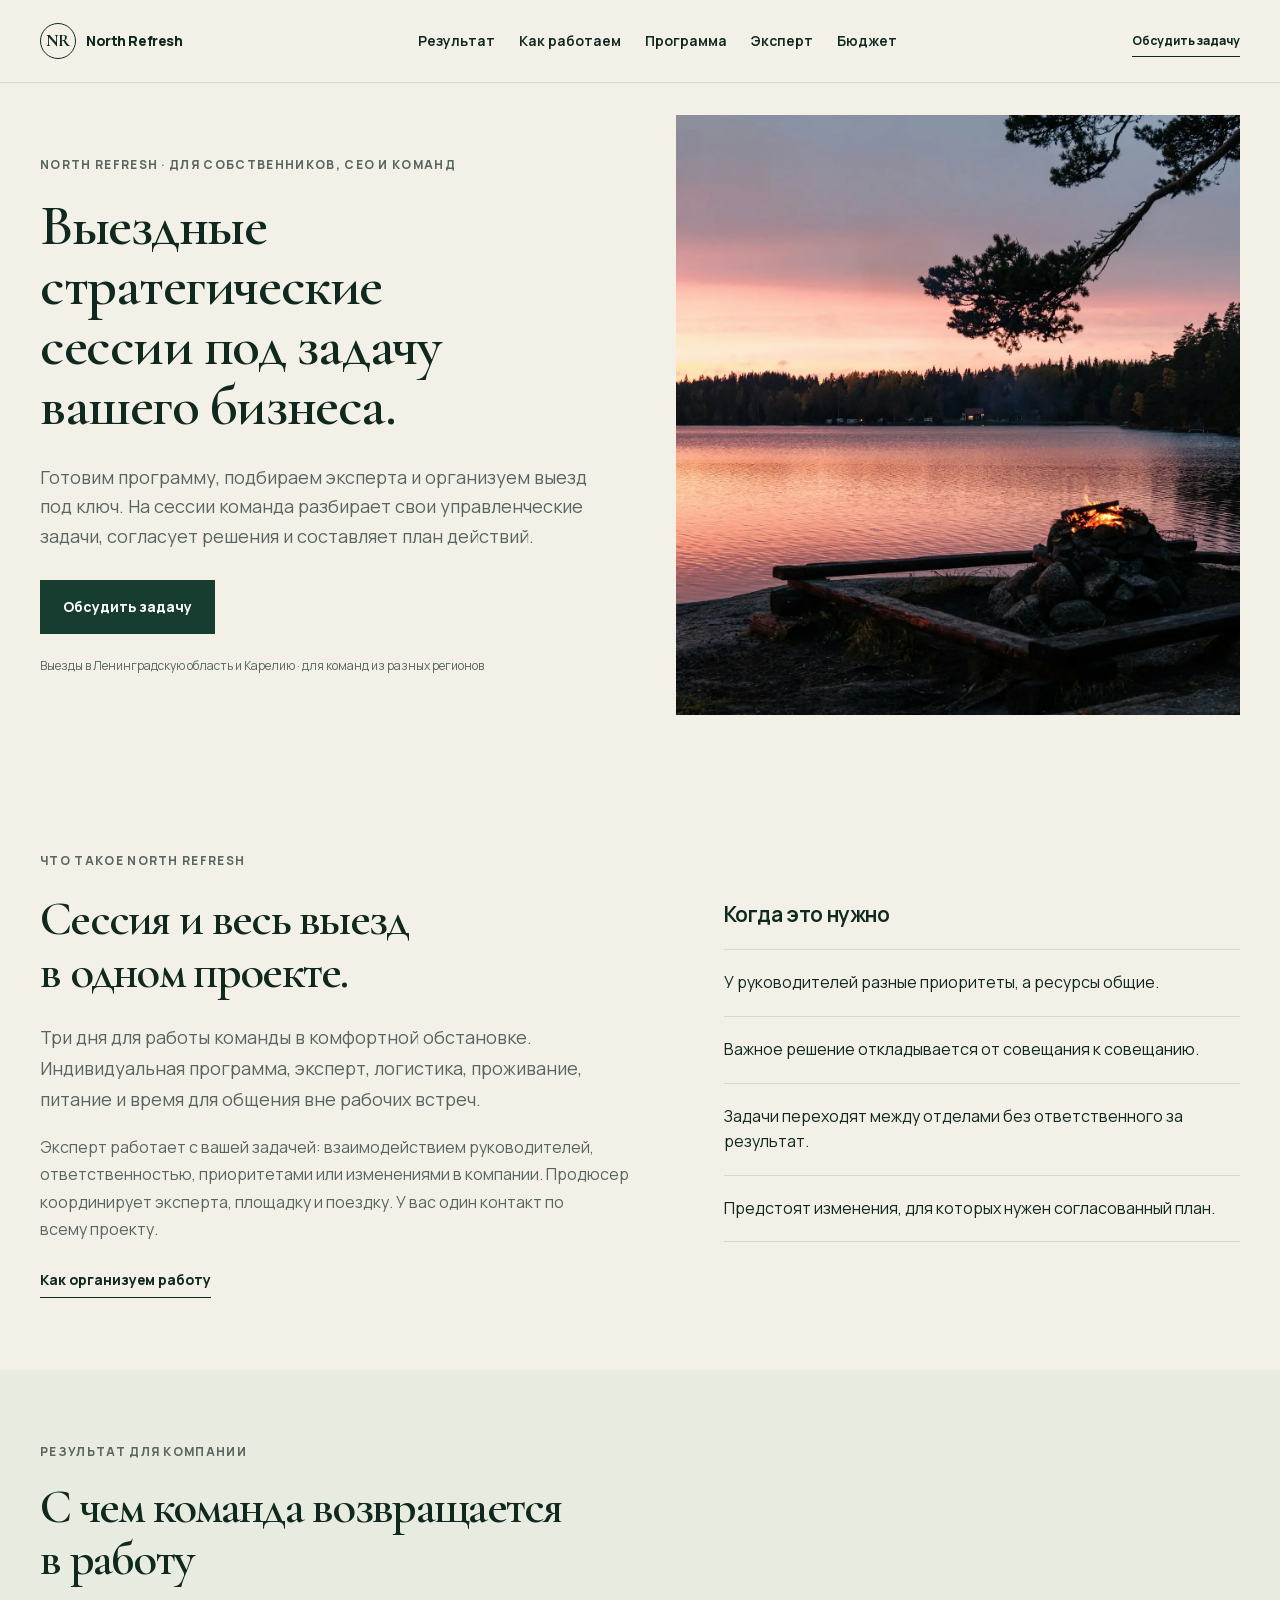
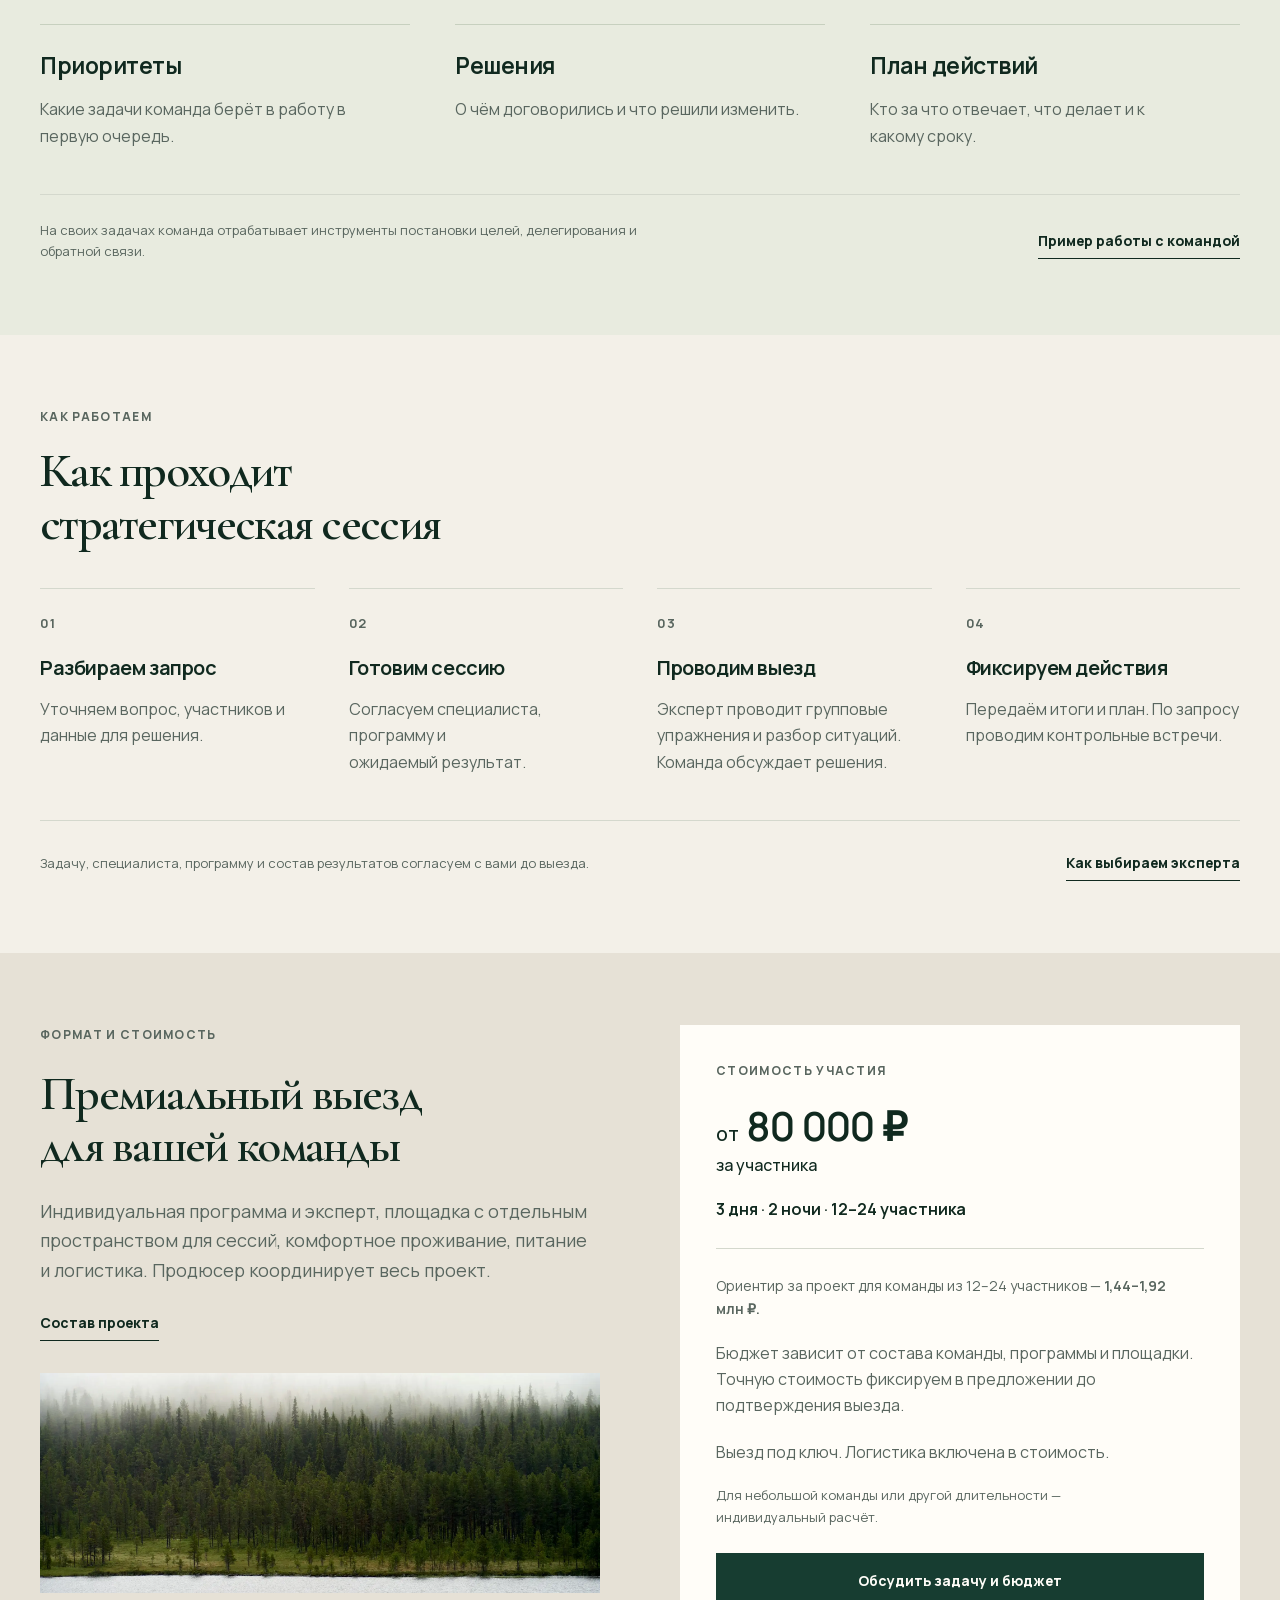
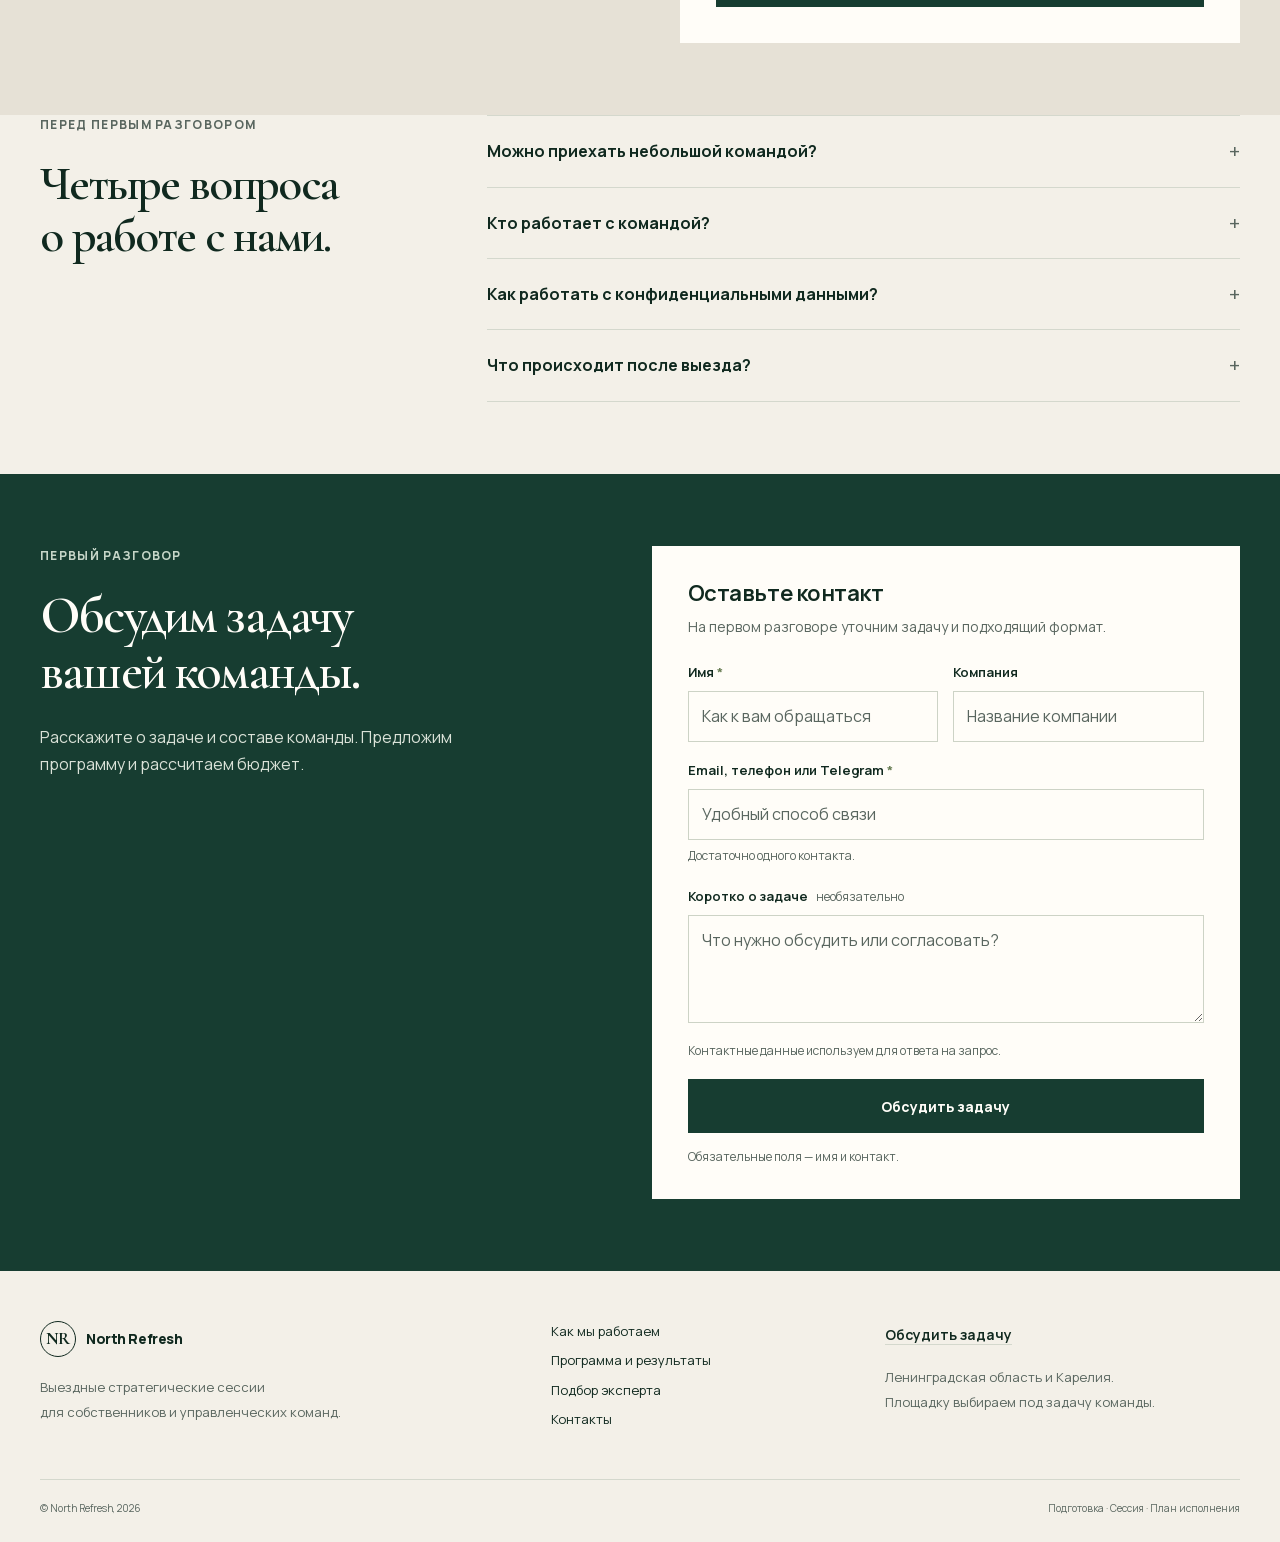
==== commit 52d8e9ae: "Apply mobile feedback: unrestricted audience, aligned price with ruble, remove arrow emojis" ====
--- a/index.html
+++ b/index.html
@@ -1,20 +1,20 @@
 <!doctype html>
 <html lang="ru"><head><meta charset="utf-8"><meta name="viewport" content="width=device-width, initial-scale=1">
-<title>Выездные стратегические сессии для команд из Санкт-Петербурга | North Refresh</title><meta name="description" content="Стратегические сессии для собственников, CEO и команд из Санкт-Петербурга. Выезды в Ленинградскую область и Карелию: эксперт, программа и организация под ключ."><meta name="theme-color" content="#173d31">
-<link rel="canonical" href="https://northrefresh.ru/"><link rel="icon" href="/favicon.svg?v=20261005-search" type="image/svg+xml" sizes="any">
-<meta property="og:type" content="website"><meta property="og:locale" content="ru_RU"><meta property="og:site_name" content="North Refresh"><meta property="og:title" content="Выездные стратегические сессии для команд из Санкт-Петербурга"><meta property="og:description" content="Стратегические сессии для собственников, CEO и команд из Санкт-Петербурга. Выезды в Ленинградскую область и Карелию: эксперт, программа и организация под ключ."><meta property="og:url" content="https://northrefresh.ru/"><meta property="og:image" content="https://northrefresh.ru/north-real-fog.webp">
-<meta name="twitter:card" content="summary_large_image"><meta name="twitter:title" content="Выездные стратегические сессии для команд из Санкт-Петербурга"><meta name="twitter:description" content="Стратегические сессии для собственников, CEO и команд из Санкт-Петербурга. Выезды в Ленинградскую область и Карелию: эксперт, программа и организация под ключ."><meta name="twitter:image" content="https://northrefresh.ru/north-real-fog.webp">
+<title>Выездные стратегические сессии для собственников и команд | North Refresh</title><meta name="description" content="Стратегические сессии для собственников, CEO и управленческих команд. Выезды в Ленинградскую область и Карелию: эксперт, программа и организация под ключ."><meta name="theme-color" content="#173d31">
+<link rel="canonical" href="https://northrefresh.ru/"><link rel="icon" href="/favicon.svg?v=20261005-mobile-polish" type="image/svg+xml" sizes="any">
+<meta property="og:type" content="website"><meta property="og:locale" content="ru_RU"><meta property="og:site_name" content="North Refresh"><meta property="og:title" content="Выездные стратегические сессии для собственников и команд"><meta property="og:description" content="Стратегические сессии для собственников, CEO и управленческих команд. Выезды в Ленинградскую область и Карелию: эксперт, программа и организация под ключ."><meta property="og:url" content="https://northrefresh.ru/"><meta property="og:image" content="https://northrefresh.ru/north-real-fog.webp">
+<meta name="twitter:card" content="summary_large_image"><meta name="twitter:title" content="Выездные стратегические сессии для собственников и команд"><meta name="twitter:description" content="Стратегические сессии для собственников, CEO и управленческих команд. Выезды в Ленинградскую область и Карелию: эксперт, программа и организация под ключ."><meta name="twitter:image" content="https://northrefresh.ru/north-real-fog.webp">
 <link rel="preload" href="/fonts/manrope-cyrillic.woff2" as="font" type="font/woff2" crossorigin><link rel="preload" href="/fonts/cormorant-cyrillic.woff2" as="font" type="font/woff2" crossorigin>
-<link rel="stylesheet" href="/site.css?v=20261005-search"><script defer src="/site.js?v=20261005-search"></script><script type="application/ld+json">{"@context": "https://schema.org", "@graph": [{"@type": "Organization", "@id": "https://northrefresh.ru/#organization", "name": "North Refresh", "url": "https://northrefresh.ru/"}, {"@type": "WebPage", "name": "Выездные стратегические сессии для команд из Санкт-Петербурга", "url": "https://northrefresh.ru/", "inLanguage": "ru-RU", "publisher": {"@id": "https://northrefresh.ru/#organization"}}, {"@type": "Service", "@id": "https://northrefresh.ru/#service", "name": "Выездные стратегические сессии для управленческих команд", "serviceType": "Организация и проведение выездных стратегических сессий", "description": "Стратегические сессии для собственников, CEO и команд из Санкт-Петербурга. Выезды в Ленинградскую область и Карелию: эксперт, программа и организация под ключ.", "url": "https://northrefresh.ru/", "provider": {"@id": "https://northrefresh.ru/#organization"}, "areaServed": [{"@type": "AdministrativeArea", "name": "Ленинградская область"}, {"@type": "AdministrativeArea", "name": "Республика Карелия"}]}]}</script></head>
+<link rel="stylesheet" href="/site.css?v=20261005-mobile-polish"><script defer src="/site.js?v=20261005-mobile-polish"></script><script type="application/ld+json">{"@context": "https://schema.org", "@graph": [{"@type": "Organization", "@id": "https://northrefresh.ru/#organization", "name": "North Refresh", "url": "https://northrefresh.ru/"}, {"@type": "WebPage", "name": "Выездные стратегические сессии для собственников и команд", "url": "https://northrefresh.ru/", "inLanguage": "ru-RU", "publisher": {"@id": "https://northrefresh.ru/#organization"}}, {"@type": "Service", "@id": "https://northrefresh.ru/#service", "name": "Выездные стратегические сессии для управленческих команд", "serviceType": "Организация и проведение выездных стратегических сессий", "description": "Стратегические сессии для собственников, CEO и управленческих команд. Выезды в Ленинградскую область и Карелию: эксперт, программа и организация под ключ.", "url": "https://northrefresh.ru/", "provider": {"@id": "https://northrefresh.ru/#organization"}, "areaServed": [{"@type": "AdministrativeArea", "name": "Ленинградская область"}, {"@type": "AdministrativeArea", "name": "Республика Карелия"}]}]}</script></head>
 <body><a class="skip-link" href="#content">Перейти к содержанию</a>
 <header class="site-header"><div class="container header-inner">
 <a class="brand" href="/" aria-label="North Refresh — главная"><span class="brand-mark" aria-hidden="true">NR</span><span>North Refresh</span></a>
 <nav id="site-nav" class="site-nav" aria-label="Основная навигация"><a href="/#result">Результат</a><a href="/kak-my-rabotaem/">Как работаем</a><a href="/programma/">Программа</a><a href="/podbor-eksperta/">Эксперт</a><a href="/#price">Бюджет</a><a class="nav-contact" href="/kontakty/">Контакты</a></nav>
-<a class="header-action" href="#contact">Обсудить задачу <span aria-hidden="true">↗</span></a>
+<a class="header-action" href="#contact">Обсудить задачу</a>
 <button class="menu-toggle" type="button" aria-controls="site-nav" aria-label="Открыть меню" aria-expanded="false"><span></span></button>
 </div></header><main id="content">
 <section class="container hero home-hero" id="top" aria-labelledby="hero-title">
-<div class="hero-copy"><p class="eyebrow">North Refresh · для собственников, CEO и команд</p><h1 id="hero-title">Выездные стратегические сессии под задачу вашего бизнеса.</h1><p class="hero-lead">Готовим программу, подбираем эксперта и организуем выезд под ключ. На сессии команда разбирает свои управленческие задачи, согласует решения и составляет план действий.</p><div class="hero-actions"><a class="button button-primary" href="#contact">Обсудить задачу</a></div><p class="hero-note">Для команд из Санкт-Петербурга · выезды в Ленинградскую область и Карелию</p></div>
+<div class="hero-copy"><p class="eyebrow">North Refresh · для собственников, CEO и команд</p><h1 id="hero-title">Выездные стратегические сессии под задачу вашего бизнеса.</h1><p class="hero-lead">Готовим программу, подбираем эксперта и организуем выезд под ключ. На сессии команда разбирает свои управленческие задачи, согласует решения и составляет план действий.</p><div class="hero-actions"><a class="button button-primary" href="#contact">Обсудить задачу</a></div><p class="hero-note">Выезды в Ленинградскую область и Карелию · для команд из разных регионов</p></div>
 <figure class="home-hero-image"><img src="/north-real-hero.webp" alt="Северное озеро и сосновый лес на закате" width="1200" height="1800" fetchpriority="high"></figure>
 </section>
 <section class="section home-about" id="about"><div class="container product-grid"><div><p class="eyebrow">Что такое North Refresh</p><h2>Сессия и весь выезд <br>в одном проекте.</h2><p class="section-lead">Три дня для работы команды в комфортной обстановке. Индивидуальная программа, эксперт, логистика, проживание, питание и время для общения вне рабочих встреч.</p><p>Эксперт работает с вашей задачей: взаимодействием руководителей, ответственностью, приоритетами или изменениями в компании. Продюсер координирует эксперта, площадку и поездку. У вас один контакт по всему проекту.</p><a class="text-link" href="/kak-my-rabotaem/">Как организуем работу</a></div><div class="home-situations"><h3>Когда это нужно</h3><ul><li>У руководителей разные приоритеты, а ресурсы общие.</li><li>Важное решение откладывается от совещания к совещанию.</li><li>Задачи переходят между отделами без ответственного за результат.</li><li>Предстоят изменения, для которых нужен согласованный план.</li></ul></div></div></section>
@@ -22,7 +22,7 @@
 <div class="result-grid"><article><h3>Приоритеты</h3><p>Какие задачи команда берёт в работу в первую очередь.</p></article><article><h3>Решения</h3><p>О чём договорились и что решили изменить.</p></article><article><h3>План действий</h3><p>Кто за что отвечает, что делает и к какому сроку.</p></article></div><div class="section-tail"><p>На своих задачах команда отрабатывает инструменты постановки целей, делегирования и обратной связи.</p><a class="text-link" href="/programma/">Пример работы с командой</a></div></div></section>
 <section class="section" id="process"><div class="container"><div class="section-heading"><p class="eyebrow">Как работаем</p><div><h2>Как проходит <br>стратегическая сессия</h2></div></div>
 <ol class="process-list"><li><span class="number">01</span><h3>Разбираем запрос</h3><p>Уточняем вопрос, участников и данные для решения.</p></li><li><span class="number">02</span><h3>Готовим сессию</h3><p>Согласуем специалиста, программу и ожидаемый результат.</p></li><li><span class="number">03</span><h3>Проводим выезд</h3><p>Эксперт проводит групповые упражнения и разбор ситуаций. Команда обсуждает решения.</p></li><li><span class="number">04</span><h3>Фиксируем действия</h3><p>Передаём итоги и план. По запросу проводим контрольные встречи.</p></li></ol><div class="section-tail"><p>Задачу, специалиста, программу и состав результатов согласуем с вами до выезда.</p><a class="text-link" href="/podbor-eksperta/">Как выбираем эксперта</a></div></div></section>
-<section class="section budget-section home-budget" id="price"><div class="container budget-grid"><div><p class="eyebrow">Формат и стоимость</p><h2>Премиальный выезд <br>для вашей команды</h2><p class="section-lead">Индивидуальная программа и эксперт, площадка с отдельным пространством для сессий, комфортное проживание, питание и логистика. Продюсер координирует весь проект.</p><a class="text-link" href="/kak-my-rabotaem/#scope">Состав проекта</a><img class="budget-landscape" src="/north-real-fog.webp" alt="Туман над лесом и озером на Севере" loading="lazy" width="1200" height="800"></div><div class="budget-card"><p class="eyebrow">Стоимость участия</p><strong class="budget-number participant-price"><span class="price-from">от</span> 80 000 <span class="price-unit">₽ / участника</span></strong><p class="budget-base">3 дня · 2 ночи · 12–24 участника</p><div class="budget-divider"></div><p class="project-total">Ориентир за проект для команды из 12–24 участников — <strong>1,44–1,92 млн ₽.</strong></p><p>Бюджет зависит от состава команды, программы и площадки. Точную стоимость фиксируем в предложении до подтверждения выезда.</p><p>Выезд под ключ. Логистика включена в стоимость.</p><p class="small-note">Для небольшой команды или другой длительности — индивидуальный расчёт.</p><a class="button button-primary button-full" href="#contact">Обсудить задачу и бюджет</a></div></div></section>
+<section class="section budget-section home-budget" id="price"><div class="container budget-grid"><div><p class="eyebrow">Формат и стоимость</p><h2>Премиальный выезд <br>для вашей команды</h2><p class="section-lead">Индивидуальная программа и эксперт, площадка с отдельным пространством для сессий, комфортное проживание, питание и логистика. Продюсер координирует весь проект.</p><a class="text-link" href="/kak-my-rabotaem/#scope">Состав проекта</a><img class="budget-landscape" src="/north-real-fog.webp" alt="Туман над лесом и озером на Севере" loading="lazy" width="1200" height="800"></div><div class="budget-card"><p class="eyebrow">Стоимость участия</p><strong class="budget-number participant-price"><span class="price-amount"><span class="price-from">от</span> 80 000 <span class="price-currency">₽</span></span><span class="price-unit">за участника</span></strong><p class="budget-base">3 дня · 2 ночи · 12–24 участника</p><div class="budget-divider"></div><p class="project-total">Ориентир за проект для команды из 12–24 участников — <strong>1,44–1,92 млн ₽.</strong></p><p>Бюджет зависит от состава команды, программы и площадки. Точную стоимость фиксируем в предложении до подтверждения выезда.</p><p>Выезд под ключ. Логистика включена в стоимость.</p><p class="small-note">Для небольшой команды или другой длительности — индивидуальный расчёт.</p><a class="button button-primary button-full" href="#contact">Обсудить задачу и бюджет</a></div></div></section>
 <section class="section faq-section" id="faq"><div class="container faq-grid"><div><p class="eyebrow">Перед первым разговором</p><h2>Четыре вопроса <br>о работе с нами.</h2></div><div class="faq-list">
 <details><summary>Можно приехать небольшой командой?</summary><p>Да. Состав зависит от того, кто принимает и исполняет решения. Для команды меньше 12 человек подготовим отдельную программу и смету.</p></details>
 <details><summary>Кто работает с командой?</summary><p>После разбора задачи предложим эксперта. Его опыт, подход и роль согласуем с вами до подтверждения программы.</p></details>
@@ -37,7 +37,7 @@
 <label for="contact-detail">Email, телефон или Telegram <span>*</span><input id="contact-detail" name="contact" autocomplete="off" placeholder="Удобный способ связи" required minlength="5" maxlength="180" aria-describedby="contact-hint"></label><p class="field-hint" id="contact-hint">Достаточно одного контакта.</p>
 <label for="task">Коротко о задаче <span class="optional">необязательно</span><textarea id="task" name="task" rows="3" placeholder="Что нужно обсудить или согласовать?" maxlength="4000"></textarea></label>
 <p class="form-privacy">Контактные данные используем для ответа на запрос.</p>
-<button class="button button-primary button-full" type="submit">Обсудить задачу <span aria-hidden="true">↗</span></button>
+<button class="button button-primary button-full" type="submit">Обсудить задачу</button>
 <p class="form-note" id="form-note" role="status" aria-live="polite">Обязательные поля — имя и контакт.</p>
 <noscript><p class="form-note">После отправки откроется страница подтверждения заявки.</p></noscript>
 </form></div></section></main><footer class="site-footer"><div class="container footer-grid">
--- a/site.css
+++ b/site.css
@@ -44,3 +44,12 @@
 .participant-price{font-size:46px}.participant-price .price-from{font-size:23px}.participant-price .price-unit{margin-top:8px}.project-total strong{font-weight:650}.expert-topics{display:grid;grid-template-columns:1fr 1fr;gap:36px 50px}.expert-topics article{border-top:1px solid var(--line);padding-top:24px}.expert-topics h3{font-size:23px}.expert-topics p{font-size:16px;color:var(--muted);line-height:1.65;margin-bottom:12px}.expert-topics p:last-child{margin:0}.expert-topics strong{font-weight:650;color:var(--ink)}.expert-selection{display:grid;grid-template-columns:1fr 1fr;gap:50px;max-width:1050px}.expert-selection p{font-size:17px;color:var(--muted);margin:0}.program-demo{margin-bottom:28px}.management-example{max-width:800px}.management-example h3{font-size:24px}.management-example>p:not(.demo-label){font-size:17px;line-height:1.7;color:var(--muted)}.management-example dl{margin:28px 0 0}.management-example dl>div{display:grid;grid-template-columns:150px 1fr;gap:25px;padding:17px 0;border-top:1px solid #c7d0bf}.management-example dt{font-size:14px;font-weight:650}.management-example dd{font-size:16px;color:var(--muted);margin:0}
 @media(max-width:680px){.participant-price{font-size:40px}.participant-price .price-from{font-size:21px}.expert-topics{grid-template-columns:1fr;gap:26px}.expert-topics article{padding-top:20px}.expert-topics h3{font-size:21px}.expert-selection{grid-template-columns:1fr;gap:18px}.expert-selection p{font-size:16px}.management-example h3{font-size:22px}.management-example>p:not(.demo-label){font-size:16px}.management-example dl>div{grid-template-columns:1fr;gap:6px;padding:15px 0}.management-example dt{font-size:13px}.management-example dd{font-size:16px}}
 @media(max-width:360px){.participant-price{font-size:38px}}
+
+/* Price figures share one baseline; amount and currency stay together. */
+.participant-price{font-family:Manrope,Arial,sans-serif;font-size:40px;font-weight:600;font-variant-numeric:lining-nums tabular-nums;letter-spacing:-.035em}
+.participant-price .price-amount{display:block;font-size:inherit;white-space:nowrap}
+.participant-price .price-from{font-size:20px;font-weight:500;letter-spacing:0}
+.participant-price .price-currency{font-size:inherit}
+.participant-price .price-unit{margin-top:10px;font-size:16px;font-weight:500}
+@media(max-width:680px){.participant-price{font-size:36px}}
+@media(max-width:360px){.participant-price{font-size:32px}}
